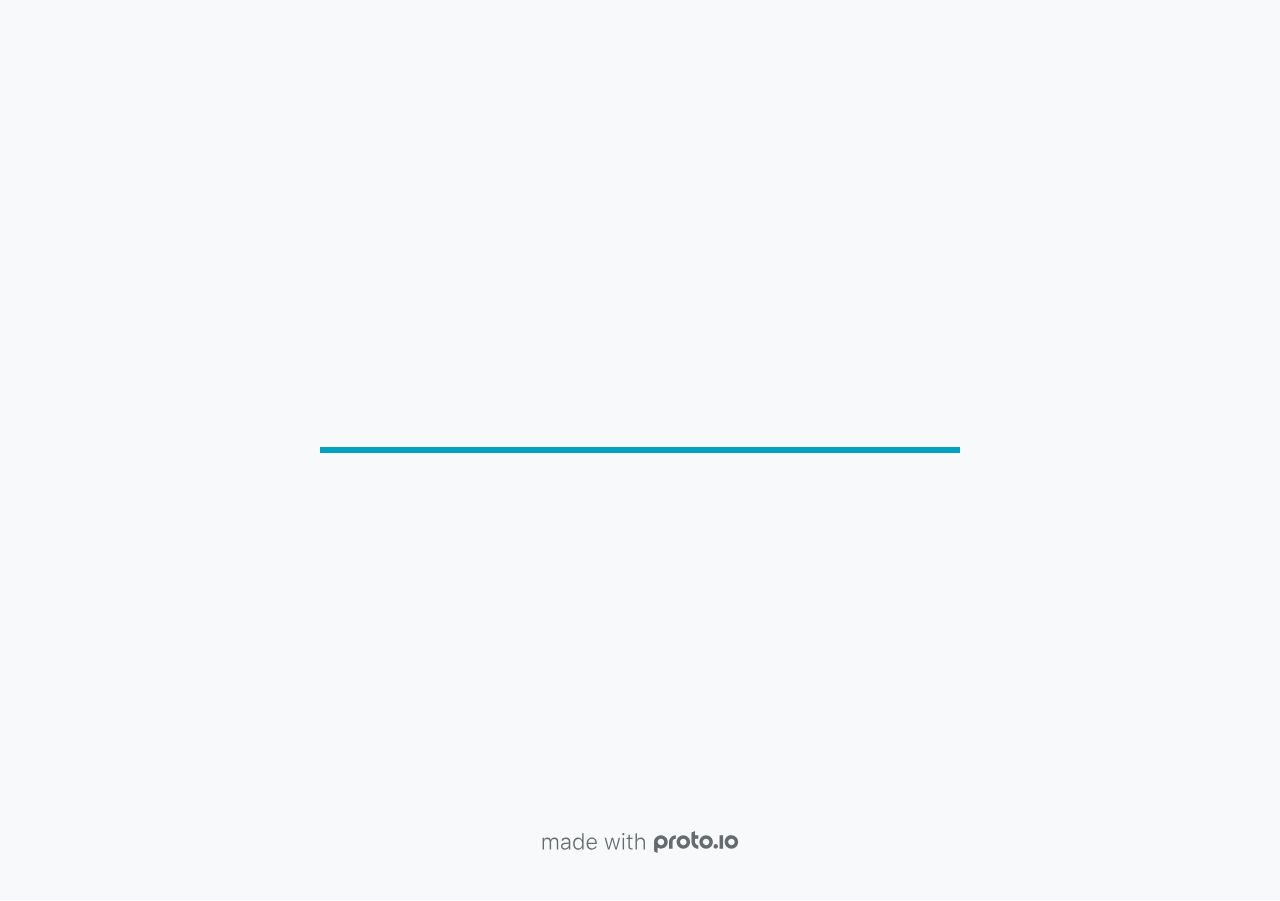
==== src/index.html @ 6a2fd764 "Initial Commit" ====
<!DOCTYPE HTML>
	<head>

		<meta charset="utf-8">

		<title> Plant Disease Identifier - Proto.io</title>

		
			<meta name="HandheldFriendly" content="True">
			<meta name="MobileOptimized" content="393"> 

			
			
			
			<meta name="viewport" content="minimum-scale=1.00, maximum-scale=1.00, initial-scale=1.00, user-scalable=no, shrink-to-fit=no" />

			
				<meta name="apple-mobile-web-app-capable" content="yes" />
				<meta name="apple-mobile-web-app-status-bar-style" content="black-translucent" />
			

			<meta name="format-detection" content="telephone=no">


			

            
            <link rel="icon" sizes="192x192" href="./src/assets/branding/android-icon-hires.png">
            <link rel="icon" sizes="128x128" href="./src/assets/branding/android-icon.png">

            
            <link href="./src/assets/branding/apple-touch-icon-retina180.png" sizes="180x180" rel="apple-touch-icon">

            
            <link href="./src/assets/branding/apple-touch-icon-retina.png" sizes="114x114" rel="apple-touch-icon">

            
            <link href="./src/assets/branding/apple-touch-icon.png" sizes="57x57" rel="apple-touch-icon">

            
            <link href="./src/assets/branding/startup.png" media="(device-width: 320px)" rel="apple-touch-startup-image">

            
            <link href="./src/assets/branding/startup-retina.png" media="(device-width: 320px) and (device-height: 480px) and (-webkit-device-pixel-ratio: 2)" rel="apple-touch-startup-image">

            
            <link href="./src/assets/branding/startup-568.png" media="(device-width: 320px) and (device-height: 568px) and (-webkit-device-pixel-ratio: 2)" rel="apple-touch-startup-image">

            
            <link href="./src/assets/branding/startup-retina-6.png" media="(device-width: 375px) and (device-height: 667px) and (orientation: portrait) and (-webkit-device-pixel-ratio: 2)" rel="apple-touch-startup-image">

            
            <link href="./src/assets/branding/startup-retina-6plus.png" media="(device-width: 414px) and (device-height: 736px) and (orientation: portrait) and (-webkit-device-pixel-ratio: 3)" rel="apple-touch-startup-image">

            
            <link href="./src/assets/branding/startup-retina-6plus-landscape.png" media="(device-width: 414px) and (device-height: 736px) and (orientation: landscape) and (-webkit-device-pixel-ratio: 3)" rel="apple-touch-startup-image">

            
            <link href="./src/assets/branding/startup-ipad.png" media="(device-width: 768px) and (orientation: portrait)" rel="apple-touch-startup-image">

            
            <link href="./src/assets/branding/startup-ipad-landscape.png" media="(device-width: 768px) and (orientation: landscape)" rel="apple-touch-startup-image">

            
            <link href="./src/assets/branding/startup-ipad-retina.png" media="(device-width: 768px) and (orientation: portrait) and (-webkit-device-pixel-ratio: 2)" rel="apple-touch-startup-image">

            
            <link href="./src/assets/branding/startup-ipad-landscape-retina.png" media="(device-width: 768px) and (orientation: landscape) and (-webkit-device-pixel-ratio: 2)" rel="apple-touch-startup-image">

            
            <link href="./src/assets/branding/startup-ipad-pro.png" media="(device-width: 1024px) and (orientation: portrait) and (-webkit-device-pixel-ratio: 2)" rel="apple-touch-startup-image">

            
            <link href="./src/assets/branding/startup-ipad-pro-landscape.png" media="(device-width: 1024px) and (orientation: landscape) and (-webkit-device-pixel-ratio: 2)" rel="apple-touch-startup-image">

			<meta http-equiv="cleartype" content="on"> 


			 
		    <script type="text/javascript" src="./scripts/plugins/jquery/jquery.js"></script>

			
				<link rel="stylesheet" href="./stylesheets/player-export.css" />
				<script type="text/javascript" src="./scripts/player-export.js"></script>
			

			
			<script type="text/javascript" src="./libraries/common/components.js"></script> 
			<link type="text/css" rel="Stylesheet" href="./libraries/common/components.1.00.css" /> 

			
					<script type="text/javascript" src="./libraries/generic2/components.js"></script> 
					<link type="text/css" rel="Stylesheet" href="./libraries/generic2/components.1.00.css" /> 
				
					<script type="text/javascript" src="./libraries/ios7/components.js"></script> 
					<link type="text/css" rel="Stylesheet" href="./libraries/ios7/components.1.00.css" /> 
				
					<script type="text/javascript" src="./libraries/ios9/components.js"></script> 
					<link type="text/css" rel="Stylesheet" href="./libraries/ios9/components.1.00.css" /> 
				
					<script type="text/javascript" src="./libraries/material/components.js"></script> 
					<link type="text/css" rel="Stylesheet" href="./libraries/material/components.1.00.css" /> 
				
				<script type="text/javascript" src="./data/data.js"></script> 
			<script type="text/javascript" src="./webkitmask/maskimages.js"></script> 

		<style>
			body { width: 393px; height: 852px; }
			.landscape, .landscape .prx-page { min-height: 393px; }
			.portrait, .portrait .prx-page { min-height: 852px; }
		</style>

		<script type="text/javascript">

			prx.ver = '6.8.39.0';
			prx.url.account = 'https://vennedwardnicolas.proto.io';
			prx.url.staticassets = 'https://gal.proto.io';
			prx.url.devices = 'https://dteyv52hbg2at.cloudfront.net/devices';
			prx.url.static = 'https://dteyv52hbg2at.cloudfront.net';
			prx.url.siteurl = 'proto.io';
			prx.url.crossmsg = 'https://vennedwardnicolas.proto.io';

			prx.nodejsassetsserver = {};
			prx.nodejsassetsserver.host = ".proto.io";
			prx.nodejsassetsserver.subdomainprefix = "https://a3";
			prx.nodejsassetsserver.maxsubdomains = "20";

			prx.device_library = 'ios9';
			prx.devices[prx.device] = {
				name: prx.device
				,defaultOrientation: 'portrait'
				,portrait_applies: 1 //new
				,portrait: [393,852]
				,landscape_applies: 1 //new
				,landscape: [852,393]
				,allow_orientation_change: 1 //new
				,statusbar_skin: 'default' // new
				,statusbarheightportrait: 0
				,statusbarheightlandscape: 0
				,navigationbar_skin: 'default' //new
				,navigationbarheightportrait: 0
				,navigationbarheightlandscape: 0
				,normalportrait: [393,852]
				,normallandscape: [852,393]
				,device_s3bucket: '93339404-480b-4bb5-8a9f-a1f17c4546de'
				,dpr: '1.00'
				,deviceType: "iphone15"
                ,showiPhoneXNotch: false
                ,hasCustomSkinNotch: false
				,appleWatchRoundedCorners: false
				,scrollType: "default"
				,initialscale: 1.00
				,targetdensitydpi: "device-dpi"
			}
			// save a copy of the device in the player state
			prx.currentPlayerStatus.projectDevice = prx.toolbox.clone(prx.devices[prx.device]);
			prx.currentPlayerStatus.targetDevice = {"ISANDROIDTABLET":0,"ISIPOD":0,"ISCHROME":0,"ISIOS":1,"ISMSIE":0,"ISMOZILLA":0,"isAndroid-Pad":0,"ISOPERA":0,"ISWEBKIT":0,"SOSVERSION":{"CBUILDVER":"","CMAJORVER":"","CMINORVER":"","CTEXT":"","IMINORVER":0,"IMAJORVER":0,"IBUILDVER":0},"ISIPAD":0,"ISMOBILE":1,"ISSAFARI":0,"ISIPHONE":1,"ISWINDOWS":0,"ISWINDOWSTOUCH":0,"ISDEVICE":1,"ISANDROID":0,"ISCUSTOM":0};
			prx.releaseChannel = 'stable';

			prx.projectsettings.id = 'e65f98ba-66c5-4199-bd94-6bb34e91e1df';
			prx.projectsettings.s3b = 'vennedwardnicolas-1581242-4859b29d-913a-5254-7cf75e0f8e5af46d';
			prx.projectsettings.account = 'vennedwardnicolas';
			prx.projectsettings.statusbar = '0'; 
			prx.projectsettings.statusbarapplies = '0';
			prx.projectsettings.navigationbar = '0';
			prx.projectsettings.navigationbarapplies = '0';
			prx.projectsettings.initialpageid = -1;
			
			
			prx.projectsettings.flashactions = 1;
			prx.projectsettings.gatrackingcode = '';

			prx.export2html = '1' == true;
			prx.mobPlayer = 0;

			prx.user.country = 'US';

			prx.s3Links = []; 
			var sLinkedAssets = [];
			

			prx.csrf_token = 'A369F75E084D7D07688488E07CA04BE3EF21C1D48CC947C9862DED4EDE430D5B';

            

            
                            prx.assetsAccessToken = "eyJ0eXAiOiJKV1QiLCJhbGciOiJIUzI1NiJ9.eyJkIjp7InVpZCI6Ii0xIiwicHJvamVjdF9pZCI6ImU2NWY5OGJhLTY2YzUtNDE5OS1iZDk0LTZiYjM0ZTkxZTFkZiJ9LCJ2IjowLCJleHAiOjE3MjIyOTY5OTcsImlhdCI6MTcyMjExNjk5N30.i7D7DFPm3b0P0Y6g1WkTw7S0YYxCk_O3_CxPijY2t4Y";

			prx.iniPlayer.iniPreLoad();

		</script>
	</head>

	

			<body class="player device-cursor-touch mobile-device-true " " id="mbd" >

				
				<div id="window-wrapper">
					<div id="dragarea"></div>
					<div id="statusbar"></div>
					<div id="underlay" style=""></div>

					<div class="prx-page" data-role="page" id="p-1" data-id="1"></div>
					
								<div class="prx-page" data-role="page" id="p-3" data-id="3"></div>
							
								<div class="prx-page" data-role="page" id="p-5" data-id="5"></div>
							
								<div class="prx-page" data-role="page" id="p-6" data-id="6"></div>
							
								<div class="prx-page" data-role="page" id="p-8" data-id="8"></div>
							
								<div class="prx-page" data-role="page" id="p-9" data-id="9"></div>
							
								<div class="prx-page" data-role="page" id="p-11" data-id="11"></div>
							
								<div class="prx-page" data-role="page" id="p-12" data-id="12"></div>
							
								<div class="prx-page" data-role="page" id="p-13" data-id="13"></div>
							
								<div class="prx-page" data-role="page" id="p-14" data-id="14"></div>
							
								<div class="prx-page" data-role="page" id="p-15" data-id="15"></div>
							
								<div class="prx-page" data-role="page" id="p-16" data-id="16"></div>
							
								<div class="prx-page" data-role="page" id="p-17" data-id="17"></div>
							
								<div class="prx-page" data-role="page" id="p-18" data-id="18"></div>
							
								<div class="prx-page" data-role="page" id="p-19" data-id="19"></div>
							
					<div id="navigationbar"></div>
					<div id="overlay"></div>
					<div id="trash"></div>
					<div id="quick-audios"></div>
				</div>

				 
			<div id="loader-wrapper">
				
				<div class="progress">
					<div class="progress-bar"></div>
				</div>
				<div id="poweredby"></div>
			</div>
			


			</body>
		

</html>
---- src/stylesheets/player-export.css ----
/*!
 * 
 *                                                                       
 *                              ::;;;;                                   
 *    ::,,,,::    ::,,  ,,,,::::::11ii::,,::,,,,::      ::::,,::,,,,::   
 *  ,,111111ii,,::1111::111111ii::111111::111111ii,,    ii11,,ii111111,, 
 *  11ii::;;11;;ii11::iiii::;;11;;11ii::ii11::::11ii    ii11;;11;;::ii11 
 *  11;;  ::11ii11;;::11ii  ::11ii11ii,,iiii..  iiii    ii11;;11::  ;;11 
 *  1111;;ii11;;11;;,,ii11::ii11;;ii11;;;;11;;;;11;;;;;;ii11::11ii;;11ii 
 *  11111111;;::11;;  ::ii1111;;  ::ii11::ii1111ii::11ii;;11,,;;1111ii:: 
 *  11;;,,::  ,,::,,      ::,,        ::::  ::::    ,,,,::::    ::,,     
 *  ;;;;                                                                 
 *                                                                       
 *  Build: 6/25/2024, 9:50:59 AM
 */

/*!
 * Waves v0.5.5
 * http://fian.my.id/Waves
 *
 * Copyright 2014 Alfiana E. Sibuea and other contributors
 * Released under the MIT license
 * https://github.com/fians/Waves/blob/master/LICENSE
 */.mask-inner{position:relative;background-size:100% 100%;background-repeat:no-repeat}.mask-inner .mask-inner{transform:none!important}.mask-border .mborder,.mask-filter{height:100%;width:100%}.mask-border .mborder{border:1px solid hsla(0,0%,100%,.8);position:absolute;pointer-events:none}.mask-border .area-border{border:1px solid #00a1c0;left:0;top:0;position:absolute;transform-origin:0 0;box-sizing:border-box}.mask-border .mask-radius{width:100%;height:100%;overflow:hidden;position:absolute}.mask-border .mask-radius .mask-radius-border{position:relative;width:100%;height:100%;border:1px solid hsla(0,0%,100%,.8)}.mask-border.hide-handles .prx-resizable-handle{opacity:0;pointer-events:none!important}.mask-border.hide-handles .area-border{border:1px dashed #b4bcbf}.mask-wrapper{overflow:hidden;height:100%;pointer-events:none}.mask-wrapper.borderPos-inside{box-sizing:border-box}.mask-wrapper.borderPos-outside{width:100%;height:100%}.mask-wrapper.borderPos-outside .mask-inner{box-sizing:content-box}.mask-edit-mode-handles{pointer-events:none}.mask-edit-mode-handles.hide-handles .prx-resizable-handle,.mask-edit-mode-handles.hide-handles .prx-rotate-handle{opacity:0;pointer-events:none!important}.mask-edit-mode-handles.hide-handles .xborder{border-color:#b4bcbf!important}abbr,address,article,aside,audio,b,blockquote,body,caption,cite,code,dd,del,dfn,div,dl,dt,em,fieldset,figure,footer,form,h1,h2,h3,h4,h5,h6,header,hgroup,html,i,iframe,img,ins,kbd,label,legend,li,mark,menu,nav,object,ol,p,pre,q,samp,section,small,span,strong,sub,sup,table,tbody,td,tfoot,th,thead,time,tr,ul,var,video{margin:0;padding:0;border:0;outline:0;font-size:100%;background:transparent}article,aside,details,figcaption,figure,footer,header,hgroup,nav,section{display:block}audio,canvas,video{display:inline-block;*display:inline;*zoom:1}[hidden],audio:not([controls]){display:none}html{font-size:100%;-webkit-text-size-adjust:100%;-ms-text-size-adjust:100%}body{margin:0;font-size:13px}body,button,input,select,textarea{font-family:sans-serif;color:#222}a{color:#00e}a:visited{color:#551a8b}a:hover{color:#06e}a:focus{outline:thin dotted}a:active,a:hover{outline:0}abbr[title]{border-bottom:1px dotted}b,strong{font-weight:700}blockquote{margin:1em 40px}dfn{font-style:italic}hr{display:block;height:1px;border:0;border-top:1px solid #ccc;margin:1em 0;padding:0}ins{background:#ff9;text-decoration:none}ins,mark{color:#000}mark{background:#ff0;font-style:italic;font-weight:700}code,kbd,pre,samp{font-family:monospace,serif;_font-family:courier new,monospace;font-size:1em}pre{white-space:pre;white-space:pre-wrap;word-wrap:break-word}q{quotes:none}q:after,q:before{content:"";content:none}small{font-size:85%}sub,sup{font-size:75%;line-height:0;position:relative;vertical-align:baseline}sup{top:-.5em}sub{bottom:-.25em}ol,ul{margin:1em 0;padding:0 0 0 40px}dd{margin:0 0 0 40px}nav ol,nav ul{list-style:none;list-style-image:none;margin:0;padding:0}img{border:0;-ms-interpolation-mode:bicubic}svg:not(:root){overflow:hidden}figure,form{margin:0}fieldset{margin:0}fieldset,legend{border:0;padding:0}legend{*margin-left:-7px}button,input,select,textarea{font-size:100%;margin:0;vertical-align:baseline;*vertical-align:middle}button,input{line-height:normal;*overflow:visible}table button,table input{*overflow:auto}[role=button],button,input[type=button],input[type=reset],input[type=submit]{-webkit-appearance:button}input[type=checkbox],input[type=radio]{box-sizing:border-box;padding:0}input[type=search]{-webkit-appearance:textfield;-moz-box-sizing:content-box;-webkit-box-sizing:content-box;box-sizing:content-box}input[type=search]::-webkit-search-decoration{-webkit-appearance:none}button::-moz-focus-inner{border:0;padding:0}textarea{overflow:auto;vertical-align:top;resize:vertical}input:invalid,textarea:invalid{background-color:#f0dddd}table{border-collapse:collapse;border-spacing:0}td{vertical-align:top}.nocallout{-webkit-touch-callout:none}textarea[contenteditable]{-webkit-appearance:none}.gifhidden{position:absolute;left:-100%}.ir{display:block;border:0;text-indent:-999em;overflow:hidden;background-color:transparent;background-repeat:no-repeat;text-align:left;direction:ltr}.ir br{display:none}.hidden{display:none!important;visibility:hidden}.visuallyhidden{border:0;clip:rect(0 0 0 0);height:1px;margin:-1px;overflow:hidden;padding:0;position:absolute;width:1px}.visuallyhidden.focusable:active,.visuallyhidden.focusable:focus{clip:auto;height:auto;margin:0;overflow:visible;position:static;width:auto}.invisible{visibility:hidden}.clearfix:after,.clearfix:before{content:"";display:table}.clearfix:after{clear:both}.clearfix{*zoom:1}@media print{*{background:transparent!important;color:#000!important;text-shadow:none!important;filter:none!important;-ms-filter:none!important}a,a:visited{text-decoration:underline}a[href]:after{content:" (" attr(href) ")"}abbr[title]:after{content:" (" attr(title) ")"}.ir a:after,a[href^="#"]:after,a[href^="javascript:"]:after{content:""}blockquote,pre{border:1px solid #999;page-break-inside:avoid}thead{display:table-header-group}img,tr{page-break-inside:avoid}img{max-width:100%!important}@page{margin:.5cm}h2,h3,p{orphans:3;widows:3}h2,h3{page-break-after:avoid}}#eval-iframe{display:none}body{-webkit-appearance:none;-webkit-box-flex:1;-webkit-touch-callout:none;-webkit-tap-highlight-color:rgba(0,0,0,0)}*{-webkit-user-select:none;-khtml-user-select:none;-moz-user-select:-moz-none;-o-user-select:none;user-select:none}input,textarea{-webkit-user-select:text;-khtml-user-select:text;-moz-user-select:text;-o-user-select:text;user-select:text}#dragarea{font-family:Helvetica,Arial,sans-serif;text-align:left}.text{height:95%;overflow:auto}.wrap{overflow:hidden}.pos,.spos{position:absolute}.action-highlight{position:absolute;top:0;left:0;height:100%;width:100%;background:rgba(255,255,0,.5);background:rgba(64,208,255,.3);opacity:0;pointer-events:none;-webkit-transition:opacity .2s ease-in;transition:opacity .2s ease-in;border:2px solid #40c8f4;padding:3px;box-sizing:border-box}.action-highlight-simple-visible,.action-highlight-visible{opacity:1}#appModeNote{background-color:#333;border-top:5px solid #000;bottom:0;color:#f0f0f0;display:none;font-family:helvetica;left:0;padding:10px 0;position:fixed;text-align:center;width:100%}#appModeNote em{display:block;font-size:20px;font-weight:700;line-height:26px}#appModeNote span{display:block;font-size:14px;line-height:20px}.hidden{display:none}.prx-page.loadedFrom{display:block}.prx-page.loadedTo{z-index:999999}.prx-page.loadedTo-1{z-index:10000000}.prx-page.loadedTo-2{z-index:10000001}.prx-page.loadedTo-3{z-index:10000002}.prx-page.loadedTo-4{z-index:10000003}.prx-page.loadedTo-5{z-index:10000004}.prx-page.loadedTo-6{z-index:10000005}.prx-page.loadedTo-7{z-index:10000006}.prx-page.loadedTo-8{z-index:10000007}.prx-page.loadedTo-9{z-index:10000008}.prx-page.loadedTo-10{z-index:10000009}.prx-page.loadedTo-11{z-index:10000010}.prx-page.loadedTo-12{z-index:10000011}.prx-page.loadedTo-13{z-index:10000012}.prx-page.loadedTo-14{z-index:10000013}.prx-page.loadedTo-15{z-index:10000014}.prx-page.loadedTo-16{z-index:10000015}.prx-page.loadedTo-17{z-index:10000016}.prx-page.loadedTo-18{z-index:10000017}.prx-page.loadedTo-19{z-index:10000018}.prx-page.loadedTo-20{z-index:10000019}.prx-page.loadedTo-21{z-index:10000020}.prx-page.loadedTo-22{z-index:10000021}.prx-page.loadedTo-23{z-index:10000022}.prx-page.loadedTo-24{z-index:10000023}.prx-page.loadedTo-25{z-index:10000024}.prx-page.loadedTo-26{z-index:10000025}.prx-page.loadedTo-27{z-index:10000026}.prx-page.loadedTo-28{z-index:10000027}.prx-page.loadedTo-29{z-index:10000028}.prx-page.loadedTo-30{z-index:10000029}#navigationbar,#statusbar{background:transparent 0 0;display:block;width:100%;border:0;top:0;position:fixed;z-index:1}#loader-wrapper{background:#f8f9fa;height:100%;left:0;position:fixed;top:0;width:100%;z-index:99999;font-size:11px}#loader-wrapper .progress{position:absolute;top:50%;left:50%;transform:translate(-50%,-50%);-ms-transform:translate(-50%,-50%);-webkit-transform:translate(-50%,-50%);width:50%;height:4px;background-color:#ddd}#loader-wrapper .progress-bar{position:relative;width:0;height:4px;-webkit-transition:.4s linear;-moz-transition:.4s linear;-o-transition:.4s linear;transition:.4s linear;-webkit-transition-property:width,background-color;-moz-transition-property:width,background-color;-o-transition-property:width,background-color;transition-property:width,background-color}#loader-wrapper .progress-bar:before,.progress-bar:after{content:"";position:absolute;top:0;left:0;right:0}#loader-wrapper .progress-bar:before{bottom:0;background-color:#ddd}#loader-wrapper .progress-bar:after{z-index:2;bottom:0;background:#00a1c0}#loader-wrapper #app-icon{position:absolute;top:50%;left:50%;transform:translate(-50%,-150%);-ms-transform:translate(-50%,-150%);-webkit-transform:translate(-50%,-150%);width:114px;height:114px}#loader-wrapper #poweredby{position:absolute;bottom:5%;left:50%;transform:translate(-50%);-ms-transform:translate(-50%);-webkit-transform:translate(-50%);width:100%;height:16px;background-image:url(/images/player/player-logo.svg);background-repeat:no-repeat;background-position:top;background-size:auto 200%;z-index:99999}body{-moz-transition:opacity .3s linear;-o-transition:opacity .3s linear;-webkit-transition:opacity .3s linear;transition:opacity .3s linear}.reloading{background:#fff!important;opacity:0}@media (min-width:481px) and (max-width:1079px){#loader-wrapper .progress,#loader-wrapper .progress-bar{height:4px}}@media (min-width:1080px){#loader-wrapper #poweredby{height:24px}#loader-wrapper .progress,#loader-wrapper .progress-bar{height:6px}}@media (width:1280px) and (height:768px){#loader-wrapper .progress,#loader-wrapper .progress-bar{height:2px}}.pointer-events-none{pointer-events:none!important}body .prx-page{-webkit-trans1form:translate3d(0,0,0)}.prx-page .type-symbol .box{-w1ebkit-transform:translateZ(0)}html{background:transparent}body{background:#fff;overflow:hidden}body.mobile-device-true *{-webkit-text-size-adjust:100%}body.mobile-device-false *{-webkit-text-size-adjust:initial}#window-wrapper{width:100%;height:100%;overflow:hidden;position:relative}#dragarea{background:transparent;display:none}#overlay,#quick-audios,#trash,#underlay{position:absolute;top:0;left:0}#quick-audios,#trash{display:none}.visible{display:block!important}.iScrollHorizontalScrollbar,.iScrollVerticalScrollbar{z-index:auto!important}.overlay{position:fixed;left:0;right:0;bottom:0;top:0}.ui-mobile-viewport-transitioning,.ui-mobile-viewport-transitioning .prx-page{o1verflow:visible!important}.box[style*="z-index:0;"],.box[style*="z-index: 0;"]{z-index:auto!important}.box[data-mpoverlay="1"]{pos1ition:fixed}#temp-for-external-link{display:none}#dragarea,html{background:transparent!important}.hide{display:none!important}*{outline:none}.ghost-component,.ghost-component *,.ghost-component .box *{pointer-events:none!important}#statusbar{position:fixed!important}.prx-page{position:absolute;display:none}.prx-page.prx-page-active,.prx-page[class*=prx-page-transitioning-]{display:block}.prx-page[class*=prx-page-transitioning-]{overflow:hidden}.prx-page.prx-page-transitioning-overlay-in-source,.prx-page.prx-page-transitioning-overlay-out-target{overflow:visible}.prx-page.prx-page-below{z-index:10}.prx-page.prx-page-above{z-index:20}#overlay{z-index:30}.prx-page.prx-page-transition-flip,.prx-page.prx-page-transition-turn{-webkit-backface-visibility:hidden;-moz-backface-visibility:hidden;backface-visibility:hidden}.prx-page.prx-page-transition-turn{-webkit-transform:translateZ(0);-moz-transform:translateZ(0);-webkit-transform-origin:0 center;-moz-transform-origin:0 center;transform-origin:0 center;transform:translateZ(0)}.prx-page.prx-page-transition-flow:not(.prx-page-transition-flow-overlay),.prx-page.prx-page-transition-overlay-top{box-shadow:0 0 20px rgba(0,0,0,.4)}.prx-page-above.prx-page-transition-notificationInWatchOS{transition:background-color .45s ease-out}.prx-page-above.prx-page-transition-notificationInWatchOS.prx-page-transition-notificationInWatchOS-notification-in{background-color:transparent!important;transition:background-color 0s ease-out}.device-cursor-touch,.device-cursor-touch *{cursor:url(/images/player/touch-cursor-64.png) 32 32,default!important;cursor:-webkit-image-set(url("/images/player/touch-cursor-64.png") 1x,url("/images/player/touch-cursor-64@2x.png") 2x) 32 32,default!important}.device-cursor-web,.device-cursor-web *{cursor:default}.device-cursor-web .delayedtap,.device-cursor-web .delayedtap *,.device-cursor-web .interaction-click,.device-cursor-web .interaction-click *,.device-cursor-web .interaction-tap,.device-cursor-web .interaction-tap *,.device-cursor-web .release,.device-cursor-web .release *,.device-cursor-web .touch,.device-cursor-web .touch *{cursor:pointer;cursor:hand}.device-cursor-web [data-component-type=text]{cursor:default}.device-cursor-web .move,.device-cursor-web .move *{cursor:move}.device-cursor-web input,.device-cursor-web textarea{cursor:text}.do-chrome-fix #window-wrapper{-webkit-perspective:1}.do-chrome-fix .pos{-webkit-backface-visibility:hidden;-webkit-transform:translateZ(0)}.do-chrome-fix *{-w1ebkit-transform:translateZ(0) scale(1) scaleX(1) skew(0deg,0deg) skewX(0deg) skewY(0deg) rotateX(0deg) rotateY(0deg) rotate(0deg)}.do-chrome-fix.dont-do-chrome-fix #window-wrapper{-webkit-perspective:none}.do-chrome-fix.dont-do-chrome-fix .pos{-webkit-backface-visibility:visible;-webkit-transform:none}.prx-page-transitioning:not(.prx-page-transitioning-overlay-in-source):not(.loadedFrom) [data-mpoverlay="1"]{display:none}#fps{position:fixed;z-index:9999;font-size:18px;top:20px;left:20px;background:rgba(0,0,0,.8);border-radius:6px;color:#fff;padding:3px 10px}#fps,.cbutton{pointer-events:none}.cbutton{position:absolute;display:inline-block;padding:0;border:none;background:none;color:#286aab;font-size:1.4em;overflow:visible;-webkit-transition:color .7s;transition:color .7s;-webkit-tap-highlight-color:rgba(0,0,0,0)}.cbutton.cbutton--click,.cbutton:focus{outline:none;color:#3c8ddc}.cbutton:after{position:absolute;width:100%;height:100%;border-radius:50%;content:"";opacity:0;pointer-events:none}.cbutton--effect-jelena:after{border:3px solid hsla(0,0%,82.7%,.7)}.cbutton--effect-jelena.cbutton--click:after{-webkit-animation:anim-effect-jelena .3s ease-out forwards;animation:anim-effect-jelena .3s ease-out forwards}@-webkit-keyframes anim-effect-jelena{0%{opacity:1;-webkit-transform:scale3d(.6,.6,1);transform:scale3d(.6,.6,1)}to{opacity:0;-webkit-transform:scale3d(1.2,1.2,1);transform:scale3d(1.2,1.2,1)}}@keyframes anim-effect-jelena{0%{opacity:1;-webkit-transform:scale3d(.5,.5,1);transform:scale3d(.5,.5,1)}to{opacity:0;-webkit-transform:scale3d(1.2,1.2,1);transform:scale3d(1.2,1.2,1)}}.cbutton--effect-sanja:after{background:hsla(0,0%,75.3%,.3)}.cbutton--effect-sanja.cbutton--click:after{-webkit-animation:anim-effect-sanja 1s ease-out forwards;animation:anim-effect-sanja 1s ease-out forwards}@-webkit-keyframes anim-effect-sanja{0%{opacity:1;-webkit-transform:scale3d(.5,.5,1);transform:scale3d(.5,.5,1)}25%{opacity:1;-webkit-transform:scaleX(1);transform:scaleX(1)}to{opacity:0;-webkit-transform:scaleX(1);transform:scaleX(1)}}@keyframes anim-effect-sanja{0%{opacity:1;-webkit-transform:scale3d(.5,.5,1);transform:scale3d(.5,.5,1)}25%{opacity:1;-webkit-transform:scaleX(1);transform:scaleX(1)}to{opacity:0;-webkit-transform:scaleX(1);transform:scaleX(1)}}#log{position:fixed;z-index:9999;font-size:24px;top:20px;right:20px;pointer-events:none}.watchOSscrollbars .iScrollVerticalScrollbar{position:fixed!important;width:12px!important;background-color:hsla(0,0%,100%,.3)!important;border-radius:8px!important;z-index:99999!important}.watchOSscrollbars .iScrollIndicator{background:#fff!important;border-radius:8px!important;left:2px!important;width:8px!important}.applewatch-rounded-corners{-webkit-clip-path:inset(0 0 0 0 round 63px);clip-path:inset(0 0 0 0 round 63px)}.group-action-prediv{position:absolute}.player .type-symbol.type-symbol-transparent .group-action-prediv{pointer-events:auto}.initialise-hidden-container{display:block!important;visibility:hidden!important}.a-enter-vr{height:0!important}.fullscreen-vr .prx-page{transform:none!important;position:fixed!important}

/*!
 * Waves v0.5.5
 * http://fian.my.id/Waves
 *
 * Copyright 2014 Alfiana E. Sibuea and other contributors
 * Released under the MIT license
 * https://github.com/fians/Waves/blob/master/LICENSE
 */.waves-effect{position:relative;overflow:hidden}.waves-effect.box{position:absolute}.waves-effect .waves-ripple{position:absolute;border-radius:50%;width:100px;height:100px;margin-top:-50px;margin-left:-50px;opacity:0;background-color:rgba(0,0,0,.2);pointer-events:none}.waves-effect.waves-light .waves-ripple{background-color:hsla(0,0%,100%,.4)}.waves-button,.waves-circle{-webkit-mask-image:-webkit-radial-gradient(circle,#fff 100%,#000 0);mask-image:radial-gradient(circle,#fff 100%,#000 0)}.waves-button,.waves-button-input,.waves-button:hover,.waves-button:link,.waves-button:visited{white-space:nowrap;vertical-align:middle;cursor:pointer;border:none;outline:none;color:inherit;background-color:transparent;font-size:14px;text-align:center;text-decoration:none;z-index:1}.waves-button{padding:10px 15px;border-radius:2px}.waves-button-input{margin:0;padding:10px 15px}.waves-input-wrapper{border-radius:2px;vertical-align:bottom}.waves-input-wrapper.waves-button{padding:0}.waves-input-wrapper .waves-button-input{position:relative;top:0;left:0;z-index:1}.waves-block{display:block}a.waves-effect .waves-ripple{z-index:-1}#loader-wrapper #poweredby{background-image:url(../images/player/player-logo.svg)!important}.device-cursor-touch,.device-cursor-touch *{cursor:url(../images/player/touch-cursor-64.png) 32 32,default!important;cursor:-webkit-image-set(url("../images/player/touch-cursor-64.png") 1x,url("../images/player/touch-cursor-64@2x.png") 2x) 32 32,default!important}
---- src/libraries/common/components.1.00.css ----
.type-shapes .shape-wrapper{width:100%;height:100%;-moz-box-sizing:border-box;-webkit-box-sizing:border-box;box-sizing:border-box;background-clip:content-box}.type-shapes .shapes-text-container{position:absolute;top:0;left:0;right:0;display:table;width:100%;height:100%;text-align:center}.type-shapes .shapes-text-container>span{display:table-cell;vertical-align:middle}.type-shapes svg{overflow:visible}.player .type-symbol{overflow:hidden}.player .type-symbol.symbol-scroll{-webkit-perspective:1000}.player .type-symbol.type-symbol-transparent{pointer-events:none !important}.player .type-symbol.type-symbol-transparent .box{pointer-events:auto}.type-symbol.fullscreen{transform:none !important;width:100vw !important;height:100vh !important}.type-symbol>.type-symbol-hover-message,.type-symbol.ui-draggable-dragging:hover>.type-symbol-hover-message,.type-symbol.prx-resizable-resizing:hover>.type-symbol-hover-message{display:none;position:absolute;color:#fff;font-family:Helvetica,Arial,sans-serif !important;background:rgba(0,0,0,.7);top:50%;left:50%;text-align:center;position:absolute;pointer-events:none;width:70px;height:30px;line-height:15px;font-size:10px !important;border-radius:3px;margin:-20px 0 0 -40px;padding:5px}.type-symbol:hover>.type-symbol-hover-message{display:block}.type-vrsymbol.fullscreen{transform:none !important;width:100vw !important;height:100vh !important}.type-vrsymbol.fullscreen canvas{width:100vw !important;height:100vh !important}.type-vrsymbol>.type-vrsymbol-hover-message,.type-vrsymbol.ui-draggable-dragging:hover>.type-vrsymbol-hover-message,.type-vrsymbol.prx-resizable-resizing:hover>.type-vrsymbol-hover-message{display:none;position:absolute;color:#fff;font-family:Helvetica,Arial,sans-serif !important;background:rgba(0,0,0,.7);top:50%;left:50%;text-align:center;position:absolute;pointer-events:none;width:70px;height:30px;line-height:15px;font-size:10px !important;border-radius:3px;margin:-20px 0 0 -40px;padding:5px}.type-vrsymbol:hover>.type-vrsymbol-hover-message{display:block}.type-text.v2-text .text-contents{o1verflow:hidden;width:100%;height:100%}.type-text.v2-text.box [data-editableProperty]{word-wrap:break-word !important}.type-text .autoresize{white-space:nowrap}.player .type-text .autoResize-true{white-space:nowrap}.type-richtext p{margin:0;line-height:normal}.type-rectangle .inner-rec{position:absolute;width:100%;height:100%;-moz-box-sizing:border-box;-webkit-box-sizing:border-box;box-sizing:border-box;background-clip:content-box}.type-rectangle .shapes-image-background{top:0;left:0;width:100%;height:100%;position:absolute;background-position:center;background-repeat:no-repeat}.type-rectangle[data-shape-type=oval] .shapes-image-background{border-radius:50%}.type-rectangle .shapes-text-container{display:table;width:100%;height:100%;text-align:center}.type-rectangle .shapes-text-container>span{display:table-cell;vertical-align:middle}.type-horizontalline .inner{width:100%;height:0}.type-verticalline .inner{width:0;height:100%}.type-actionarea .inner-rec{width:100%;height:100%}.type-actionarea .inner-rec div{width:100%;height:100%;background:#40c8f4;opacity:.4;-moz-box-sizing:border-box;-webkit-box-sizing:border-box;box-sizing:border-box}.type-actionarea .inner-rec div:before{content:" ";display:block;position:absolute;top:50%;left:50%;width:24px;height:24px;margin:-12px 0 0 -12px}.player .type-actionarea .inner-rec div{background:transparent}.player .type-actionarea .inner-rec div:before{background-image:none}.type-image,.type-image .type-image-wrapper{background:0 0 repeat;background-size:100% 100%;width:100%;height:100%;background-clip:content-box;transform:translate3d(0px, 0px, 0px)}.type-image .type-image-wrapper.type-image-svg{background:center center no-repeat;background-size:contain;transform:translate3d(0px, 0px, 0px)}.type-image .type-image-wrapper img{display:none}.player .type-image .type-image-wrapper.gif img{display:block !important;width:1px;height:1px;opacity:.1}.type-image.type-image-repeater,.type-image.type-image-repeater .type-image-wrapper{background-size:auto}.type-image .image-inner{width:100%;height:100%}.type-image .image-inner.borderPos-inside .type-image-wrapper{box-sizing:border-box;background-origin:border-box}.type-image .image-inner.borderPos-outside{display:-webkit-box;display:-moz-box;display:-ms-flexbox;display:-webkit-flex;display:flex;-moz-flex-flow:row;-ms-flex-flow:row;-webkit-flex-flow:row;flex-flow:row;-moz-box-orient:horizontal;-ms-box-orient:horizontal;-webkit-box-orient:horizontal;box-orient:horizontal;-ms-align-items:center;-webkit-align-items:center;align-items:center;-ms-box-align:center;-webkit-box-align:center;box-align:center;-ms-flex-align:center;-webkit-flex-align:center;flex-align:center;-ms-justify-content:center;-webkit-justify-content:center;justify-content:center;-ms-box-pack:center;-webkit-box-pack:center;box-pack:center;-ms-flex-pack:center;-webkit-flex-pack:center;flex-pack:center}.type-image .image-inner.borderPos-outside .type-image-wrapper{-ms-flex-shrink:0;-webkit-flex-shrink:0;flex-shrink:0;box-sizing:content-box}.type-image .mask-inner .type-image-wrapper{transform:none}.type-image>.type-image-hover-message,.type-image.ui-draggable-dragging:hover>.type-image-hover-message,.type-image.prx-resizable-resizing:hover>.type-image-hover-message{display:none;position:absolute;color:#fff;font-family:Helvetica,Arial,sans-serif !important;background:rgba(0,0,0,.7);top:50%;left:50%;text-align:center;position:absolute;pointer-events:none;width:70px;height:30px;line-height:15px;font-size:10px !important;border-radius:3px;margin:-20px 0 0 -40px;padding:5px}.type-image:hover>.type-image-hover-message{display:block}.type-placeholder .bg{position:absolute;width:100%;height:100%;-moz-box-sizing:border-box;-webkit-box-sizing:border-box;box-sizing:border-box}.type-placeholder .diagonal{border:0px solid transparent;position:absolute;-moz-box-sizing:border-box;-webkit-box-sizing:border-box;box-sizing:border-box}.type-placeholder .diagonal1{-moz-transform-origin:0 0;-webkit-transform-origin:0 0;-o-transform-origin:0 0;transform-origin:0 0}.type-placeholder .diagonal2{-moz-transform-origin:right top;-webkit-transform-origin:right top;-o-transform-origin:right top;transform-origin:right top}.type-placeholder .contents{width:100%;height:100%;display:-webkit-box;display:-moz-box;display:-ms-flexbox;display:-webkit-flex;display:flex;-ms-justify-content:center;-webkit-justify-content:center;justify-content:center;-ms-box-pack:center;-webkit-box-pack:center;box-pack:center;-ms-flex-pack:center;-webkit-flex-pack:center;flex-pack:center;-ms-align-items:center;-webkit-align-items:center;align-items:center;-ms-box-align:center;-webkit-box-align:center;box-align:center;-ms-flex-align:center;-webkit-flex-align:center;flex-align:center}.type-placeholder .contents>span{display:inline-block}.type-placeholder .contents span[data-editableproperty]:empty{padding:0}.type-webview .webview-scroll-wrapper{width:100%;height:100%;-webkit-overflow-scrolling:touch;overflow:auto}.type-webview iframe{width:100%;height:100%;border:none}.type-html iframe{width:100%;height:100%;overflow:hidden;border:none}.type-animationtarget{position:relative}.type-animationtarget.type-animatiotarget-fixed-positioning{position:absolute}.type-animationtarget .animationtarget-circle{-moz-box-sizing:border-box;-webkit-box-sizing:border-box;box-sizing:border-box;width:0;height:0;position:absolute;top:0;left:0;border-radius:50%;display:none}.type-animationtarget .animationtarget-vertical{position:absolute;top:0}.type-animationtarget .animationtarget-horizontal{position:absolute;top:0%;left:0}.player .type-animationtarget{opacity:0 !important;pointer-events:none !important}.type-bannerad .bannerad-outer{display:table;height:100%;width:100%}.type-bannerad .bannerad-inner{display:table-cell;position:relative;text-align:center;vertical-align:middle;width:100%;background-size:100% 100%}.type-tooltip .tooltip-content-wrapper{width:100%;height:100%;position:relative}.type-tooltip .tooltip-content-wrapper .tooltip-outer{position:absolute;overflow:hidden}.type-tooltip .tooltip-content-wrapper .tooltip{position:absolute;-moz-transform:rotate(45deg);-webkit-transform:rotate(45deg);transform:rotate(45deg);filter:progid:DXImageTransform.Microsoft.Matrix(sizingMethod="auto expand", M11=0.7071067811865476, M12=-0.7071067811865475, M21=0.7071067811865475, M22=0.7071067811865476);-ms-filter:"progid:DXImageTransform.Microsoft.Matrix(SizingMethod='auto expand', M11=0.7071067811865476, M12=-0.7071067811865475, M21=0.7071067811865475, M22=0.7071067811865476)";-moz-box-sizing:border-box;-webkit-box-sizing:border-box;box-sizing:border-box}.type-tooltip .tooltip-content-wrapper .tooltip-content-outer{position:absolute;width:100%;height:100%;-moz-box-sizing:border-box;-webkit-box-sizing:border-box;box-sizing:border-box}.type-tooltip .tooltip-content-wrapper .tooltip-content{width:100%;height:100%;overflow:hidden;padding:10px;-moz-box-sizing:border-box;-webkit-box-sizing:border-box;box-sizing:border-box}.type-tooltip.verticalAlignCenter .tooltip-content{display:-webkit-box;display:-moz-box;display:-ms-flexbox;display:-webkit-flex;display:flex;-ms-box-align:center;-webkit-box-align:center;box-align:center;-ms-flex-align:center;-webkit-flex-align:center;flex-align:center;-ms-align-items:center;-webkit-align-items:center;align-items:center}.type-tooltip.verticalAlignCenter .tooltip-content .tooltip-text{width:100%}.type-vectoranimation .type-vectoranimation-wrapper{width:100%;height:100%}.type-vectoranimation .bodymovin,.type-vectoranimation .bodymovin-player{width:100%;height:100%}.type-vectoranimation .vector-inner{width:100%;height:100%}.type-vectoranimation .vector-inner.borderPos-inside .type-vectoranimation-wrapper{box-sizing:border-box;background-origin:border-box;overflow:hidden}.type-vectoranimation .vector-inner.borderPos-outside{display:-webkit-box;display:-moz-box;display:-ms-flexbox;display:-webkit-flex;display:flex;-moz-flex-flow:row;-ms-flex-flow:row;-webkit-flex-flow:row;flex-flow:row;-moz-box-orient:horizontal;-ms-box-orient:horizontal;-webkit-box-orient:horizontal;box-orient:horizontal;-ms-align-items:center;-webkit-align-items:center;align-items:center;-ms-box-align:center;-webkit-box-align:center;box-align:center;-ms-flex-align:center;-webkit-flex-align:center;flex-align:center;-ms-justify-content:center;-webkit-justify-content:center;justify-content:center;-ms-box-pack:center;-webkit-box-pack:center;box-pack:center;-ms-flex-pack:center;-webkit-flex-pack:center;flex-pack:center}.type-vectoranimation .vector-inner.borderPos-outside .type-vectoranimation-wrapper{-ms-flex-shrink:0;-webkit-flex-shrink:0;flex-shrink:0;box-sizing:content-box}.type-vectoranimation>.type-vectoranimation-hover-message,.type-vectoranimation.ui-draggable-dragging:hover>.type-vectoranimation-hover-message,.type-vectoranimation.prx-resizable-resizing:hover>.type-vectoranimation-hover-message{display:none;position:absolute;color:#fff;font-family:Helvetica,Arial,sans-serif !important;background:rgba(0,0,0,.7);top:50%;left:50%;text-align:center;position:absolute;pointer-events:none;width:70px;height:45px;line-height:15px;font-size:10px !important;border-radius:3px;margin:-27px 0 0 -40px;padding:5px}.type-vectoranimation:hover>.type-vectoranimation-hover-message{display:block}.type-basic-tabbar ul{margin:0;padding:0;list-style:none;height:100%}.type-basic-tabbar ul li{margin:0;padding:0;float:left;text-align:center;height:100%;position:relative}.type-basic-tabbar ul li:first-child{border-left:0 none !important}.type-basic-tabbar ul li input{display:none}.type-basic-tabbar ul li label{width:100%;height:100%;display:block}.type-basic-tabbar ul li label .icon-wrapper{width:100%;height:100%;display:block}.type-basic-tabbar ul li label .icon{height:100%;background-position:center center;background-repeat:no-repeat;background-size:auto 60%;-webkit-mask-size:auto 60%;mask-size:auto 60%;-webkit-mask-repeat:no-repeat;mask-repeat:no-repeat;-webkit-mask-position:center center;mask-position:center center}.type-basic-tabbar.type-basic-tabbar-icon-top ul li label .icon{height:75%}.type-basic-tabbar.type-basic-tabbar-icon-top ul li label .caption{display:inline-block;width:100%;height:25%;float:left}.type-generic-onoffswitch input[type=checkbox]{display:none}.type-generic-onoffswitch label{display:block;overflow:hidden}.type-generic-onoffswitch .onoffswitch-inner{width:200%;margin-left:-100%;-moz-transition:margin .3s ease-in 0s;-webkit-transition:margin .3s ease-in 0s;-ms-transition:margin .3s ease-in 0s;-o-transition:margin .3s ease-in 0s;transition:margin .3s ease-in 0s}.type-generic-onoffswitch input:checked+label .onoffswitch-inner{margin-left:0}.type-generic-onoffswitch .onoffswitch-inner div{float:left;width:50%;color:#fff;font-family:Trebuchet,Arial,sans-serif;font-weight:bold;-moz-box-sizing:border-box;-webkit-box-sizing:border-box;-ms-box-sizing:border-box;-o-box-sizing:border-box;box-sizing:border-box}.type-generic-onoffswitch .onoffswitch-inner .active{background-color:#2fccff;color:#fff}.type-generic-onoffswitch .onoffswitch-inner .inactive{background-color:#eee;color:#999;text-align:right}.type-generic-onoffswitch .onoffswitch-switch{background:#fff;position:absolute;top:0;bottom:0;-moz-transition:right .3s ease-in 0s;-webkit-transition:right .3s ease-in 0s;-ms-transition:right .3s ease-in 0s;-o-transition:right .3s ease-in 0s;transition:right .3s ease-in 0s}.type-generic-onoffswitch input:checked+label .onoffswitch-switch{right:0px !important}.type-datetime #background{box-sizing:border-box;margin:0;padding:0;height:100%;overflow:hidden;display:-webkit-box;display:-moz-box;display:-ms-flexbox;display:-webkit-flex;display:flex;-ms-justify-content:center;-webkit-justify-content:center;justify-content:center;-ms-box-pack:center;-webkit-box-pack:center;box-pack:center;-ms-flex-pack:center;-webkit-flex-pack:center;flex-pack:center;-ms-align-items:center;-webkit-align-items:center;align-items:center;-ms-box-align:center;-webkit-box-align:center;box-align:center;-ms-flex-align:center;-webkit-flex-align:center;flex-align:center}.type-datetime #datetime{width:100%}.type-basic-button .basic-button-inner{height:100%;width:100%;-moz-box-sizing:border-box;box-sizing:border-box;display:-webkit-box;display:-moz-box;display:-ms-flexbox;display:-webkit-flex;display:flex;-ms-box-pack:center;-webkit-box-pack:center;box-pack:center;-ms-flex-pack:center;-webkit-flex-pack:center;flex-pack:center;-ms-align-items:center;-webkit-align-items:center;align-items:center;-ms-box-align:center;-webkit-box-align:center;box-align:center;-ms-flex-align:center;-webkit-flex-align:center;flex-align:center;-moz-flex-flow:row;-ms-flex-flow:row;-webkit-flex-flow:row;flex-flow:row;-moz-box-orient:horizontal;-ms-box-orient:horizontal;-webkit-box-orient:horizontal;box-orient:horizontal;-ms-align-items:center;-webkit-align-items:center;align-items:center;-ms-box-align:center;-webkit-box-align:center;box-align:center;-ms-flex-align:center;-webkit-flex-align:center;flex-align:center}.type-basic-button .basic-button-icon{height:50%}.type-basic-button .basic-button-icon img{height:50%;vertical-align:middle}.type-basic-slider .slider-bar{position:absolute;top:50%;width:100%}.type-basic-slider .slider-bar-filled{height:100%}.type-basic-slider .slider-button{display:block;position:absolute;top:0;bottom:0}#iphoneX-notch-player{display:none}#iphoneX-notch-player{background:#000;position:absolute;z-index:9999999;pointer-events:none}#iphoneX-notch-player:before,#iphoneX-notch-player:after{content:"";display:block;background-color:#191919;position:absolute}#iphoneX-notch-player:after{border-radius:50%}#iphoneX-notch-player.portrait,#iphoneX-notch-player.portrait-p{left:50%;transform:translateX(-50%)}#iphoneX-notch-player.portrait:before,#iphoneX-notch-player.portrait-p:before{left:50%;transform:translateX(-50%)}#iphoneX-notch-player.portrait-p{display:block !important}#iphoneX-notch-player.landscape,#iphoneX-notch-player.landscape-p{top:50%;left:0;transform:translateY(-50%)}#iphoneX-notch-player.landscape:before,#iphoneX-notch-player.landscape-p:before{top:50%;transform:translateY(-50%)}#iphoneX-notch-player.landscape .iphoneX-notch-corners:before,#iphoneX-notch-player.landscape .iphoneX-notch-corners:after,#iphoneX-notch-player.landscape-p .iphoneX-notch-corners:before,#iphoneX-notch-player.landscape-p .iphoneX-notch-corners:after{left:auto;top:auto;right:auto}#iphoneX-notch-player.landscape-p-minus90{display:block !important;top:50%;right:0 !important;transform:translateY(-50%) rotate(180deg) !important}#iphoneX-notch-player.landscape-p-minus90:before{top:50%;transform:translateY(-50%)}#iphoneX-notch-player.landscape-p-minus90 .iphoneX-notch-corners:before,#iphoneX-notch-player.landscape-p-minus90 .iphoneX-notch-corners:after{left:auto;top:auto;right:auto}#iphoneX-notch-player.landscape-p{display:block !important}#iphoneX-notch-player .iphoneX-notch-corners{width:100%;height:100%;display:block}#iphoneX-notch-player .iphoneX-notch-corners:before,#iphoneX-notch-player .iphoneX-notch-corners:after{content:" ";display:block;position:absolute;top:0;background-position:0 0;background-repeat:no-repeat}#dragarea,.timeline-dragarea{font-size:16px}.type-richtext{font-size:12px !important}.type-richtext .fr-element{font-size:12px !important;f1ont-family:"Arial,sans-serif"}.type-basic-button.generic .basic-button-inner{padding:0px 10px}.type-basic-button.generic .basic-button-icon,.type-basic-button.generic .basic-button-text{margin:0px 6px}.type-placeholder .bg{border:5px solid #999}.type-placeholder .diagonal1{left:2px}.type-placeholder .diagonal2{right:2px}.type-placeholder .contents>span{margin:0 1px}.type-placeholder .contents span[data-editableproperty]{padding:5px}.type-placeholder .contents span[data-editableproperty] textarea{margin-left:-5px}.type-animationtarget .animationtarget-circle{border:2px solid #09c}.type-animationtarget .animationtarget-vertical{border-left:2px solid #09c;height:24px;margin-top:-4px}.type-animationtarget .animationtarget-horizontal{border-top:2px solid #09c;width:24px;margin-left:-4px}.type-tooltip .tooltip-content-wrapper .tooltip{width:40px;height:40px}.type-tooltip .tooltip-content-wrapper .tooltip-content{padding:10px}.type-basic-tabbar.type-basic-tabbar-icon-top ul li label .caption{margin-top:-5px}.type-generic-onoffswitch label{border:2px solid #999;border-radius:20px}.type-generic-onoffswitch .onoffswitch-inner div{padding:0px 10px;line-height:30px}.type-generic-onoffswitch .onoffswitch-switch{width:32px;border:2px solid #999;border-radius:20px;right:56px;margin:-1px}#iphoneX-notch-player:before{border-radius:6px}#iphoneX-notch-player:after{width:11px;height:11px}#iphoneX-notch-player.portrait,#iphoneX-notch-player.portrait-p{width:210px;height:30px;border-radius:0 0 22px 22px}#iphoneX-notch-player.portrait:before,#iphoneX-notch-player.portrait-p:before{width:50px;height:6px;top:6px}#iphoneX-notch-player.portrait:after,#iphoneX-notch-player.portrait-p:after{top:4px;right:54px}#iphoneX-notch-player.landscape,#iphoneX-notch-player.landscape-p,#iphoneX-notch-player.landscape-p-minus90{width:30px;height:210px;border-radius:0 22px 22px 0}#iphoneX-notch-player.landscape:before,#iphoneX-notch-player.landscape-p:before,#iphoneX-notch-player.landscape-p-minus90:before{width:6px;height:50px;left:6px}#iphoneX-notch-player.landscape:after,#iphoneX-notch-player.landscape-p:after,#iphoneX-notch-player.landscape-p-minus90:after{left:4px;top:54px}#iphoneX-notch-player .iphoneX-notch-corners{width:100%;height:100%}#iphoneX-notch-player .iphoneX-notch-corners:before,#iphoneX-notch-player .iphoneX-notch-corners:after{width:6px;height:6px}#iphoneX-notch-player .iphoneX-notch-corners:before{left:-6px;background-image:radial-gradient(circle at 0 100%, rgba(0, 0, 0, 0) 6px, #000 7px)}#iphoneX-notch-player .iphoneX-notch-corners:after{right:-6px;background-image:radial-gradient(circle at 100% 100%, rgba(0, 0, 0, 0) 6px, #000 7px)}#iphoneX-notch-player.landscape .iphoneX-notch-corners:before,#iphoneX-notch-player.landscape-p .iphoneX-notch-corners:before{top:-6px;background-image:radial-gradient(circle at 100% 0, rgba(0, 0, 0, 0) 6px, #000 7px)}#iphoneX-notch-player.landscape .iphoneX-notch-corners:after,#iphoneX-notch-player.landscape-p .iphoneX-notch-corners:after{bottom:-6px;background-image:radial-gradient(circle at 100% 100%, rgba(0, 0, 0, 0) 6px, #000 7px)}a-scene.round-corners-device .a-enter-vr{margin-right:10px}.type-basic-segmentedcontrol .icon{margin:5px}
---- src/libraries/generic2/components.1.00.css ----
.type-basic-checkbox label{display:-webkit-box;display:-moz-box;display:-ms-flexbox;display:-webkit-flex;display:flex;-ms-align-items:top;-webkit-align-items:top;align-items:top;-ms-box-align:top;-webkit-box-align:top;box-align:top;-ms-flex-align:top;-webkit-flex-align:top;flex-align:top;height:100%;width:100%}.type-basic-checkbox label .basic-checkbox-text{word-wrap:break-word}.type-basic-checkbox label .basic-checkbox-inner{position:absolute;-moz-box-sizing:border-box;box-sizing:border-box;display:-webkit-box;display:-moz-box;display:-ms-flexbox;display:-webkit-flex;display:flex;-ms-align-items:center;-webkit-align-items:center;align-items:center;-ms-box-align:center;-webkit-box-align:center;box-align:center;-ms-flex-align:center;-webkit-flex-align:center;flex-align:center;-moz-box-orient:horizontal;-ms-box-orient:horizontal;-webkit-box-orient:horizontal;box-orient:horizontal;-ms-justify-content:center;-webkit-justify-content:center;justify-content:center;-ms-box-pack:center;-webkit-box-pack:center;box-pack:center;-ms-flex-pack:center;-webkit-flex-pack:center;flex-pack:center}.type-basic-checkbox input{display:none}.type-basic-checkbox label .basic-checkbox-icon{display:none;height:50%}.type-basic-checkbox input:checked+label .basic-checkbox-inner .basic-checkbox-icon{display:block}.type-basic-searchbar input,.type-basic-searchbar .basic-searchbar-faux-input{-moz-box-sizing:border-box;-webkit-box-sizing:border-box;box-sizing:border-box;height:100%;width:100%;border:medium none;-webkit-appearance:none;-moz-appearance:none;appearance:none}.type-basic-searchbar .basic-searchbar-faux-input{overflow:hidden}.type-basic-searchbar.box.current-component [data-editableProperty] textarea{height:100% !important;vertical-align:initial}.type-basic-searchbar .basic-searchbar-icon{background:center center no-repeat;background-size:contain;display:block;height:100%}.type-basic-searchbar .basic-searchbar-icon-faux{height:100%}.type-basic-searchbar .basic-searchbar-icon-erase{height:40%;background:center center no-repeat;background-size:contain;visibility:hidden}.type-basic-searchbar input,.type-basic-searchbar .basic-searchbar-faux-input{background-color:transparent}.type-basic-searchbar input:valid+.basic-searchbar-input-overlay,.type-basic-searchbar input:focus+.basic-searchbar-input-overlay,.type-basic-searchbar .basic-searchbar-faux-input:not(:empty)+.basic-searchbar-faux-input-overlay{-ms-flex-line-pack:start;-webkit-flex-line-pack:start;align-flex-line-pack:start;-ms-align-content:flex-start;-webkit-align-content:flex-start;align-content:flex-start;-ms-box-pack:start;-webkit-box-pack:start;box-pack:start;-ms-flex-pack:start;-webkit-flex-pack:start;flex-pack:start;-ms-justify-content:flex-start;-webkit-justify-content:flex-start;justify-content:flex-start}.type-basic-searchbar input:valid~.basic-searchbar-icon-erase{visibility:visible}.type-basic-searchbar .basic-searchbar-faux-input:not(:empty)~.basic-searchbar-icon-erase{visibility:visible}.type-basic-searchbar .basic-searchbar-faux-input:not(:empty)+.basic-searchbar-faux-input-overlay .placeholder-input{display:none}.type-basic-searchbar input:invalid{box-shadow:none}.type-basic-searchbar .basic-searchbar-input-overlay,.type-basic-searchbar .basic-searchbar-faux-input-overlay{width:100%;height:100%;position:absolute;left:0;top:0;pointer-events:none;display:-webkit-box;display:-moz-box;display:-ms-flexbox;display:-webkit-flex;display:flex;-ms-box-align:center;-webkit-box-align:center;box-align:center;-ms-flex-align:center;-webkit-flex-align:center;flex-align:center;-ms-align-items:center;-webkit-align-items:center;align-items:center;-ms-box-pack:center;-webkit-box-pack:center;box-pack:center;-ms-flex-pack:center;-webkit-flex-pack:center;flex-pack:center;-ms-justify-content:center;-webkit-justify-content:center;justify-content:center}.type-basic-searchbar.textAlign-left .basic-searchbar-input-overlay,.type-basic-searchbar.textAlign-left .basic-searchbar-faux-input-overlay{-ms-box-pack:start;-webkit-box-pack:start;box-pack:start;-ms-flex-pack:start;-webkit-flex-pack:start;flex-pack:start;-ms-justify-content:flex-start;-webkit-justify-content:flex-start;justify-content:flex-start}.type-basic-searchbar.textAlign-right input:valid+.basic-searchbar-input-overlay,.type-basic-searchbar.textAlign-right input:focus+.basic-searchbar-input-overlay,.type-basic-searchbar.textAlign-right .basic-searchbar-faux-input:not(:empty)+.basic-searchbar-faux-input-overlay{-ms-flex-line-pack:justify;-webkit-flex-line-pack:justify;align-flex-line-pack:justify;-ms-align-content:space-between;-webkit-align-content:space-between;align-content:space-between;-ms-box-pack:justify;-webkit-box-pack:justify;box-pack:justify;-ms-flex-pack:justify;-webkit-flex-pack:justify;flex-pack:justify;-ms-justify-content:space-between;-webkit-justify-content:space-between;justify-content:space-between}.type-basic-searchbar.textAlign-right .basic-searchbar-input-overlay,.type-basic-searchbar.textAlign-right .basic-searchbar-faux-input-overlay{-ms-box-pack:justify;-webkit-box-pack:justify;box-pack:justify;-ms-flex-pack:justify;-webkit-flex-pack:justify;flex-pack:justify;-ms-justify-content:space-between;-webkit-justify-content:space-between;justify-content:space-between}.type-basic-searchbar .basic-searchbar-input-flex{width:100%;height:100%;position:absolute;-moz-box-sizing:border-box;-webkit-box-sizing:border-box;box-sizing:border-box;display:-webkit-box;display:-moz-box;display:-ms-flexbox;display:-webkit-flex;display:flex;-ms-box-align:center;-webkit-box-align:center;box-align:center;-ms-flex-align:center;-webkit-flex-align:center;flex-align:center;-ms-align-items:center;-webkit-align-items:center;align-items:center;-ms-box-pack:start;-webkit-box-pack:start;box-pack:start;-ms-flex-pack:start;-webkit-flex-pack:start;flex-pack:start;-ms-justify-content:flex-start;-webkit-justify-content:flex-start;justify-content:flex-start}.type-basic-searchbar .basic-searchbar-input-flex .basic-searchbar-icon,.type-basic-searchbar .basic-searchbar-input-flex .basic-searchbar-icon-faux{-ms-flex-grow:0;-webkit-flex-grow:0;flex-grow:0;-ms-flex-shrink:0;-webkit-flex-shrink:0;flex-shrink:0}.type-basic-select.ui-selected,.type-basic-select.display-on-top{position:absolute;z-index:100 !important}.type-basic-select .basic-select-contextmenu{display:none;position:absolute;min-width:75%;box-sizing:border-box}.type-basic-select.current-component .basic-select-contextmenu{display:block}.type-basic-select .basic-select-item{position:relative;white-space:nowrap;display:-webkit-box;display:-moz-box;display:-ms-flexbox;display:-webkit-flex;display:flex;-ms-flex-direction:row;-moz-flex-direction:row;-webkit-flex-direction:row;flex-direction:row}.type-basic-select .basic-select-item .error-msg{-ms-align-self:center;-webkit-align-self:center;align-self:center;-ms-flex-item-align:center;-webkit-flex-item-align:center;flex-item-align:center;width:100%}.type-basic-select .basic-select-item .image{-ms-align-self:center;-webkit-align-self:center;align-self:center;-ms-flex-item-align:center;-webkit-flex-item-align:center;flex-item-align:center;display:-webkit-box;display:-moz-box;display:-ms-flexbox;display:-webkit-flex;display:flex;-ms-justify-content:center;-webkit-justify-content:center;justify-content:center;-ms-box-pack:center;-webkit-box-pack:center;box-pack:center;-ms-flex-pack:center;-webkit-flex-pack:center;flex-pack:center}.type-basic-select .basic-select-item .image img{-ms-align-self:center;-webkit-align-self:center;align-self:center;-ms-flex-item-align:center;-webkit-flex-item-align:center;flex-item-align:center;display:none}.type-basic-select .basic-select-item.active img{display:block}.type-basic-select .select-trigger{overflow:hidden;height:100%;-moz-box-sizing:border-box;-webkit-box-sizing:border-box;box-sizing:border-box;text-overflow:ellipsis}.type-basic-select .select-trigger-icon{height:100%;float:right;background:center center no-repeat;background-size:50%}.type-basic-dropdown.ui-selected,.type-basic-dropdown.display-on-top{position:absolute;z-index:100 !important}.type-basic-dropdown.position-dropdown-flex-end .basic-dropdown-wrapper{-ms-justify-content:flex-end;-webkit-justify-content:flex-end;justify-content:flex-end;-ms-box-pack:end;-webkit-box-pack:end;box-pack:end;-ms-flex-pack:end;-webkit-flex-pack:end;flex-pack:end}.type-basic-dropdown.position-dropdown-center .basic-dropdown-wrapper{-ms-justify-content:center;-webkit-justify-content:center;justify-content:center;-ms-box-pack:center;-webkit-box-pack:center;box-pack:center;-ms-flex-pack:center;-webkit-flex-pack:center;flex-pack:center}.type-basic-dropdown.position-dropdown-flex-start .basic-dropdown-wrapper{-ms-justify-content:flex-start;-webkit-justify-content:flex-start;justify-content:flex-start;-ms-box-pack:start;-webkit-box-pack:start;box-pack:start;-ms-flex-pack:start;-webkit-flex-pack:start;flex-pack:start}.type-basic-dropdown .basic-dropdown-wrapper{display:-webkit-box;display:-moz-box;display:-ms-flexbox;display:-webkit-flex;display:flex}.type-basic-dropdown .basic-dropdown-contextmenu{display:none}.type-basic-dropdown.current-component .basic-dropdown-contextmenu{display:block}.type-basic-dropdown .basic-dropdown-item{position:relative;white-space:nowrap}.type-basic-dropdown .dropdown-trigger{overflow:hidden;height:100%;-moz-box-sizing:border-box;-webkit-box-sizing:border-box;box-sizing:border-box;display:-webkit-box;display:-moz-box;display:-ms-flexbox;display:-webkit-flex;display:flex;-ms-flex-wrap:nowrap;-moz-flex-wrap:nowrap;-webkit-flex-wrap:nowrap;flex-wrap:nowrap;-ms-justify-content:space-between;-webkit-justify-content:space-between;justify-content:space-between;-ms-box-pack:justify;-webkit-box-pack:justify;box-pack:justify;-ms-flex-pack:justify;-webkit-flex-pack:justify;flex-pack:justify}.type-basic-dropdown .basic-dropdown-active-value{overflow:hidden;text-overflow:ellipsis;white-space:nowrap;display:block;min-width:1px;-ms-flex-grow:99999;-webkit-flex-grow:99999;flex-grow:99999}.type-basic-dropdown .dropdown-trigger-icon{height:100%;-ms-flex-grow:1;-webkit-flex-grow:1;flex-grow:1;display:-webkit-box;display:-moz-box;display:-ms-flexbox;display:-webkit-flex;display:flex;-ms-align-items:center;-webkit-align-items:center;align-items:center}.type-basic-dropdown .dropdown-trigger-icon img{width:auto;height:60%}.type-basic-dropdown iframe.fr-iframe{width:100%}.type-basic-radiobutton label{display:-webkit-box;display:-moz-box;display:-ms-flexbox;display:-webkit-flex;display:flex;-ms-align-items:top;-webkit-align-items:top;align-items:top;-ms-box-align:top;-webkit-box-align:top;box-align:top;-ms-flex-align:top;-webkit-flex-align:top;flex-align:top}.type-basic-radiobutton .bordered-circle{box-sizing:border-box;border-radius:50%;border-style:solid;position:relative}.type-basic-radiobutton .bordered-circle .circle{top:50%;left:50%;display:none;box-sizing:border-box;border-radius:50%;background-clip:content-box;border:0px solid transparent;position:absolute}.type-basic-radiobutton input:checked+label .circle{display:block}.type-basic-switch input{display:none}.type-basic-switch label{display:flex;align-items:center;height:100%;width:100%}.type-basic-switch .switch-background{display:block;position:relative;-webkit-box-sizing:border-box;-moz-box-sizing:border-box;box-sizing:border-box;-webkit-transition:all .3s ease-in;-moz-transition:all .3s ease-in;-o-transition:all .3s ease-in;transition:all .3s ease-in}.type-basic-switch .switch{position:absolute;-webkit-box-sizing:border-box;-moz-box-sizing:border-box;box-sizing:border-box;-webkit-transition:all .3s ease-in;-moz-transition:all .3s ease-in;-o-transition:all .3s ease-in;transition:all .3s ease-in;top:50%;-webkit-transform:translate(0, -50%);-moz-transform:translate(0, -50%);-o-transform:translate(0, -50%);transform:translate(0, -50%)}.type-basic-pagecontroller .basic-pagecontroller-inner{width:100%;height:100%;-moz-box-sizing:border-box;box-sizing:border-box;display:-webkit-box;display:-webkit-flexbox;display:-ms-flexbox;display:-webkit-flex;display:flex}.type-basic-pagecontroller .basic-pagecontroller-button{height:100%;-webkit-box-flex:1;-webkit-flex-grow:1;-ms-flex-grow:1;flex-grow:1;display:-webkit-box;-webkit-box-orient:horizontal;-webkit-box-pack:center;-webkit-box-align:center;display:-webkit-flexbox;display:-ms-flexbox;display:-webkit-flex;display:flex;-ms-justify-content:center;-webkit-justify-content:center;justify-content:center}.type-basic-pagecontroller .basic-pagecontroller-button input{display:none}.type-basic-pagecontroller .basic-pagecontroller-button label{height:100%;display:block}.type-basic-progressbar .progressbar-bar{width:100%;height:100%}.type-basic-progressbar .progressbar-bar-filled{height:100%}.type-basic-buttongroup .basic-buttongroup-inner{width:100%;height:100%;-moz-box-sizing:border-box;box-sizing:border-box;display:-webkit-box;display:-moz-box;display:-ms-flexbox;display:-webkit-flex;display:flex}.type-basic-buttongroup .basic-buttongroup-button{-webkit-box-flex:1;-ms-flex-grow:1;-webkit-flex-grow:1;flex-grow:1;-ms-flex-basis:1px;-webkit-flex-basis:1px;flex-basis:1px;position:relative;overflow:hidden}.type-basic-buttongroup .basic-buttongroup-button input{display:none}.type-basic-buttongroup .basic-buttongroup-button label{width:100%;height:100%;text-align:center;box-sizing:border-box;display:-webkit-box;-webkit-box-orient:horizontal;-webkit-box-pack:center;-webkit-box-align:center;display:-webkit-box;display:-moz-box;display:-ms-flexbox;display:-webkit-flex;display:flex;-ms-align-items:center;-webkit-align-items:center;align-items:center;-ms-box-align:center;-webkit-box-align:center;box-align:center;-ms-flex-align:center;-webkit-flex-align:center;flex-align:center;-ms-justify-content:center;-webkit-justify-content:center;justify-content:center;-ms-box-pack:center;-webkit-box-pack:center;box-pack:center;-ms-flex-pack:center;-webkit-flex-pack:center;flex-pack:center;position:absolute;top:0;left:0;right:0;bottom:0}.type-basic-buttongroup .basic-buttongroup-button label .icon-wrapper{max-width:100%;position:relative}.type-basic-buttongroup .basic-buttongroup-button label .icon-wrapper .icon{position:absolute;top:0;left:0;right:0;bottom:0}.type-basic-buttongroup .basic-buttongroup-button:first-child{border-left:0 none !important}.type-basic-buttongroup.iconpos-top .basic-buttongroup-button label{-ms-flex-direction:column;-moz-flex-direction:column;-webkit-flex-direction:column;flex-direction:column}.type-basic-buttongroup.iconpos-left .basic-buttongroup-button label,.type-basic-buttongroup.iconpos-right .basic-buttongroup-button label,.type-basic-buttongroup.iconpos-none .basic-buttongroup-button label,.type-basic-buttongroup.iconpos-notext .basic-buttongroup-button label{-ms-flex-direction:row;-moz-flex-direction:row;-webkit-flex-direction:row;flex-direction:row}.type-basic-buttongroup.iconpos-top .basic-buttongroup-button label .caption{-ms-flex-grow:1;-webkit-flex-grow:1;flex-grow:1}.type-basic-buttongroup.iconpos-top.iconSize-1 .basic-buttongroup-button label .icon-wrapper{-ms-flex-grow:1.5;-webkit-flex-grow:1.5;flex-grow:1.5}.type-basic-buttongroup.iconpos-top.iconSize-2 .basic-buttongroup-button label .icon-wrapper{-ms-flex-grow:3;-webkit-flex-grow:3;flex-grow:3}.type-basic-buttongroup.iconpos-top.iconSize-3 .basic-buttongroup-button label .icon-wrapper{-ms-flex-grow:4.5;-webkit-flex-grow:4.5;flex-grow:4.5}.type-basic-buttongroup.iconpos-top.iconSize-4 .basic-buttongroup-button label .icon-wrapper{-ms-flex-grow:6;-webkit-flex-grow:6;flex-grow:6}.type-basic-buttongroup.iconpos-top.iconSize-5 .basic-buttongroup-button label .icon-wrapper{-ms-flex-grow:8.5;-webkit-flex-grow:8.5;flex-grow:8.5}.type-basic-buttongroup .icon{overflow:hidden;background-position:center center;background-repeat:no-repeat;background-size:auto 60%;-webkit-mask-size:auto 60%;mask-size:auto 60%;-webkit-mask-repeat:no-repeat;mask-repeat:no-repeat;-webkit-mask-position:center center;mask-position:center center}.type-basic-buttongroup .icon img{opacity:0}.type-basic-buttongroup.type-basic-buttongroup div div label .top{display:inline-block;width:100%;height:25%;float:left}.type-basic-buttongroup.horizontal.textAlign-right:not(.iconpos-top) .basic-buttongroup-button label{-ms-justify-content:flex-end;-webkit-justify-content:flex-end;justify-content:flex-end;-ms-box-pack:end;-webkit-box-pack:end;box-pack:end;-ms-flex-pack:end;-webkit-flex-pack:end;flex-pack:end;text-align:right}.type-basic-buttongroup.horizontal.textAlign-left:not(.iconpos-top) .basic-buttongroup-button label{-ms-justify-content:flex-start;-webkit-justify-content:flex-start;justify-content:flex-start;-ms-box-pack:flex-start;-webkit-box-pack:flex-start;box-pack:flex-start;-ms-flex-pack:flex-start;-webkit-flex-pack:flex-start;flex-pack:flex-start;text-align:left}.type-basic-buttongroup.horizontal.textAlign-center:not(.iconpos-top) .basic-buttongroup-button label{-ms-justify-content:center;-webkit-justify-content:center;justify-content:center;-ms-box-pack:center;-webkit-box-pack:center;box-pack:center;-ms-flex-pack:center;-webkit-flex-pack:center;flex-pack:center;text-align:center}.type-basic-buttongroup.horizontal.textAlign-right.iconpos-top .basic-buttongroup-button label{-ms-align-items:flex-end;-webkit-align-items:flex-end;align-items:flex-end;-ms-box-align:flex-end;-webkit-box-align:flex-end;box-align:flex-end;-ms-flex-align:flex-end;-webkit-flex-align:flex-end;flex-align:flex-end;text-align:right}.type-basic-buttongroup.horizontal.textAlign-left.iconpos-top .basic-buttongroup-button label{-ms-align-items:flex-start;-webkit-align-items:flex-start;align-items:flex-start;-ms-box-align:flex-start;-webkit-box-align:flex-start;box-align:flex-start;-ms-flex-align:flex-start;-webkit-flex-align:flex-start;flex-align:flex-start;text-align:left}.type-basic-buttongroup.horizontal.textAlign-center.iconpos-top .basic-buttongroup-button label{-ms-align-items:center;-webkit-align-items:center;align-items:center;-ms-box-align:center;-webkit-box-align:center;box-align:center;-ms-flex-align:center;-webkit-flex-align:center;flex-align:center;text-align:center}.type-basic-buttongroup.horizontal.textAlign-justify .basic-buttongroup-button label{text-align:justify}.type-basic-buttongroup.vertical.textAlign-right .basic-buttongroup-button label{-ms-justify-content:flex-end;-webkit-justify-content:flex-end;justify-content:flex-end;-ms-box-pack:end;-webkit-box-pack:end;box-pack:end;-ms-flex-pack:end;-webkit-flex-pack:end;flex-pack:end;text-align:right}.type-basic-buttongroup.vertical.textAlign-left .basic-buttongroup-button label{-ms-justify-content:left;-webkit-justify-content:left;justify-content:left;-ms-box-pack:left;-webkit-box-pack:left;box-pack:left;-ms-flex-pack:left;-webkit-flex-pack:left;flex-pack:left;text-align:left}.type-basic-buttongroup.vertical.textAlign-center .basic-buttongroup-button label{-ms-justify-content:center;-webkit-justify-content:center;justify-content:center;-ms-box-pack:center;-webkit-box-pack:center;box-pack:center;-ms-flex-pack:center;-webkit-flex-pack:center;flex-pack:center;text-align:center}.type-basic-buttongroup.vertical.textAlign-justify .basic-buttongroup-button label{text-align:justify}.type-basic-buttongroup.vertical .icon-wrapper{-ms-flex-shrink:0;-webkit-flex-shrink:0;flex-shrink:0}.type-basic-buttongroup.vertical .basic-buttongroup-inner{-ms-flex-direction:column;-moz-flex-direction:column;-webkit-flex-direction:column;flex-direction:column}.type-basic-buttongroup.vertical .basic-buttongroup-button{position:relative}.type-basic-buttongroup.vertical .basic-buttongroup-button label{position:absolute;top:0;right:0;bottom:0;left:0}.type-basic-checkboxlist .basic-checkboxlist-inner{width:100%;height:100%;-moz-box-sizing:border-box;box-sizing:border-box;overflow:hidden;display:-webkit-box;display:-moz-box;display:-ms-flexbox;display:-webkit-flex;display:flex}.type-basic-checkboxlist .basic-checkboxlist-button{position:relative;-webkit-box-flex:1;-ms-flex-grow:1;-webkit-flex-grow:1;flex-grow:1;-ms-flex-basis:1px;-webkit-flex-basis:1px;flex-basis:1px}.type-basic-checkboxlist .basic-checkboxlist-button:first-child{border-left:0 none !important}.type-basic-checkboxlist .basic-checkboxlist-button input{display:none}.type-basic-checkboxlist .basic-checkboxlist-button label{width:auto;height:100%;text-align:center;box-sizing:border-box;display:-webkit-box;-webkit-box-orient:horizontal;-webkit-box-pack:center;-webkit-box-align:center;display:-webkit-box;display:-moz-box;display:-ms-flexbox;display:-webkit-flex;display:flex;-ms-align-items:center;-webkit-align-items:center;align-items:center;-ms-box-align:center;-webkit-box-align:center;box-align:center;-ms-flex-align:center;-webkit-flex-align:center;flex-align:center;-ms-justify-content:space-between;-webkit-justify-content:space-between;justify-content:space-between;-ms-box-pack:space-between;-webkit-box-pack:space-between;box-pack:space-between;-ms-flex-pack:space-between;-webkit-flex-pack:space-between;flex-pack:space-between}.type-basic-checkboxlist.iconpos-top .basic-checkboxlist-button label{-ms-flex-direction:column;-moz-flex-direction:column;-webkit-flex-direction:column;flex-direction:column}.type-basic-checkboxlist.iconpos-left .basic-checkboxlist-button label,.type-basic-checkboxlist.iconpos-right .basic-checkboxlist-button label,.type-basic-checkboxlist.iconpos-none .basic-checkboxlist-button label,.type-basic-checkboxlist.iconpos-notext .basic-checkboxlist-button label{-ms-flex-direction:row;-moz-flex-direction:row;-webkit-flex-direction:row;flex-direction:row}.type-basic-checkboxlist.iconpos-left .caption{order:2}.type-basic-checkboxlist.iconpos-left .icon{order:1}.type-basic-checkboxlist.iconpos-right .caption{order:1}.type-basic-checkboxlist.iconpos-right .icon{order:2}.type-basic-checkboxlist .icon-box{display:-webkit-box;display:-moz-box;display:-ms-flexbox;display:-webkit-flex;display:flex;-ms-justify-content:space-between;-webkit-justify-content:space-between;justify-content:space-between;-ms-box-pack:space-between;-webkit-box-pack:space-between;box-pack:space-between;-ms-flex-pack:space-between;-webkit-flex-pack:space-between;flex-pack:space-between;-ms-flex-shrink:0;-webkit-flex-shrink:0;flex-shrink:0}.type-basic-checkboxlist label .activeIcon{display:none}.type-basic-checkboxlist label .inactiveIcon{display:block}.type-basic-checkboxlist input:checked+label .activeIcon{display:block}.type-basic-checkboxlist input:checked+label .inactiveIcon{display:none}.type-basic-checkboxlist .icon img{-ms-align-self:center;-webkit-align-self:center;align-self:center;-ms-flex-item-align:center;-webkit-flex-item-align:center;flex-item-align:center;max-width:100%;max-height:100%}.type-basic-checkboxlist .caption{width:100%;-ms-flex-shrink:9999;-webkit-flex-shrink:9999;flex-shrink:9999}.type-basic-checkboxlist.type-basic-checkboxlist div div label .top{display:inline-block;width:100%;height:25%;float:left}.type-basic-checkboxlist.horizontal.textAlign-right:not(.iconpos-top) .basic-checkboxlist-button label{text-align:right}.type-basic-checkboxlist.horizontal.textAlign-left:not(.iconpos-top) .basic-checkboxlist-button label{text-align:left}.type-basic-checkboxlist.horizontal.textAlign-center:not(.iconpos-top) .basic-checkboxlist-button label{text-align:center}.type-basic-checkboxlist.horizontal.textAlign-justify .basic-checkboxlist-button label{text-align:justify}.type-basic-checkboxlist.vertical.textAlign-right .basic-checkboxlist-button label{text-align:right}.type-basic-checkboxlist.vertical.textAlign-left .basic-checkboxlist-button label{text-align:left}.type-basic-checkboxlist.vertical.textAlign-center .basic-checkboxlist-button label{text-align:center}.type-basic-checkboxlist.vertical.textAlign-justify .basic-checkboxlist-button label{text-align:justify}.type-basic-checkboxlist.vertical .basic-checkboxlist-inner{-ms-flex-direction:column;-moz-flex-direction:column;-webkit-flex-direction:column;flex-direction:column}.type-basic-checkboxlist.vertical .basic-checkboxlist-button label{position:absolute;top:0;right:0;bottom:0;left:0}.type-basic-circularprogressbar.type-basic-loader .circularprogressbar{animation:basic-loader-rotation infinite .75s linear}.type-basic-circularprogressbar .circularprogressbar-bar{width:100%;height:100%}.type-basic-circularprogressbar .circularprogressbar-bar-filled{height:100%}@-webkit-keyframes basic-loader-rotation{0%{-webkit-transform:rotate(0);-ms-transform:rotate(0);-o-transform:rotate(0);transform:rotate(0)}100%{-webkit-transform:rotate(360deg);-ms-transform:rotate(360deg);-o-transform:rotate(360deg);transform:rotate(360deg)}}@-moz-keyframes basic-loader-rotation{0%{-webkit-transform:rotate(0);-ms-transform:rotate(0);-o-transform:rotate(0);transform:rotate(0)}100%{-webkit-transform:rotate(360deg);-ms-transform:rotate(360deg);-o-transform:rotate(360deg);transform:rotate(360deg)}}@-o-keyframes basic-loader-rotation{0%{-webkit-transform:rotate(0);-ms-transform:rotate(0);-o-transform:rotate(0);transform:rotate(0)}100%{-webkit-transform:rotate(360deg);-ms-transform:rotate(360deg);-o-transform:rotate(360deg);transform:rotate(360deg)}}@keyframes basic-loader-rotation{0%{-webkit-transform:rotate(0);-ms-transform:rotate(0);-o-transform:rotate(0);transform:rotate(0)}100%{-webkit-transform:rotate(360deg);-ms-transform:rotate(360deg);-o-transform:rotate(360deg);transform:rotate(360deg)}}.type-basic-textfield input,.type-basic-textfield .faux-input{-moz-box-sizing:border-box;-webkit-box-sizing:border-box;box-sizing:border-box;height:100%;width:100%;border:medium none;-webkit-appearance:none;-moz-appearance:none;appearance:none;overflow:hidden}.type-basic-textfield .faux-input{display:-webkit-box;-webkit-box-orient:horizontal;-webkit-box-pack:center;-webkit-box-align:center;display:-webkit-flexbox;display:-ms-flexbox;display:-webkit-flex;display:flex;-webkit-flex-align:center;-ms-flex-align:center;-webkit-align-items:center;align-items:center;white-space:nowrap;overflow:hidden}.type-basic-textfield .faux-input:empty,.type-basic-textfield .faux-input.placeholder-input{display:none}.type-basic-textfield .faux-input:empty+.faux-input.placeholder-input{display:-webkit-box;display:-webkit-flexbox;display:-ms-flexbox;display:-webkit-flex;display:flex}.type-basic-textfield.box.current-component [data-editableProperty] textarea{height:100% !important}.type-basic-textfield.type-basic-textfield-password .faux-input:not(.placeholder-input),.type-basic-textfield.type-basic-textfield-password.box.current-component [data-editableProperty] textarea{-webkit-text-security:disc}.type-basic-textfield input[type=number]::-webkit-inner-spin-button,.type-basic-textfield input[type=number]::-webkit-outer-spin-button{-webkit-appearance:none;margin:0}.type-basic-textarea>textarea,.type-basic-textarea .faux-input{-moz-box-sizing:border-box;-webkit-box-sizing:border-box;box-sizing:border-box;height:100%;width:100%;resize:none;border:medium none;-webkit-appearance:none;-moz-appearance:none;appearance:none}.type-basic-textarea .faux-input:empty,.type-basic-textarea .faux-input.placeholder-input{display:none}.type-basic-textarea .faux-input:empty+.faux-input.placeholder-input{display:block}.type-basic-searchbar input,.type-basic-searchbar .basic-searchbar-faux-input{margin:0 16px}.type-basic-searchbar .basic-searchbar-icon{margin-left:17px}.type-basic-searchbar .basic-searchbar-icon-faux{margin-left:17px}.type-basic-searchbar .basic-searchbar-icon-erase{margin-right:13px}.type-basic-searchbar .basic-searchbar-input-overlay .placeholder-input,.type-basic-searchbar .basic-searchbar-faux-input-overlay .placeholder-input{margin-left:16px;margin-right:17px}.type-basic-searchbar.textAlign-right .basic-searchbar-faux-input-overlay .placeholder-input,.type-basic-searchbar.textAlign-right .basic-searchbar-input-overlay .placeholder-input{margin-right:38px}.type-basic-searchbar .basic-searchbar-icon-faux~input,.type-basic-searchbar .basic-searchbar-icon-faux~.basic-searchbar-faux-input{margin:0 12px}.type-basic-searchbar .basic-searchbar-icon-faux~.basic-searchbar-input-overlay .placeholder-input,.type-basic-searchbar .basic-searchbar-icon-faux~.basic-searchbar-faux-input-overlay .placeholder-input{margin-left:12px}.type-basic-select .basic-select-contextmenu{padding:8px 0px}.type-basic-select .basic-select-contextmenu .basic-select-item .error-msg{margin-right:8px}.type-basic-select .basic-select-contextmenu .basic-select-item .image{width:16px;height:16px;margin:0px 8px}.type-basic-select .basic-select-contextmenu .basic-select-item .image img{max-width:16px;max-height:16px}.type-basic-select .select-trigger{padding-left:16px}.type-basic-dropdown .basic-dropdown-contextmenu{padding:8px 0px}.type-basic-dropdown .basic-dropdown-item{padding:8px 26px}.type-basic-dropdown .dropdown-trigger{padding-left:10px}.type-basic-dropdown .dropdown-trigger-icon img{padding:0 16px 0 12px}.type-basic-radiobutton label{border-width:2px}.type-basic-tabbar.type-basic-tabbar-icon-top ul li label .caption{margin-top:-5px}.type-basic-checkboxlist label{padding:0px 12px}.type-basic-checkboxlist .icon,.type-basic-checkboxlist .caption{margin:0px 4px}.type-basic-buttongroup label{padding:0 12px}.type-basic-buttongroup .icon-wrapper,.type-basic-buttongroup .caption{margin:0 4px}.type-basic-buttongroup.iconpos-top .caption{margin-top:8px}.type-basic-buttongroup.iconpos-top .icon-wrapper{margin-top:8px}.type-basic-textfield input,.type-basic-textfield .faux-input{padding:0 16px}.type-basic-textarea>textarea,.type-basic-textarea .faux-input{padding:16px}
---- src/libraries/ios7/components.1.00.css ----
.type-ios7-navbar .ios7-navbar-inner{width:100%;height:100%;-moz-box-sizing:border-box;box-sizing:border-box;background-clip:padding-box}.type-ios7-navbar .ios7-navbar-title{display:-webkit-box;display:-moz-box;display:-ms-flexbox;display:-webkit-flex;display:flex;-ms-justify-content:center;-webkit-justify-content:center;justify-content:center;-ms-box-pack:center;-webkit-box-pack:center;box-pack:center;-ms-flex-pack:center;-webkit-flex-pack:center;flex-pack:center;-ms-align-items:center;-webkit-align-items:center;align-items:center;-ms-box-align:center;-webkit-box-align:center;box-align:center;-ms-flex-align:center;-webkit-flex-align:center;flex-align:center;text-align:center;height:100%}.type-ios7-navbar .ios7-navbar-button{display:-webkit-box;display:-moz-box;display:-ms-flexbox;display:-webkit-flex;display:flex;-ms-align-items:center;-webkit-align-items:center;align-items:center;-ms-box-align:center;-webkit-box-align:center;box-align:center;-ms-flex-align:center;-webkit-flex-align:center;flex-align:center;height:100%}.type-ios7-navbar .ios7-navbar-button-left{position:absolute;top:0;-ms-justify-content:flex-start;-webkit-justify-content:flex-start;justify-content:flex-start;-ms-box-pack:start;-webkit-box-pack:start;box-pack:start;-ms-flex-pack:start;-webkit-flex-pack:start;flex-pack:start}.type-ios7-navbar .ios7-navbar-button-right{position:absolute;top:0;-ms-justify-content:flex-end;-webkit-justify-content:flex-end;justify-content:flex-end;-ms-box-pack:end;-webkit-box-pack:end;box-pack:end;-ms-flex-pack:end;-webkit-flex-pack:end;flex-pack:end}.type-ios7-navbar .ios7-navbar-button-icon{height:50%}.type-ios7-toolbar .ios7-toolbar-inner{height:100%;-moz-box-sizing:border-box;box-sizing:border-box;display:-webkit-box;-webkit-box-orient:horizontal;display:-webkit-flexbox;display:-ms-flexbox;display:-webkit-flex;display:flex}.type-ios7-toolbar .ios7-toolbar-button{position:relative;height:100%;float:left;background:no-repeat center center;background-size:auto 50%;-webkit-box-flex:1;-webkit-flex-grow:1;-ms-flex-grow:1;flex-grow:1;-webkit-flex-basis:1px;-ms-flex-basis:1px;flex-basis:1px}.type-ios7-statusbar .ios7-statusbar-inner{width:100%;height:100%;display:-webkit-box;-webkit-box-orient:horizontal;-webkit-box-pack:center;-webkit-box-align:center;display:-webkit-flexbox;display:-ms-flexbox;display:-webkit-flex;display:flex;-ms-justify-content:center;-webkit-justify-content:center;justify-content:center;-webkit-flex-align:center;-ms-flex-align:center;-webkit-align-items:center;align-items:center;position:relative}.type-ios7-statusbar .ios7-statusbar-signal{-webkit-box-flex:1;-webkit-flex-grow:1;-ms-flex-grow:1;flex-grow:1;-webkit-flex-basis:1px;-ms-flex-basis:1px;flex-basis:1px}.type-ios7-statusbar .ios7-statusbar-signal-dot{border-radius:50%;float:left}.type-ios7-statusbar .ios7-statusbar-signal-dot-empty{background-color:transparent !important}.type-ios7-statusbar .ios7-statusbar-provider{float:left;height:100%}.type-ios7-statusbar .ios7-statusbar-time{font-family:HelveticaNeue-Medium,Helvetica,Verdana,Arial,sans-serif;-webkit-box-flex:0;-webkit-flex-grow:0;-ms-flex-grow:0;flex-grow:0;text-align:center}.type-ios7-statusbar .ios7-statusbar-battery-life{-webkit-box-flex:1;-webkit-flex-grow:1;-ms-flex-grow:1;flex-grow:1;-webkit-flex-basis:1px;-ms-flex-basis:1px;flex-basis:1px;text-align:right}.type-ios7-statusbar .ios7-statusbar-battery-life-text{float:right;height:100%}.type-ios7-statusbar .ios7-statusbar-battery-life-icon{float:right;background:#000;background-clip:content-box;-moz-box-sizing:border-box;box-sizing:border-box;position:relative}.type-ios7-statusbar .ios7-statusbar-battery-life-icon-battery-pole{position:absolute;top:0;bottom:0;overflow:hidden}.type-ios7-statusbar .ios7-statusbar-battery-life-icon-battery-pole-inner{content:" ";display:block;position:absolute}.type-ios11-statusbar .ios11-statusbar-inner{display:-webkit-box;display:-moz-box;display:-ms-flexbox;display:-webkit-flex;display:flex;-ms-align-items:center;-webkit-align-items:center;align-items:center;-ms-box-align:center;-webkit-box-align:center;box-align:center;-ms-flex-align:center;-webkit-flex-align:center;flex-align:center;width:100%;height:100%;box-sizing:border-box}.type-ios11-statusbar .ios11-statusbar-inner .ios11-statusbar-time{-ms-flex-grow:1;-webkit-flex-grow:1;flex-grow:1;display:-webkit-box;display:-moz-box;display:-ms-flexbox;display:-webkit-flex;display:flex;-ms-align-items:center;-webkit-align-items:center;align-items:center;-ms-box-align:center;-webkit-box-align:center;box-align:center;-ms-flex-align:center;-webkit-flex-align:center;flex-align:center}.type-ios11-statusbar .ios11-statusbar-inner .ios11-statusbar-icons{-ms-flex-grow:0;-webkit-flex-grow:0;flex-grow:0;-ms-flex-shrink:0;-webkit-flex-shrink:0;flex-shrink:0;display:-webkit-box;display:-moz-box;display:-ms-flexbox;display:-webkit-flex;display:flex;-ms-align-items:center;-webkit-align-items:center;align-items:center;-ms-box-align:center;-webkit-box-align:center;box-align:center;-ms-flex-align:center;-webkit-flex-align:center;flex-align:center}.type-ios16-live-activities .ios16-live-activities-inner{display:-webkit-box;display:-moz-box;display:-ms-flexbox;display:-webkit-flex;display:flex;-ms-flex-direction:row;-moz-flex-direction:row;-webkit-flex-direction:row;flex-direction:row;-ms-justify-content:center;-webkit-justify-content:center;justify-content:center}.type-ios16-live-activities .ios16-live-activities-inner .ios16-live-activities-time-wrapper{-ms-flex-grow:1;-webkit-flex-grow:1;flex-grow:1;display:-webkit-box;display:-moz-box;display:-ms-flexbox;display:-webkit-flex;display:flex;-ms-align-items:center;-webkit-align-items:center;align-items:center;-ms-justify-content:center;-webkit-justify-content:center;justify-content:center;-ms-flex-basis:1px;-webkit-flex-basis:1px;flex-basis:1px}.type-ios16-live-activities .ios16-live-activities-inner .ios16-live-activities-time-wrapper .ios16-live-activities-time{white-space:nowrap;overflow:hidden}.type-ios16-live-activities .ios16-live-activities-inner .ios16-live-activities-island-wrapper .ios16-live-activities-island{background-color:#000;position:relative;display:-webkit-box;display:-moz-box;display:-ms-flexbox;display:-webkit-flex;display:flex;-ms-flex-direction:row;-moz-flex-direction:row;-webkit-flex-direction:row;flex-direction:row}.type-ios16-live-activities .ios16-live-activities-inner .ios16-live-activities-island-wrapper .ios16-live-activities-island .ios16-live-activities-island-added-width{transition:width 600ms}.type-ios16-live-activities .ios16-live-activities-inner .ios16-live-activities-icons-wrapper{-ms-flex-grow:1;-webkit-flex-grow:1;flex-grow:1;display:-webkit-box;display:-moz-box;display:-ms-flexbox;display:-webkit-flex;display:flex;-ms-align-items:center;-webkit-align-items:center;align-items:center;-ms-justify-content:end;-webkit-justify-content:end;justify-content:end;-ms-flex-basis:1px;-webkit-flex-basis:1px;flex-basis:1px}.type-ios16-live-activities .ios16-live-activities-inner .ios16-live-activities-icons-wrapper .ios16-live-activities-icons{margin-left:auto;margin-right:auto;white-space:nowrap;overflow:hidden;display:-webkit-box;display:-moz-box;display:-ms-flexbox;display:-webkit-flex;display:flex;-ms-flex-direction:row;-moz-flex-direction:row;-webkit-flex-direction:row;flex-direction:row;-ms-justify-content:end;-webkit-justify-content:end;justify-content:end}.type-ios7-button .ios7-button-inner{height:100%;width:100%;-moz-box-sizing:border-box;box-sizing:border-box;display:-webkit-box;-webkit-box-orient:horizontal;-webkit-box-pack:center;-webkit-box-align:center;display:-webkit-flexbox;display:-ms-flexbox;display:-webkit-flex;display:flex;-webkit-flex-align:center;-ms-flex-align:center;-webkit-align-items:center;align-items:center}.type-ios7-button .ios7-button-icon{height:50%}.type-ios7-button .ios7-button-icon img{height:50%;v1ertical-align:middle}.type-ios7-segmentedcontrol .ios7-segmentedcontrol-inner{width:100%;height:100%;-moz-box-sizing:border-box;box-sizing:border-box;display:-webkit-box;display:-webkit-flexbox;display:-ms-flexbox;display:-webkit-flex;display:flex}.type-ios7-segmentedcontrol .ios7-segmentedcontrol-button{height:100%;-webkit-box-flex:1;-webkit-flex-grow:1;-ms-flex-grow:1;flex-grow:1;-webkit-flex-basis:1px;-ms-flex-basis:1px;flex-basis:1px;position:relative}.type-ios7-segmentedcontrol .ios7-segmentedcontrol-button:first-child{border-left:0 none !important}.type-ios7-segmentedcontrol .ios7-segmentedcontrol-button input{display:none}.type-ios7-segmentedcontrol .ios7-segmentedcontrol-button label{width:100%;height:100%;text-align:center;display:-webkit-box;-webkit-box-orient:horizontal;-webkit-box-pack:center;-webkit-box-align:center;display:-webkit-flexbox;display:-ms-flexbox;display:-webkit-flex;display:flex;-webkit-flex-align:center;-ms-flex-align:center;-webkit-align-items:center;align-items:center;-ms-justify-content:center;-webkit-justify-content:center;justify-content:center}.type-ios7-segmentedcontrol.type-ios13-segmentedcontrol .ios7-segmentedcontrol-inner{overflow:hidden}.type-ios7-segmentedcontrol.type-ios13-segmentedcontrol .ios7-segmentedcontrol-button input:not(:checked)+label .label-separator{content:"";height:40%;width:0;position:absolute}.type-ios7-pagecontroller .ios7-pagecontroller-inner{width:100%;height:100%;-moz-box-sizing:border-box;box-sizing:border-box;display:-webkit-box;display:-webkit-flexbox;display:-ms-flexbox;display:-webkit-flex;display:flex}.type-ios7-pagecontroller .ios7-pagecontroller-button{height:100%;-webkit-box-flex:1;-webkit-flex-grow:1;-ms-flex-grow:1;flex-grow:1;display:-webkit-box;-webkit-box-orient:horizontal;-webkit-box-pack:center;-webkit-box-align:center;display:-webkit-flexbox;display:-ms-flexbox;display:-webkit-flex;display:flex;-ms-justify-content:center;-webkit-justify-content:center;justify-content:center}.type-ios7-pagecontroller .ios7-pagecontroller-button input{display:none}.type-ios7-pagecontroller .ios7-pagecontroller-button label{height:100%;display:block}.type-ios7-label .ios7-label-inner{height:100%;width:100%;display:-webkit-box;-webkit-box-orient:horizontal;-webkit-box-pack:center;-webkit-box-align:center;display:-webkit-flexbox;display:-ms-flexbox;display:-webkit-flex;display:flex;-webkit-flex-align:center;-ms-flex-align:center;-webkit-align-items:center;align-items:center}.type-ios7-textfield input,.type-ios7-textfield .faux-input{-moz-box-sizing:border-box;-webkit-box-sizing:border-box;box-sizing:border-box;height:100%;width:100%;border:medium none;-webkit-appearance:none;-moz-appearance:none;appearance:none;overflow:hidden}.type-ios7-textfield .faux-input{display:-webkit-box;-webkit-box-orient:horizontal;-webkit-box-pack:center;-webkit-box-align:center;display:-webkit-flexbox;display:-ms-flexbox;display:-webkit-flex;display:flex;-webkit-flex-align:center;-ms-flex-align:center;-webkit-align-items:center;align-items:center;white-space:nowrap;overflow:hidden}.type-ios7-textfield .faux-input:empty,.type-ios7-textfield .faux-input.placeholder-input{display:none}.type-ios7-textfield .faux-input:empty+.faux-input.placeholder-input{display:-webkit-box;display:-webkit-flexbox;display:-ms-flexbox;display:-webkit-flex;display:flex}.type-ios7-textfield.box.current-component [data-editableProperty] textarea{height:100% !important}.type-ios7-textfield.type-ios7-textfield-password .faux-input:not(.placeholder-input),.type-ios7-textfield.type-ios7-textfield-password.box.current-component [data-editableProperty] textarea{-webkit-text-security:disc}.type-ios7-textfield input[type=number]::-webkit-inner-spin-button,.type-ios7-textfield input[type=number]::-webkit-outer-spin-button{-webkit-appearance:none;margin:0}.type-ios7-textarea>textarea,.type-ios7-textarea .faux-input{-moz-box-sizing:border-box;-webkit-box-sizing:border-box;box-sizing:border-box;height:100%;width:100%;resize:none;border:medium none;-webkit-appearance:none;-moz-appearance:none;appearance:none}.type-ios7-textarea .faux-input:empty,.type-ios7-textarea .faux-input.placeholder-input{display:none}.type-ios7-textarea .faux-input:empty+.faux-input.placeholder-input{display:block}.type-ios7-checkbox .ios7-checkbox-inner{height:100%;width:100%;-moz-box-sizing:border-box;box-sizing:border-box;display:-webkit-box;-webkit-box-orient:horizontal;-webkit-box-pack:center;-webkit-box-align:center;display:-webkit-flexbox;display:-ms-flexbox;display:-webkit-flex;display:flex;-webkit-flex-align:center;-ms-flex-align:center;-webkit-align-items:center;align-items:center;-ms-justify-content:center;-webkit-justify-content:center;justify-content:center}.type-ios7-checkbox input{display:none}.type-ios7-checkbox input:checked+.ios7-checkbox-inner{border-width:0 !important}.type-ios7-checkbox .ios7-checkbox-icon{display:none;height:50%}.type-ios7-checkbox input:checked+.ios7-checkbox-inner .ios7-checkbox-icon{display:block}.type-ios7-switch input{display:none}.type-ios7-switch label{display:block;width:100%;height:100%;-moz-box-sizing:border-box;-webkit-box-sizing:border-box;box-sizing:border-box;-moz-transition:all .3s ease-in;-webkit-transition:all .3s ease-in;transition:all .3s ease-in}.type-ios7-switch .switch{position:absolute;border-radius:50%;-moz-box-sizing:border-box;-webkit-box-sizing:border-box;box-sizing:border-box;-moz-transition:all .3s ease-in;-webkit-transition:all .3s ease-in;transition:all .3s ease-in}.type-ios7-slider .slider-bar{position:absolute;top:50%;width:100%}.type-ios7-slider .slider-bar-filled{height:100%}.type-ios7-slider .slider-button{display:block;position:absolute;top:0;bottom:0}.player .type-ios7-picker ul{-webkit-perspective:1000;margin:0;right:0}.type-ios7-picker .outer{height:100%}.type-ios7-picker .inner{height:100%;overflow:hidden;position:relative;background:#fff}.type-ios7-picker .inner ul{list-style:none}.type-ios7-picker .inner ul input{display:none}.type-ios7-picker .inner ul label{display:inline;white-space:nowrap;overflow:hidden;text-overflow:ellipsis}.type-ios7-picker .inner ul input:checked+label{color:#2a3666;font-size:120%}.type-ios7-picker .inner ul input+label span{visibility:hidden;float:left;display:inline-block}.type-ios7-picker .inner ul input:checked+label span{visibility:visible}.type-ios7-picker .bar{width:100%;position:absolute;top:50%;pointer-events:none}.type-ios8-searchbar input,.type-ios8-searchbar .ios8-searchbar-faux-input{-moz-box-sizing:border-box;-webkit-box-sizing:border-box;box-sizing:border-box;height:100%;width:100%;border:medium none;-webkit-appearance:none;-moz-appearance:none;appearance:none}.type-ios8-searchbar .ios8-searchbar-faux-input{overflow:hidden}.type-ios8-searchbar.box.current-component [data-editableProperty] textarea{height:100% !important}.type-ios8-searchbar .ios8-searchbar-icon{background:center center no-repeat;background-size:contain;display:block;height:100%}.type-ios8-searchbar .ios8-searchbar-icon-faux{height:100%}.type-ios8-searchbar .ios8-searchbar-icon-erase{height:40%;background:center center no-repeat;background-size:contain;display:none}.type-ios8-searchbar input,.type-ios8-searchbar .ios8-searchbar-faux-input{background-color:transparent;text-align:left !important}.type-ios8-searchbar input:valid+.ios8-searchbar-input-overlay,.type-ios8-searchbar input:focus+.ios8-searchbar-input-overlay,.type-ios8-searchbar .ios8-searchbar-faux-input:not(:empty)+.ios8-searchbar-faux-input-overlay{-webkit-box-pack:start;-webkit-box-align:start;-ms-justify-content:flex-start;-webkit-justify-content:flex-start;justify-content:flex-start}.type-ios8-searchbar input:valid~.ios8-searchbar-icon-erase,.type-ios8-searchbar .ios8-searchbar-faux-input:not(:empty)~.ios8-searchbar-icon-erase{display:block}.type-ios8-searchbar .ios8-searchbar-faux-input:not(:empty)+.ios8-searchbar-faux-input-overlay .placeholder-input{display:none}.type-ios8-searchbar input:invalid{box-shadow:none}.type-ios8-searchbar .ios8-searchbar-input-overlay,.type-ios8-searchbar .ios8-searchbar-faux-input-overlay{width:100%;height:100%;position:absolute;left:0;top:0;pointer-events:none;display:-webkit-box;display:-moz-box;display:-ms-flexbox;display:-webkit-flex;display:flex;-ms-justify-content:center;-webkit-justify-content:center;justify-content:center;-ms-box-pack:center;-webkit-box-pack:center;box-pack:center;-ms-flex-pack:center;-webkit-flex-pack:center;flex-pack:center;-ms-align-items:center;-webkit-align-items:center;align-items:center;-ms-box-align:center;-webkit-box-align:center;box-align:center;-ms-flex-align:center;-webkit-flex-align:center;flex-align:center}.type-ios8-searchbar .ios8-searchbar-input-overlay.ios13,.type-ios8-searchbar .ios8-searchbar-faux-input-overlay.ios13{-ms-justify-content:flex-start;-webkit-justify-content:flex-start;justify-content:flex-start;-ms-box-pack:start;-webkit-box-pack:start;box-pack:start;-ms-flex-pack:start;-webkit-flex-pack:start;flex-pack:start}.type-ios8-searchbar .ios8-searchbar-input-flex{width:100%;height:100%;position:absolute;-moz-box-sizing:border-box;-webkit-box-sizing:border-box;box-sizing:border-box;display:-webkit-box;-webkit-box-orient:horizontal;-webkit-box-pack:center;-webkit-box-align:center;display:-webkit-flexbox;display:-ms-flexbox;display:-webkit-flex;display:flex;-webkit-flex-align:center;-ms-flex-align:center;-webkit-align-items:center;align-items:center;-ms-justify-content:flex-start;-webkit-justify-content:flex-start;justify-content:flex-start}.type-ios8-searchbar .ios8-searchbar-input-flex .ios8-searchbar-icon,.type-ios8-searchbar .ios8-searchbar-input-flex .ios8-searchbar-icon-faux{-webkit-flex-grow:0;-ms-flex-grow:0;flex-grow:0;-webkit-flex-shrink:0;-ms-flex-shrink:0;flex-shrink:0}.type-ios7-list .ios7-list-inner{display:-webkit-box;-webkit-box-orient:vertical;-webkit-box-pack:center;-webkit-box-align:center;display:-webkit-flexbox;display:-ms-flexbox;display:-webkit-flex;display:flex;-webkit-flex-align:center;-ms-flex-align:center;-webkit-align-items:center;align-items:center;-ms-justify-content:center;-webkit-justify-content:center;justify-content:center;-webkit-flex-direction:column;-ms-flex-direction:column;flex-direction:column;height:100%;-moz-box-sizing:border-box;box-sizing:border-box;border-left:0 none !important;border-right:0 none !important}.type-ios7-list .ios7-list-listitem{width:100%;-webkit-box-flex:1;-webkit-flex-grow:1;-ms-flex-grow:1;flex-grow:1;-webkit-flex-basis:1px;-ms-flex-basis:1px;flex-basis:1px;position:relative}.type-ios7-list .ios7-list-listitem label{-moz-box-sizing:border-box;box-sizing:border-box;display:-webkit-box;-webkit-box-orient:horizontal;-webkit-box-pack:center;-webkit-box-align:center;display:-webkit-flexbox;display:-ms-flexbox;display:-webkit-flex;display:flex;-ms-justify-content:center;-webkit-justify-content:center;justify-content:center;-webkit-flex-align:center;-ms-flex-align:center;-webkit-align-items:center;align-items:center;position:absolute;top:0;left:0;right:0;bottom:0}.type-ios7-list .ios7-list-listitem input{display:none}.type-ios7-list .ios7-list-thumb,.type-ios7-list .ios7-list-icon{background:center center no-repeat;background-clip:content-box;background-size:contain;-ms-flex-shrink:0;-webkit-flex-shrink:0;flex-shrink:0}.type-ios7-list .ios7-list-thumb{height:60%}.type-ios7-list .ios7-list-listitem .bordered-container{-webkit-box-flex:1;-webkit-flex-grow:1;-ms-flex-grow:1;flex-grow:1;display:-webkit-box;-webkit-box-orient:horizontal;-webkit-box-pack:center;-webkit-box-align:center;display:-webkit-flexbox;display:-ms-flexbox;display:-webkit-flex;display:flex;-ms-justify-content:center;-webkit-justify-content:center;justify-content:center;-webkit-flex-align:center;-ms-flex-align:center;-webkit-align-items:center;align-items:center;height:100%}.type-ios7-list .ios7-list-listitem:first-child .bordered-container{border-top:0 none !important}.type-ios7-list .ios7-list-listitem .bordered-container .text-and-subtitle{-webkit-box-flex:1;-webkit-flex-grow:1;-ms-flex-grow:1;flex-grow:1}.type-ios7-list .ios7-list-listitem-type-checkbox .ios7-list-icon,.type-ios7-list .ios7-list-listitem-type-radio .ios7-list-icon{visibility:hidden}.type-ios7-list .ios7-list-listitem-type-checkbox input:checked+label .ios7-list-icon,.type-ios7-list .ios7-list-listitem-type-radio input:checked+label .ios7-list-icon{visibility:visible}.type-ios7-list label,.type-ios7-list label .ios7-list-subtitle,.type-ios7-list label .ios7-list-value{-webkit-transition:all .2s ease-in;-moz-transition:all .2s ease-in;-o-transition:all .2s ease-in;transition:all .2s ease-in}.type-ios7-list label:active,.type-ios7-list label:active .ios7-list-subtitle,.type-ios7-list label:active .ios7-list-value{-webkit-transition:all 0s ease-in;-moz-transition:all 0s ease-in;-o-transition:all 0s ease-in;transition:all 0s ease-in}.type-ios7-list-header .ios7-list-header-inner{text-align:center;display:-webkit-box;-webkit-box-orient:horizontal;-webkit-box-pack:center;-webkit-box-align:center;display:-webkit-flexbox;display:-ms-flexbox;display:-webkit-flex;display:flex;-webkit-flex-align:center;-ms-flex-align:center;-webkit-align-items:center;align-items:center;-ms-justify-content:center;-webkit-justify-content:center;justify-content:center;height:100%;width:100%;-moz-box-sizing:border-box;box-sizing:border-box}.type-ios7-alert .ios7-alert-inner{height:100%;overflow:hidden}.type-ios7-alert .ios7-alert-text,.type-ios7-alert .ios7-alert-title{text-align:center}.type-ios7-alert .ios7-alert-buttons{position:absolute;bottom:0;left:0;right:0;display:-webkit-box;display:-webkit-box;display:-moz-box;display:-ms-flexbox;display:-webkit-flex;display:flex}.type-ios7-alert .ios7-alert-button{-webkit-box-flex:1;-ms-flex-grow:1;-webkit-flex-grow:1;flex-grow:1;-ms-flex-basis:1px;-webkit-flex-basis:1px;flex-basis:1px;display:-webkit-box;display:-moz-box;display:-ms-flexbox;display:-webkit-flex;display:flex;-ms-justify-content:center;-webkit-justify-content:center;justify-content:center;-ms-box-pack:center;-webkit-box-pack:center;box-pack:center;-ms-flex-pack:center;-webkit-flex-pack:center;flex-pack:center;-ms-align-items:center;-webkit-align-items:center;align-items:center;-ms-box-align:center;-webkit-box-align:center;box-align:center;-ms-flex-align:center;-webkit-flex-align:center;flex-align:center;position:relative}.type-ios7-alert .ios7-alert-button:first-child{border-left:0 none}.type-ios10-vertical-alert .ios7-alert-buttons{-moz-flex-flow:column;-ms-flex-flow:column;-webkit-flex-flow:column;flex-flow:column;-moz-box-orient:vertical;-ms-box-orient:vertical;-webkit-box-orient:vertical;box-orient:vertical}.type-ios10-vertical-alert .ios7-alert-button{-ms-flex-basis:auto;-webkit-flex-basis:auto;flex-basis:auto;box-sizing:border-box}.type-ios10-vertical-alert .ios7-alert-button:first-child{border-top:0 none}.type-ios7-actionsheet .ios7-actionsheet-inner{display:-webkit-box;-webkit-box-orient:vertical;-webkit-box-pack:center;-webkit-box-align:center;display:-webkit-flexbox;display:-ms-flexbox;display:-webkit-flex;display:flex;-webkit-flex-align:center;-ms-flex-align:center;-webkit-align-items:center;align-items:center;-ms-justify-content:center;-webkit-justify-content:center;justify-content:center;-webkit-flex-direction:column;-ms-flex-direction:column;flex-direction:column;height:100%}.type-ios7-actionsheet .ios7-actionsheet-buttons{width:100%;text-align:center;display:-webkit-box;-webkit-box-orient:vertical;-webkit-box-pack:center;-webkit-box-align:center;display:-webkit-flexbox;display:-ms-flexbox;display:-webkit-flex;display:flex;-webkit-flex-align:center;-ms-flex-align:center;-webkit-align-items:center;align-items:center;-ms-justify-content:center;-webkit-justify-content:center;justify-content:center;-webkit-flex-direction:column;-ms-flex-direction:column;flex-direction:column;-webkit-box-flex:1;-webkit-flex-grow:1;-ms-flex-grow:1;flex-grow:1}.type-ios7-actionsheet .ios7-actionsheet-button{-webkit-box-flex:1;-webkit-flex-grow:1;-ms-flex-grow:1;flex-grow:1;display:-webkit-box;-webkit-box-orient:vertical;-webkit-box-pack:center;-webkit-box-align:center;display:-webkit-flexbox;display:-ms-flexbox;display:-webkit-flex;display:flex;-webkit-flex-align:center;-ms-flex-align:center;-webkit-align-items:center;align-items:center;-ms-justify-content:center;-webkit-justify-content:center;justify-content:center;-webkit-flex-direction:column;-ms-flex-direction:column;flex-direction:column;width:100%;position:relative}.type-ios7-actionsheet .ios7-actionsheet-button:first-child{border-top:0 none}.type-ios7-actionsheet .ios7-actionsheet-button-title{-webkit-box-flex:1;-webkit-flex-grow:1;-ms-flex-grow:1;flex-grow:1;-moz-box-sizing:border-box;box-sizing:border-box}.type-ios7-control-popover .ios7-control-popover-inner{width:100%;height:100%;-moz-box-sizing:border-box;box-sizing:border-box;display:-webkit-box;display:-webkit-flexbox;display:-ms-flexbox;display:-webkit-flex;display:flex;border:0px solid transparent}.type-ios7-control-popover .ios7-control-popover-buttons{width:100%;height:100%;display:-webkit-box;display:-webkit-flexbox;display:-ms-flexbox;display:-webkit-flex;display:flex}.type-ios7-control-popover .ios7-control-popover-button{height:100%;-webkit-box-flex:1;-webkit-flex-grow:1;-ms-flex-grow:1;flex-grow:1;text-align:center;display:-webkit-box;-webkit-box-orient:horizontal;-webkit-box-pack:center;-webkit-box-align:center;display:-webkit-flexbox;display:-ms-flexbox;display:-webkit-flex;display:flex;-webkit-flex-align:center;-ms-flex-align:center;-webkit-align-items:center;align-items:center;-ms-justify-content:center;-webkit-justify-content:center;justify-content:center}.type-ios7-control-popover .ios7-control-popover-button:first-child{border-left:0 none !important}.type-ios7-control-popover .ios7-control-popover-tooltip{position:absolute;bottom:0;overflow:hidden}.type-ios7-control-popover .ios7-control-popover-tooltip-inner{width:100%;height:200%;-moz-transform:rotate(45deg);-webkit-transform:rotate(45deg);-o-transform:rotate(45deg);-ms-transform:rotate(45deg);transform:rotate(45deg)}.type-ios7-popover .ios7-popover-inner{width:100%;height:100%;-moz-box-sizing:border-box;box-sizing:border-box;border:0px solid transparent;position:absolute}.type-ios7-popover .ios7-popover-body{width:100%;height:100%}.type-ios7-popover .ios7-popover-tooltip{position:absolute;overflow:hidden}.type-ios7-popover .ios7-popover-tooltip-inner{width:100%;height:100%;-moz-transform:rotate(45deg);-webkit-transform:rotate(45deg);-o-transform:rotate(45deg);-ms-transform:rotate(45deg);transform:rotate(45deg)}.type-ios7-progressbar .progressbar-bar{width:100%;height:100%}.type-ios7-progressbar .progressbar-bar-filled{height:100%}.type-ios7-badge .ios7-badge-inner{width:100%;height:100%;display:-webkit-box;-webkit-box-orient:horizontal;-webkit-box-pack:center;-webkit-box-align:center;display:-webkit-flexbox;display:-ms-flexbox;display:-webkit-flex;display:flex;-webkit-flex-align:center;-ms-flex-align:center;-webkit-align-items:center;align-items:center;-ms-justify-content:center;-webkit-justify-content:center;justify-content:center}.type-ios8-map-tag .ios8-map-tag-wrapper{display:-webkit-box;-webkit-box-orient:horizontal;-webkit-box-pack:center;-webkit-box-align:center;display:-webkit-flexbox;display:-ms-flexbox;display:-webkit-flex;display:flex;-webkit-flex-align:center;-ms-flex-align:center;-webkit-align-items:center;align-items:center;-ms-justify-content:center;-webkit-justify-content:center;justify-content:center;height:100%;position:relative}.type-ios8-map-tag .ios8-map-tag-point{display:block;width:0;height:0;border-style:solid;border-right-color:transparent !important;border-bottom-color:transparent !important;border-left-color:transparent !important;position:absolute;left:50%}.type-ios8-map-tag .ios8-map-tag-icon-right{background:center center no-repeat;background-size:contain}.type-ios8-map-tag .ios8-map-tag-text{-webkit-box-flex:1;-webkit-flex-grow:1;-ms-flex-grow:1;flex-grow:1}.type-ios8-map-tag .ios8-map-tag-left-info{height:100%;position:relative;-webkit-flex-shrink:0;-ms-flex-shrink:0;flex-shrink:0;display:-webkit-box;-webkit-box-orient:vertical;-webkit-box-pack:center;-webkit-box-align:center;display:-webkit-flexbox;display:-ms-flexbox;display:-webkit-flex;display:flex;-webkit-flex-align:center;-ms-flex-align:center;-webkit-align-items:center;align-items:center;-ms-justify-content:center;-webkit-justify-content:center;justify-content:center;-webkit-flex-direction:column;-ms-flex-direction:column;flex-direction:column}.type-ios8-map-tag .ios8-map-tag-icon-left{width:100%;background:center center no-repeat;background-size:contain;background-clip:content-box;background-origin:content-box;margin:0 auto;-webkit-box-flex:1;-webkit-flex-grow:1;-ms-flex-grow:1;flex-grow:1;-webkit-box-sizing:border-box;-moz-box-sizing:border-box;box-sizing:border-box}.type-ios8-map-tag .ios8-map-tag-duration{text-align:center}.type-ios8-map-tag .ios8-map-tag-duration:empty{padding:0}.type-ios8-message-bubble .ios8-message-bubble-wrapper{position:relative;border-style:solid;border-width:0px;width:100%;height:100%;-moz-box-sizing:border-box;-webkit-box-sizing:border-box;box-sizing:border-box;overflow:hidden;text-align:left}.type-ios8-message-bubble .ios8-message-bubble-wrapper:before,.type-ios8-message-bubble .ios8-message-bubble-wrapper:after{content:"";display:table}.type-ios8-message-bubble .ios8-message-bubble-wrapper:after{clear:both}.type-ios8-message-bubble .ios8-message-bubble-thumb{background-size:cover;background-position:center center;display:inline-block}.type-ios8-message-bubble .ios8-message-bubble-tip{position:absolute;border:0 solid transparent;-webkit-transform:rotate(-81deg);-moz-transform:rotate(-81deg);-ms-transform:rotate(-81deg);-o-transform:rotate(-81deg)}.type-ios8-message-bubble .ios8-message-bubble-tip.right{left:auto;-webkit-transform:rotate(81deg);-moz-transform:rotate(81deg);-ms-transform:rotate(81deg);-o-transform:rotate(81deg)}.type-ios10-widget .ios10-widget-wrapper{width:100%;height:100%}.type-ios10-widget .ios10-widget-wrapper .ios10-widget-title-bar{display:-webkit-box;display:-moz-box;display:-ms-flexbox;display:-webkit-flex;display:flex;-ms-align-items:center;-webkit-align-items:center;align-items:center;-ms-box-align:center;-webkit-box-align:center;box-align:center;-ms-flex-align:center;-webkit-flex-align:center;flex-align:center;box-sizing:border-box}.type-ios10-widget .ios10-widget-wrapper .ios10-widget-title-bar .ios10-widget-title-bar-icon{-ms-flex-grow:0;-webkit-flex-grow:0;flex-grow:0;-ms-flex-shrink:0;-webkit-flex-shrink:0;flex-shrink:0;background:rgba(255,255,255,.5);background-size:contain !important;background-position:center center !important}.type-ios10-widget .ios10-widget-wrapper .ios10-widget-title-bar .ios10-widget-title-bar-title{-ms-flex-grow:1;-webkit-flex-grow:1;flex-grow:1}.type-ios10-widget .ios10-widget-wrapper .ios10-widget-title-bar .ios10-widget-title-bar-more{-ms-flex-grow:0;-webkit-flex-grow:0;flex-grow:0;-ms-flex-shrink:0;-webkit-flex-shrink:0;flex-shrink:0}.type-ios10-widget .ios10-widget-wrapper .ios10-widget-content{box-sizing:border-box}.type-ios11-home-indicator .ios11-home-indicator-wrapper{width:100%;height:100%;box-sizing:border-box}.type-ios11-home-indicator .ios11-home-indicator-wrapper .ios11-home-indicator-inner{margin:0 auto}.on-iphone-app .type-ios11-home-indicator{display:none}.type-ios13-contextmenu .ios7-list-listitem label{padding-left:0 !important;padding-right:0 !important}.player .type-ios11-home-indicator{pointer-events:none}.player .type-ios11-home-indicator .ios11-home-indicator-inner{pointer-events:auto}.type-ios7-navbar .ios7-navbar-inner{padding:0 8px}.type-ios7-navbar .ios7-navbar-button-left{left:8px}.type-ios7-navbar .ios7-navbar-button-right{right:8px}.type-ios7-navbar .ios7-navbar-button-left .ios7-navbar-button-icon{margin-right:3px}.type-ios7-navbar .ios7-navbar-button-right .ios7-navbar-button-icon{margin-left:3px}.ios7-statusbar-signal{padding-left:8px}.type-ios7-statusbar .ios7-statusbar-inner{font-size:12px}.type-ios7-statusbar .ios7-statusbar-signal-dot{height:5px;width:5px;margin:auto 2px auto 0;border:1px solid #000}.type-ios7-statusbar .ios7-statusbar-signal-dot-empty{margin-right:5px}.type-ios7-statusbar .ios7-statusbar-battery-life{padding-right:8px}.type-ios7-statusbar .ios7-statusbar-battery-life-icon{border:1px solid #000;border-radius:2px;padding:1px 2px 1px 1px;margin:auto 2px 0 5px}.type-ios7-statusbar .ios7-statusbar-battery-life-icon-battery-pole{right:-3px;width:2px}.type-ios7-statusbar .ios7-statusbar-battery-life-icon-battery-pole-inner{width:3px;height:3px;border-radius:25px;left:-2px;top:3px}.type-ios11-statusbar .ios11-statusbar-inner{padding:12px 14px 9px 29px}.type-ios11-statusbar .ios11-statusbar-inner .ios11-statusbar-time{font-size:15px}.type-ios11-statusbar .ios11-statusbar-inner .ios11-statusbar-icons{padding-top:2px}.type-ios11-statusbar .ios11-statusbar-inner .ios11-statusbar-icons>div{display:-webkit-box;display:-moz-box;display:-ms-flexbox;display:-webkit-flex;display:flex}.type-ios11-statusbar .ios11-statusbar-inner .ios11-statusbar-icons .ios11-statusbar-signal{margin-right:4px}.type-ios11-statusbar .ios11-statusbar-inner .ios11-statusbar-icons .ios11-statusbar-wifi{margin-right:5px}.type-ios16-live-activities .ios16-live-activities-inner{padding:9px 14px}.type-ios16-live-activities .ios16-live-activities-inner .ios16-live-activities-time-wrapper .ios16-live-activities-time{font-size:15px;max-width:max(0px,(100% - 60px)*999)}.type-ios16-live-activities .ios16-live-activities-inner .ios16-live-activities-island-wrapper .ios16-live-activities-island{height:37px;border-radius:44px;left:6px}.type-ios16-live-activities .ios16-live-activities-inner .ios16-live-activities-island-wrapper .ios16-live-activities-island .ios16-live-activities-island-default-width{min-width:126px}.type-ios16-live-activities .ios16-live-activities-inner .ios16-live-activities-island-wrapper .ios16-live-activities-island.liveActivitiesStatus-none .ios16-live-activities-island-added-width{width:0}.type-ios16-live-activities .ios16-live-activities-inner .ios16-live-activities-island-wrapper .ios16-live-activities-island.liveActivitiesStatus-compact.liveActivitiesWidth-iphone-14-pro .ios16-live-activities-island-added-width{width:104px}.type-ios16-live-activities .ios16-live-activities-inner .ios16-live-activities-island-wrapper .ios16-live-activities-island.liveActivitiesStatus-compact.liveActivitiesWidth-iphone-14-pro-max .ios16-live-activities-island-added-width{width:124px}.type-ios16-live-activities .ios16-live-activities-inner .ios16-live-activities-icons-wrapper .ios16-live-activities-icons{max-width:max(0px,(100% - 60px)*999)}.type-ios16-live-activities .ios16-live-activities-inner .ios16-live-activities-icons-wrapper .ios16-live-activities-icons .ios16-live-activities-signal{margin-right:5px}.type-ios7-textfield input,.type-ios7-textfield .faux-input{padding:0 8px}.type-ios7-textarea>textarea,.type-ios7-textarea .faux-input{padding:4px}.type-ios7-slider .slider-bar,.type-ios7-slider .slider-bar-filled{border-radius:2px}.type-ios7-slider .slider-button{box-shadow:0 0 1px 1px rgba(0,0,0,.3)}.type-ios7-picker .inner{font-size:16px}.type-ios7-picker .inner ul li{height:32px;line-height:32px;padding:0 20px}.type-ios7-picker .inner ul input+label span{padding:0 10px 0 0}.type-ios7-picker .bar{height:32px;margin:-16px 0 auto;border:1px solid #000;border-width:1px 0}.type-ios8-searchbar input,.type-ios8-searchbar .ios8-searchbar-faux-input{margin:0 5px}.type-ios8-searchbar .ios8-searchbar-icon{margin-left:5px}.type-ios8-searchbar .ios8-searchbar-icon-faux{margin-left:5px}.type-ios8-searchbar .ios8-searchbar-icon-erase{margin-right:2px}.type-ios8-searchbar .ios8-searchbar-input-overlay .placeholder-input,.type-ios8-searchbar .ios8-searchbar-faux-input-overlay .placeholder-input{margin-left:5px}.type-ios7-list .ios7-list-listitem label{padding-left:15px}.type-ios7-list .ios7-list-listitem label .bordered-container{padding-right:15px}.type-ios7-list .ios7-list-thumb{margin-right:15px}.type-ios7-list .ios7-list-icon-left{margin-right:15px}.type-ios7-list .ios7-list-icon-right{margin-left:15px}.type-ios7-list .ios7-list-value{margin-left:15px}.type-ios7-list .ios7-list-badge{border-radius:10px;padding:1px 4px;margin-left:15px}.type-ios7-list-header .ios7-list-header-inner{padding:0 15px}.type-ios7-alert .ios7-alert-text,.type-ios7-alert .ios7-alert-title{margin:15px 15px 0}.type-ios7-alert .ios7-alert-text{margin-top:8px}.type-ios7-alert .ios7-alert-buttons{border-top:1px solid #ccc}.type-ios7-alert .ios7-alert-button{border-left:1px solid #ccc;padding:10px 3px}.type-ios10-vertical-alert .ios7-alert-button{height:40px}.type-ios10-vertical-alert .ios7-alert-button{border-left:0 none;border-top:1px solid #ccc;padding:10px 3px}.type-ios7-actionsheet .ios7-actionsheet-buttons+.ios7-actionsheet-buttons{margin-top:5px}.type-ios7-actionsheet .ios7-actionsheet-button{border-top:1px solid transparent}.type-ios7-actionsheet .ios7-actionsheet-button-title{padding:5px 10px}.type-ios7-progressbar .progressbar-bar,.type-ios7-progressbar .progressbar-bar-filled{border-radius:2px}.type-ios8-map-tag .ios8-map-tag-icon-right{width:8px;height:8px;margin-right:5px}.type-ios8-map-tag .ios8-map-tag-text{padding:0 5px}.type-ios8-map-tag .ios8-map-tag-icon-left{padding:5px}.type-ios8-map-tag .ios8-map-tag-duration{padding:0 3px 3px 3px}.type-ios8-map-tag .ios8-map-tag-duration:first-child{padding-top:3px}.type-ios8-message-bubble .ios8-message-bubble-wrapper{padding:8px;border-radius:10px 10px 10px 5px}.type-ios8-message-bubble .ios8-message-bubble-wrapper.right{border-radius:10px 10px 5px 10px}.type-ios8-message-bubble .ios8-message-bubble-thumb-wrapper{margin-top:5px}.type-ios8-message-bubble .ios8-message-bubble-thumb{width:50px;height:50px}.type-ios8-message-bubble .ios8-message-bubble-tip{border-bottom:4px solid;border-radius:0 0 0 10px;bottom:-3px;left:-5px;width:8px;height:5px}.type-ios8-message-bubble .ios8-message-bubble-tip.right{border-radius:0 0 10px 0;right:-5px}.type-ios10-widget .ios10-widget-title-bar{padding:6px 8px}.type-ios10-widget .ios10-widget-title-bar .ios10-widget-title-bar-icon{width:20px;height:20px;margin-right:10px;border-radius:5px}.type-ios10-widget .ios10-widget-title-bar .ios10-widget-title-bar-more{margin-left:10px}.type-ios10-widget .ios10-widget-content{padding:12px 14px}.type-ios11-home-indicator .ios11-home-indicator-wrapper{padding:9px 0 0}.type-ios11-home-indicator .ios11-home-indicator-wrapper .ios11-home-indicator-inner{width:134px;height:5px;padding:10px 5px}.type-ios11-home-indicator .ios11-home-indicator-wrapper .ios11-home-indicator-inner .ios11-home-indicator-icon{width:134px;height:5px;border-radius:100px}.type-ios13-contextmenu .ios7-list-inner{border-radius:15px;border:none !important}.type-ios13-contextmenu .ios7-list-inner .ios7-list-listitem label .bordered-container{padding-left:15px !important;padding-right:15px !important}.type-ios13-contextmenu .ios7-list-inner .ios7-list-listitem:first-child label{border-radius:15px 15px 0 0}.type-ios13-contextmenu .ios7-list-inner .ios7-list-listitem:last-child label{border-radius:0 0 15px 15px}.type-ios13-segmentedcontrol .ios7-segmentedcontrol-button label{border-radius:7px;border:1px solid transparent}.type-ios13-segmentedcontrol .ios7-segmentedcontrol-button input:checked+label{box-shadow:0px 3px 3px rgba(0,0,0,.12)}.type-ios13-segmentedcontrol .ios7-segmentedcontrol-inner{padding:1px}.type-ios13-segmentedcontrol .ios7-segmentedcontrol-button:not(:last-child) input:not(:checked)+label .label-separator{border-right:1px solid rgba(142,142,147,.3);right:-3px}
---- src/libraries/ios9/components.1.00.css ----
.type-ios7-navbar .ios7-navbar-inner{width:100%;height:100%;-moz-box-sizing:border-box;box-sizing:border-box;background-clip:padding-box}.type-ios7-navbar .ios7-navbar-title{display:-webkit-box;display:-moz-box;display:-ms-flexbox;display:-webkit-flex;display:flex;-ms-justify-content:center;-webkit-justify-content:center;justify-content:center;-ms-box-pack:center;-webkit-box-pack:center;box-pack:center;-ms-flex-pack:center;-webkit-flex-pack:center;flex-pack:center;-ms-align-items:center;-webkit-align-items:center;align-items:center;-ms-box-align:center;-webkit-box-align:center;box-align:center;-ms-flex-align:center;-webkit-flex-align:center;flex-align:center;text-align:center;height:100%}.type-ios7-navbar .ios7-navbar-button{display:-webkit-box;display:-moz-box;display:-ms-flexbox;display:-webkit-flex;display:flex;-ms-align-items:center;-webkit-align-items:center;align-items:center;-ms-box-align:center;-webkit-box-align:center;box-align:center;-ms-flex-align:center;-webkit-flex-align:center;flex-align:center;height:100%}.type-ios7-navbar .ios7-navbar-button-left{position:absolute;top:0;-ms-justify-content:flex-start;-webkit-justify-content:flex-start;justify-content:flex-start;-ms-box-pack:start;-webkit-box-pack:start;box-pack:start;-ms-flex-pack:start;-webkit-flex-pack:start;flex-pack:start}.type-ios7-navbar .ios7-navbar-button-right{position:absolute;top:0;-ms-justify-content:flex-end;-webkit-justify-content:flex-end;justify-content:flex-end;-ms-box-pack:end;-webkit-box-pack:end;box-pack:end;-ms-flex-pack:end;-webkit-flex-pack:end;flex-pack:end}.type-ios7-navbar .ios7-navbar-button-icon{height:50%}.type-ios7-toolbar .ios7-toolbar-inner{height:100%;-moz-box-sizing:border-box;box-sizing:border-box;display:-webkit-box;-webkit-box-orient:horizontal;display:-webkit-flexbox;display:-ms-flexbox;display:-webkit-flex;display:flex}.type-ios7-toolbar .ios7-toolbar-button{position:relative;height:100%;float:left;background:no-repeat center center;background-size:auto 50%;-webkit-box-flex:1;-webkit-flex-grow:1;-ms-flex-grow:1;flex-grow:1;-webkit-flex-basis:1px;-ms-flex-basis:1px;flex-basis:1px}.type-ios7-statusbar .ios7-statusbar-inner{width:100%;height:100%;display:-webkit-box;-webkit-box-orient:horizontal;-webkit-box-pack:center;-webkit-box-align:center;display:-webkit-flexbox;display:-ms-flexbox;display:-webkit-flex;display:flex;-ms-justify-content:center;-webkit-justify-content:center;justify-content:center;-webkit-flex-align:center;-ms-flex-align:center;-webkit-align-items:center;align-items:center;position:relative}.type-ios7-statusbar .ios7-statusbar-signal{-webkit-box-flex:1;-webkit-flex-grow:1;-ms-flex-grow:1;flex-grow:1;-webkit-flex-basis:1px;-ms-flex-basis:1px;flex-basis:1px}.type-ios7-statusbar .ios7-statusbar-signal-dot{border-radius:50%;float:left}.type-ios7-statusbar .ios7-statusbar-signal-dot-empty{background-color:transparent !important}.type-ios7-statusbar .ios7-statusbar-provider{float:left;height:100%}.type-ios7-statusbar .ios7-statusbar-time{font-family:HelveticaNeue-Medium,Helvetica,Verdana,Arial,sans-serif;-webkit-box-flex:0;-webkit-flex-grow:0;-ms-flex-grow:0;flex-grow:0;text-align:center}.type-ios7-statusbar .ios7-statusbar-battery-life{-webkit-box-flex:1;-webkit-flex-grow:1;-ms-flex-grow:1;flex-grow:1;-webkit-flex-basis:1px;-ms-flex-basis:1px;flex-basis:1px;text-align:right}.type-ios7-statusbar .ios7-statusbar-battery-life-text{float:right;height:100%}.type-ios7-statusbar .ios7-statusbar-battery-life-icon{float:right;background:#000;background-clip:content-box;-moz-box-sizing:border-box;box-sizing:border-box;position:relative}.type-ios7-statusbar .ios7-statusbar-battery-life-icon-battery-pole{position:absolute;top:0;bottom:0;overflow:hidden}.type-ios7-statusbar .ios7-statusbar-battery-life-icon-battery-pole-inner{content:" ";display:block;position:absolute}.type-ios11-statusbar .ios11-statusbar-inner{display:-webkit-box;display:-moz-box;display:-ms-flexbox;display:-webkit-flex;display:flex;-ms-align-items:center;-webkit-align-items:center;align-items:center;-ms-box-align:center;-webkit-box-align:center;box-align:center;-ms-flex-align:center;-webkit-flex-align:center;flex-align:center;width:100%;height:100%;box-sizing:border-box}.type-ios11-statusbar .ios11-statusbar-inner .ios11-statusbar-time{-ms-flex-grow:1;-webkit-flex-grow:1;flex-grow:1;display:-webkit-box;display:-moz-box;display:-ms-flexbox;display:-webkit-flex;display:flex;-ms-align-items:center;-webkit-align-items:center;align-items:center;-ms-box-align:center;-webkit-box-align:center;box-align:center;-ms-flex-align:center;-webkit-flex-align:center;flex-align:center}.type-ios11-statusbar .ios11-statusbar-inner .ios11-statusbar-icons{-ms-flex-grow:0;-webkit-flex-grow:0;flex-grow:0;-ms-flex-shrink:0;-webkit-flex-shrink:0;flex-shrink:0;display:-webkit-box;display:-moz-box;display:-ms-flexbox;display:-webkit-flex;display:flex;-ms-align-items:center;-webkit-align-items:center;align-items:center;-ms-box-align:center;-webkit-box-align:center;box-align:center;-ms-flex-align:center;-webkit-flex-align:center;flex-align:center}.type-ios16-live-activities .ios16-live-activities-inner{display:-webkit-box;display:-moz-box;display:-ms-flexbox;display:-webkit-flex;display:flex;-ms-flex-direction:row;-moz-flex-direction:row;-webkit-flex-direction:row;flex-direction:row;-ms-justify-content:center;-webkit-justify-content:center;justify-content:center}.type-ios16-live-activities .ios16-live-activities-inner .ios16-live-activities-time-wrapper{-ms-flex-grow:1;-webkit-flex-grow:1;flex-grow:1;display:-webkit-box;display:-moz-box;display:-ms-flexbox;display:-webkit-flex;display:flex;-ms-align-items:center;-webkit-align-items:center;align-items:center;-ms-justify-content:center;-webkit-justify-content:center;justify-content:center;-ms-flex-basis:1px;-webkit-flex-basis:1px;flex-basis:1px}.type-ios16-live-activities .ios16-live-activities-inner .ios16-live-activities-time-wrapper .ios16-live-activities-time{white-space:nowrap;overflow:hidden}.type-ios16-live-activities .ios16-live-activities-inner .ios16-live-activities-island-wrapper .ios16-live-activities-island{background-color:#000;position:relative;display:-webkit-box;display:-moz-box;display:-ms-flexbox;display:-webkit-flex;display:flex;-ms-flex-direction:row;-moz-flex-direction:row;-webkit-flex-direction:row;flex-direction:row}.type-ios16-live-activities .ios16-live-activities-inner .ios16-live-activities-island-wrapper .ios16-live-activities-island .ios16-live-activities-island-added-width{transition:width 600ms}.type-ios16-live-activities .ios16-live-activities-inner .ios16-live-activities-icons-wrapper{-ms-flex-grow:1;-webkit-flex-grow:1;flex-grow:1;display:-webkit-box;display:-moz-box;display:-ms-flexbox;display:-webkit-flex;display:flex;-ms-align-items:center;-webkit-align-items:center;align-items:center;-ms-justify-content:end;-webkit-justify-content:end;justify-content:end;-ms-flex-basis:1px;-webkit-flex-basis:1px;flex-basis:1px}.type-ios16-live-activities .ios16-live-activities-inner .ios16-live-activities-icons-wrapper .ios16-live-activities-icons{margin-left:auto;margin-right:auto;white-space:nowrap;overflow:hidden;display:-webkit-box;display:-moz-box;display:-ms-flexbox;display:-webkit-flex;display:flex;-ms-flex-direction:row;-moz-flex-direction:row;-webkit-flex-direction:row;flex-direction:row;-ms-justify-content:end;-webkit-justify-content:end;justify-content:end}.type-ios7-button .ios7-button-inner{height:100%;width:100%;-moz-box-sizing:border-box;box-sizing:border-box;display:-webkit-box;-webkit-box-orient:horizontal;-webkit-box-pack:center;-webkit-box-align:center;display:-webkit-flexbox;display:-ms-flexbox;display:-webkit-flex;display:flex;-webkit-flex-align:center;-ms-flex-align:center;-webkit-align-items:center;align-items:center}.type-ios7-button .ios7-button-icon{height:50%}.type-ios7-button .ios7-button-icon img{height:50%;v1ertical-align:middle}.type-ios7-segmentedcontrol .ios7-segmentedcontrol-inner{width:100%;height:100%;-moz-box-sizing:border-box;box-sizing:border-box;display:-webkit-box;display:-webkit-flexbox;display:-ms-flexbox;display:-webkit-flex;display:flex}.type-ios7-segmentedcontrol .ios7-segmentedcontrol-button{height:100%;-webkit-box-flex:1;-webkit-flex-grow:1;-ms-flex-grow:1;flex-grow:1;-webkit-flex-basis:1px;-ms-flex-basis:1px;flex-basis:1px;position:relative}.type-ios7-segmentedcontrol .ios7-segmentedcontrol-button:first-child{border-left:0 none !important}.type-ios7-segmentedcontrol .ios7-segmentedcontrol-button input{display:none}.type-ios7-segmentedcontrol .ios7-segmentedcontrol-button label{width:100%;height:100%;text-align:center;display:-webkit-box;-webkit-box-orient:horizontal;-webkit-box-pack:center;-webkit-box-align:center;display:-webkit-flexbox;display:-ms-flexbox;display:-webkit-flex;display:flex;-webkit-flex-align:center;-ms-flex-align:center;-webkit-align-items:center;align-items:center;-ms-justify-content:center;-webkit-justify-content:center;justify-content:center}.type-ios7-segmentedcontrol.type-ios13-segmentedcontrol .ios7-segmentedcontrol-inner{overflow:hidden}.type-ios7-segmentedcontrol.type-ios13-segmentedcontrol .ios7-segmentedcontrol-button input:not(:checked)+label .label-separator{content:"";height:40%;width:0;position:absolute}.type-ios7-pagecontroller .ios7-pagecontroller-inner{width:100%;height:100%;-moz-box-sizing:border-box;box-sizing:border-box;display:-webkit-box;display:-webkit-flexbox;display:-ms-flexbox;display:-webkit-flex;display:flex}.type-ios7-pagecontroller .ios7-pagecontroller-button{height:100%;-webkit-box-flex:1;-webkit-flex-grow:1;-ms-flex-grow:1;flex-grow:1;display:-webkit-box;-webkit-box-orient:horizontal;-webkit-box-pack:center;-webkit-box-align:center;display:-webkit-flexbox;display:-ms-flexbox;display:-webkit-flex;display:flex;-ms-justify-content:center;-webkit-justify-content:center;justify-content:center}.type-ios7-pagecontroller .ios7-pagecontroller-button input{display:none}.type-ios7-pagecontroller .ios7-pagecontroller-button label{height:100%;display:block}.type-ios7-label .ios7-label-inner{height:100%;width:100%;display:-webkit-box;-webkit-box-orient:horizontal;-webkit-box-pack:center;-webkit-box-align:center;display:-webkit-flexbox;display:-ms-flexbox;display:-webkit-flex;display:flex;-webkit-flex-align:center;-ms-flex-align:center;-webkit-align-items:center;align-items:center}.type-ios7-textfield input,.type-ios7-textfield .faux-input{-moz-box-sizing:border-box;-webkit-box-sizing:border-box;box-sizing:border-box;height:100%;width:100%;border:medium none;-webkit-appearance:none;-moz-appearance:none;appearance:none;overflow:hidden}.type-ios7-textfield .faux-input{display:-webkit-box;-webkit-box-orient:horizontal;-webkit-box-pack:center;-webkit-box-align:center;display:-webkit-flexbox;display:-ms-flexbox;display:-webkit-flex;display:flex;-webkit-flex-align:center;-ms-flex-align:center;-webkit-align-items:center;align-items:center;white-space:nowrap;overflow:hidden}.type-ios7-textfield .faux-input:empty,.type-ios7-textfield .faux-input.placeholder-input{display:none}.type-ios7-textfield .faux-input:empty+.faux-input.placeholder-input{display:-webkit-box;display:-webkit-flexbox;display:-ms-flexbox;display:-webkit-flex;display:flex}.type-ios7-textfield.box.current-component [data-editableProperty] textarea{height:100% !important}.type-ios7-textfield.type-ios7-textfield-password .faux-input:not(.placeholder-input),.type-ios7-textfield.type-ios7-textfield-password.box.current-component [data-editableProperty] textarea{-webkit-text-security:disc}.type-ios7-textfield input[type=number]::-webkit-inner-spin-button,.type-ios7-textfield input[type=number]::-webkit-outer-spin-button{-webkit-appearance:none;margin:0}.type-ios7-textarea>textarea,.type-ios7-textarea .faux-input{-moz-box-sizing:border-box;-webkit-box-sizing:border-box;box-sizing:border-box;height:100%;width:100%;resize:none;border:medium none;-webkit-appearance:none;-moz-appearance:none;appearance:none}.type-ios7-textarea .faux-input:empty,.type-ios7-textarea .faux-input.placeholder-input{display:none}.type-ios7-textarea .faux-input:empty+.faux-input.placeholder-input{display:block}.type-ios7-checkbox .ios7-checkbox-inner{height:100%;width:100%;-moz-box-sizing:border-box;box-sizing:border-box;display:-webkit-box;-webkit-box-orient:horizontal;-webkit-box-pack:center;-webkit-box-align:center;display:-webkit-flexbox;display:-ms-flexbox;display:-webkit-flex;display:flex;-webkit-flex-align:center;-ms-flex-align:center;-webkit-align-items:center;align-items:center;-ms-justify-content:center;-webkit-justify-content:center;justify-content:center}.type-ios7-checkbox input{display:none}.type-ios7-checkbox input:checked+.ios7-checkbox-inner{border-width:0 !important}.type-ios7-checkbox .ios7-checkbox-icon{display:none;height:50%}.type-ios7-checkbox input:checked+.ios7-checkbox-inner .ios7-checkbox-icon{display:block}.type-ios7-switch input{display:none}.type-ios7-switch label{display:block;width:100%;height:100%;-moz-box-sizing:border-box;-webkit-box-sizing:border-box;box-sizing:border-box;-moz-transition:all .3s ease-in;-webkit-transition:all .3s ease-in;transition:all .3s ease-in}.type-ios7-switch .switch{position:absolute;border-radius:50%;-moz-box-sizing:border-box;-webkit-box-sizing:border-box;box-sizing:border-box;-moz-transition:all .3s ease-in;-webkit-transition:all .3s ease-in;transition:all .3s ease-in}.type-ios7-slider .slider-bar{position:absolute;top:50%;width:100%}.type-ios7-slider .slider-bar-filled{height:100%}.type-ios7-slider .slider-button{display:block;position:absolute;top:0;bottom:0}.player .type-ios7-picker ul{-webkit-perspective:1000;margin:0;right:0}.type-ios7-picker .outer{height:100%}.type-ios7-picker .inner{height:100%;overflow:hidden;position:relative;background:#fff}.type-ios7-picker .inner ul{list-style:none}.type-ios7-picker .inner ul input{display:none}.type-ios7-picker .inner ul label{display:inline;white-space:nowrap;overflow:hidden;text-overflow:ellipsis}.type-ios7-picker .inner ul input:checked+label{color:#2a3666;font-size:120%}.type-ios7-picker .inner ul input+label span{visibility:hidden;float:left;display:inline-block}.type-ios7-picker .inner ul input:checked+label span{visibility:visible}.type-ios7-picker .bar{width:100%;position:absolute;top:50%;pointer-events:none}.type-ios8-searchbar input,.type-ios8-searchbar .ios8-searchbar-faux-input{-moz-box-sizing:border-box;-webkit-box-sizing:border-box;box-sizing:border-box;height:100%;width:100%;border:medium none;-webkit-appearance:none;-moz-appearance:none;appearance:none}.type-ios8-searchbar .ios8-searchbar-faux-input{overflow:hidden}.type-ios8-searchbar.box.current-component [data-editableProperty] textarea{height:100% !important}.type-ios8-searchbar .ios8-searchbar-icon{background:center center no-repeat;background-size:contain;display:block;height:100%}.type-ios8-searchbar .ios8-searchbar-icon-faux{height:100%}.type-ios8-searchbar .ios8-searchbar-icon-erase{height:40%;background:center center no-repeat;background-size:contain;display:none}.type-ios8-searchbar input,.type-ios8-searchbar .ios8-searchbar-faux-input{background-color:transparent;text-align:left !important}.type-ios8-searchbar input:valid+.ios8-searchbar-input-overlay,.type-ios8-searchbar input:focus+.ios8-searchbar-input-overlay,.type-ios8-searchbar .ios8-searchbar-faux-input:not(:empty)+.ios8-searchbar-faux-input-overlay{-webkit-box-pack:start;-webkit-box-align:start;-ms-justify-content:flex-start;-webkit-justify-content:flex-start;justify-content:flex-start}.type-ios8-searchbar input:valid~.ios8-searchbar-icon-erase,.type-ios8-searchbar .ios8-searchbar-faux-input:not(:empty)~.ios8-searchbar-icon-erase{display:block}.type-ios8-searchbar .ios8-searchbar-faux-input:not(:empty)+.ios8-searchbar-faux-input-overlay .placeholder-input{display:none}.type-ios8-searchbar input:invalid{box-shadow:none}.type-ios8-searchbar .ios8-searchbar-input-overlay,.type-ios8-searchbar .ios8-searchbar-faux-input-overlay{width:100%;height:100%;position:absolute;left:0;top:0;pointer-events:none;display:-webkit-box;display:-moz-box;display:-ms-flexbox;display:-webkit-flex;display:flex;-ms-justify-content:center;-webkit-justify-content:center;justify-content:center;-ms-box-pack:center;-webkit-box-pack:center;box-pack:center;-ms-flex-pack:center;-webkit-flex-pack:center;flex-pack:center;-ms-align-items:center;-webkit-align-items:center;align-items:center;-ms-box-align:center;-webkit-box-align:center;box-align:center;-ms-flex-align:center;-webkit-flex-align:center;flex-align:center}.type-ios8-searchbar .ios8-searchbar-input-overlay.ios13,.type-ios8-searchbar .ios8-searchbar-faux-input-overlay.ios13{-ms-justify-content:flex-start;-webkit-justify-content:flex-start;justify-content:flex-start;-ms-box-pack:start;-webkit-box-pack:start;box-pack:start;-ms-flex-pack:start;-webkit-flex-pack:start;flex-pack:start}.type-ios8-searchbar .ios8-searchbar-input-flex{width:100%;height:100%;position:absolute;-moz-box-sizing:border-box;-webkit-box-sizing:border-box;box-sizing:border-box;display:-webkit-box;-webkit-box-orient:horizontal;-webkit-box-pack:center;-webkit-box-align:center;display:-webkit-flexbox;display:-ms-flexbox;display:-webkit-flex;display:flex;-webkit-flex-align:center;-ms-flex-align:center;-webkit-align-items:center;align-items:center;-ms-justify-content:flex-start;-webkit-justify-content:flex-start;justify-content:flex-start}.type-ios8-searchbar .ios8-searchbar-input-flex .ios8-searchbar-icon,.type-ios8-searchbar .ios8-searchbar-input-flex .ios8-searchbar-icon-faux{-webkit-flex-grow:0;-ms-flex-grow:0;flex-grow:0;-webkit-flex-shrink:0;-ms-flex-shrink:0;flex-shrink:0}.type-ios7-list .ios7-list-inner{display:-webkit-box;-webkit-box-orient:vertical;-webkit-box-pack:center;-webkit-box-align:center;display:-webkit-flexbox;display:-ms-flexbox;display:-webkit-flex;display:flex;-webkit-flex-align:center;-ms-flex-align:center;-webkit-align-items:center;align-items:center;-ms-justify-content:center;-webkit-justify-content:center;justify-content:center;-webkit-flex-direction:column;-ms-flex-direction:column;flex-direction:column;height:100%;-moz-box-sizing:border-box;box-sizing:border-box;border-left:0 none !important;border-right:0 none !important}.type-ios7-list .ios7-list-listitem{width:100%;-webkit-box-flex:1;-webkit-flex-grow:1;-ms-flex-grow:1;flex-grow:1;-webkit-flex-basis:1px;-ms-flex-basis:1px;flex-basis:1px;position:relative}.type-ios7-list .ios7-list-listitem label{-moz-box-sizing:border-box;box-sizing:border-box;display:-webkit-box;-webkit-box-orient:horizontal;-webkit-box-pack:center;-webkit-box-align:center;display:-webkit-flexbox;display:-ms-flexbox;display:-webkit-flex;display:flex;-ms-justify-content:center;-webkit-justify-content:center;justify-content:center;-webkit-flex-align:center;-ms-flex-align:center;-webkit-align-items:center;align-items:center;position:absolute;top:0;left:0;right:0;bottom:0}.type-ios7-list .ios7-list-listitem input{display:none}.type-ios7-list .ios7-list-thumb,.type-ios7-list .ios7-list-icon{background:center center no-repeat;background-clip:content-box;background-size:contain;-ms-flex-shrink:0;-webkit-flex-shrink:0;flex-shrink:0}.type-ios7-list .ios7-list-thumb{height:60%}.type-ios7-list .ios7-list-listitem .bordered-container{-webkit-box-flex:1;-webkit-flex-grow:1;-ms-flex-grow:1;flex-grow:1;display:-webkit-box;-webkit-box-orient:horizontal;-webkit-box-pack:center;-webkit-box-align:center;display:-webkit-flexbox;display:-ms-flexbox;display:-webkit-flex;display:flex;-ms-justify-content:center;-webkit-justify-content:center;justify-content:center;-webkit-flex-align:center;-ms-flex-align:center;-webkit-align-items:center;align-items:center;height:100%}.type-ios7-list .ios7-list-listitem:first-child .bordered-container{border-top:0 none !important}.type-ios7-list .ios7-list-listitem .bordered-container .text-and-subtitle{-webkit-box-flex:1;-webkit-flex-grow:1;-ms-flex-grow:1;flex-grow:1}.type-ios7-list .ios7-list-listitem-type-checkbox .ios7-list-icon,.type-ios7-list .ios7-list-listitem-type-radio .ios7-list-icon{visibility:hidden}.type-ios7-list .ios7-list-listitem-type-checkbox input:checked+label .ios7-list-icon,.type-ios7-list .ios7-list-listitem-type-radio input:checked+label .ios7-list-icon{visibility:visible}.type-ios7-list label,.type-ios7-list label .ios7-list-subtitle,.type-ios7-list label .ios7-list-value{-webkit-transition:all .2s ease-in;-moz-transition:all .2s ease-in;-o-transition:all .2s ease-in;transition:all .2s ease-in}.type-ios7-list label:active,.type-ios7-list label:active .ios7-list-subtitle,.type-ios7-list label:active .ios7-list-value{-webkit-transition:all 0s ease-in;-moz-transition:all 0s ease-in;-o-transition:all 0s ease-in;transition:all 0s ease-in}.type-ios7-list-header .ios7-list-header-inner{text-align:center;display:-webkit-box;-webkit-box-orient:horizontal;-webkit-box-pack:center;-webkit-box-align:center;display:-webkit-flexbox;display:-ms-flexbox;display:-webkit-flex;display:flex;-webkit-flex-align:center;-ms-flex-align:center;-webkit-align-items:center;align-items:center;-ms-justify-content:center;-webkit-justify-content:center;justify-content:center;height:100%;width:100%;-moz-box-sizing:border-box;box-sizing:border-box}.type-ios7-alert .ios7-alert-inner{height:100%;overflow:hidden}.type-ios7-alert .ios7-alert-text,.type-ios7-alert .ios7-alert-title{text-align:center}.type-ios7-alert .ios7-alert-buttons{position:absolute;bottom:0;left:0;right:0;display:-webkit-box;display:-webkit-box;display:-moz-box;display:-ms-flexbox;display:-webkit-flex;display:flex}.type-ios7-alert .ios7-alert-button{-webkit-box-flex:1;-ms-flex-grow:1;-webkit-flex-grow:1;flex-grow:1;-ms-flex-basis:1px;-webkit-flex-basis:1px;flex-basis:1px;display:-webkit-box;display:-moz-box;display:-ms-flexbox;display:-webkit-flex;display:flex;-ms-justify-content:center;-webkit-justify-content:center;justify-content:center;-ms-box-pack:center;-webkit-box-pack:center;box-pack:center;-ms-flex-pack:center;-webkit-flex-pack:center;flex-pack:center;-ms-align-items:center;-webkit-align-items:center;align-items:center;-ms-box-align:center;-webkit-box-align:center;box-align:center;-ms-flex-align:center;-webkit-flex-align:center;flex-align:center;position:relative}.type-ios7-alert .ios7-alert-button:first-child{border-left:0 none}.type-ios10-vertical-alert .ios7-alert-buttons{-moz-flex-flow:column;-ms-flex-flow:column;-webkit-flex-flow:column;flex-flow:column;-moz-box-orient:vertical;-ms-box-orient:vertical;-webkit-box-orient:vertical;box-orient:vertical}.type-ios10-vertical-alert .ios7-alert-button{-ms-flex-basis:auto;-webkit-flex-basis:auto;flex-basis:auto;box-sizing:border-box}.type-ios10-vertical-alert .ios7-alert-button:first-child{border-top:0 none}.type-ios7-actionsheet .ios7-actionsheet-inner{display:-webkit-box;-webkit-box-orient:vertical;-webkit-box-pack:center;-webkit-box-align:center;display:-webkit-flexbox;display:-ms-flexbox;display:-webkit-flex;display:flex;-webkit-flex-align:center;-ms-flex-align:center;-webkit-align-items:center;align-items:center;-ms-justify-content:center;-webkit-justify-content:center;justify-content:center;-webkit-flex-direction:column;-ms-flex-direction:column;flex-direction:column;height:100%}.type-ios7-actionsheet .ios7-actionsheet-buttons{width:100%;text-align:center;display:-webkit-box;-webkit-box-orient:vertical;-webkit-box-pack:center;-webkit-box-align:center;display:-webkit-flexbox;display:-ms-flexbox;display:-webkit-flex;display:flex;-webkit-flex-align:center;-ms-flex-align:center;-webkit-align-items:center;align-items:center;-ms-justify-content:center;-webkit-justify-content:center;justify-content:center;-webkit-flex-direction:column;-ms-flex-direction:column;flex-direction:column;-webkit-box-flex:1;-webkit-flex-grow:1;-ms-flex-grow:1;flex-grow:1}.type-ios7-actionsheet .ios7-actionsheet-button{-webkit-box-flex:1;-webkit-flex-grow:1;-ms-flex-grow:1;flex-grow:1;display:-webkit-box;-webkit-box-orient:vertical;-webkit-box-pack:center;-webkit-box-align:center;display:-webkit-flexbox;display:-ms-flexbox;display:-webkit-flex;display:flex;-webkit-flex-align:center;-ms-flex-align:center;-webkit-align-items:center;align-items:center;-ms-justify-content:center;-webkit-justify-content:center;justify-content:center;-webkit-flex-direction:column;-ms-flex-direction:column;flex-direction:column;width:100%;position:relative}.type-ios7-actionsheet .ios7-actionsheet-button:first-child{border-top:0 none}.type-ios7-actionsheet .ios7-actionsheet-button-title{-webkit-box-flex:1;-webkit-flex-grow:1;-ms-flex-grow:1;flex-grow:1;-moz-box-sizing:border-box;box-sizing:border-box}.type-ios7-control-popover .ios7-control-popover-inner{width:100%;height:100%;-moz-box-sizing:border-box;box-sizing:border-box;display:-webkit-box;display:-webkit-flexbox;display:-ms-flexbox;display:-webkit-flex;display:flex;border:0px solid transparent}.type-ios7-control-popover .ios7-control-popover-buttons{width:100%;height:100%;display:-webkit-box;display:-webkit-flexbox;display:-ms-flexbox;display:-webkit-flex;display:flex}.type-ios7-control-popover .ios7-control-popover-button{height:100%;-webkit-box-flex:1;-webkit-flex-grow:1;-ms-flex-grow:1;flex-grow:1;text-align:center;display:-webkit-box;-webkit-box-orient:horizontal;-webkit-box-pack:center;-webkit-box-align:center;display:-webkit-flexbox;display:-ms-flexbox;display:-webkit-flex;display:flex;-webkit-flex-align:center;-ms-flex-align:center;-webkit-align-items:center;align-items:center;-ms-justify-content:center;-webkit-justify-content:center;justify-content:center}.type-ios7-control-popover .ios7-control-popover-button:first-child{border-left:0 none !important}.type-ios7-control-popover .ios7-control-popover-tooltip{position:absolute;bottom:0;overflow:hidden}.type-ios7-control-popover .ios7-control-popover-tooltip-inner{width:100%;height:200%;-moz-transform:rotate(45deg);-webkit-transform:rotate(45deg);-o-transform:rotate(45deg);-ms-transform:rotate(45deg);transform:rotate(45deg)}.type-ios7-popover .ios7-popover-inner{width:100%;height:100%;-moz-box-sizing:border-box;box-sizing:border-box;border:0px solid transparent;position:absolute}.type-ios7-popover .ios7-popover-body{width:100%;height:100%}.type-ios7-popover .ios7-popover-tooltip{position:absolute;overflow:hidden}.type-ios7-popover .ios7-popover-tooltip-inner{width:100%;height:100%;-moz-transform:rotate(45deg);-webkit-transform:rotate(45deg);-o-transform:rotate(45deg);-ms-transform:rotate(45deg);transform:rotate(45deg)}.type-ios7-progressbar .progressbar-bar{width:100%;height:100%}.type-ios7-progressbar .progressbar-bar-filled{height:100%}.type-ios7-badge .ios7-badge-inner{width:100%;height:100%;display:-webkit-box;-webkit-box-orient:horizontal;-webkit-box-pack:center;-webkit-box-align:center;display:-webkit-flexbox;display:-ms-flexbox;display:-webkit-flex;display:flex;-webkit-flex-align:center;-ms-flex-align:center;-webkit-align-items:center;align-items:center;-ms-justify-content:center;-webkit-justify-content:center;justify-content:center}.type-ios8-map-tag .ios8-map-tag-wrapper{display:-webkit-box;-webkit-box-orient:horizontal;-webkit-box-pack:center;-webkit-box-align:center;display:-webkit-flexbox;display:-ms-flexbox;display:-webkit-flex;display:flex;-webkit-flex-align:center;-ms-flex-align:center;-webkit-align-items:center;align-items:center;-ms-justify-content:center;-webkit-justify-content:center;justify-content:center;height:100%;position:relative}.type-ios8-map-tag .ios8-map-tag-point{display:block;width:0;height:0;border-style:solid;border-right-color:transparent !important;border-bottom-color:transparent !important;border-left-color:transparent !important;position:absolute;left:50%}.type-ios8-map-tag .ios8-map-tag-icon-right{background:center center no-repeat;background-size:contain}.type-ios8-map-tag .ios8-map-tag-text{-webkit-box-flex:1;-webkit-flex-grow:1;-ms-flex-grow:1;flex-grow:1}.type-ios8-map-tag .ios8-map-tag-left-info{height:100%;position:relative;-webkit-flex-shrink:0;-ms-flex-shrink:0;flex-shrink:0;display:-webkit-box;-webkit-box-orient:vertical;-webkit-box-pack:center;-webkit-box-align:center;display:-webkit-flexbox;display:-ms-flexbox;display:-webkit-flex;display:flex;-webkit-flex-align:center;-ms-flex-align:center;-webkit-align-items:center;align-items:center;-ms-justify-content:center;-webkit-justify-content:center;justify-content:center;-webkit-flex-direction:column;-ms-flex-direction:column;flex-direction:column}.type-ios8-map-tag .ios8-map-tag-icon-left{width:100%;background:center center no-repeat;background-size:contain;background-clip:content-box;background-origin:content-box;margin:0 auto;-webkit-box-flex:1;-webkit-flex-grow:1;-ms-flex-grow:1;flex-grow:1;-webkit-box-sizing:border-box;-moz-box-sizing:border-box;box-sizing:border-box}.type-ios8-map-tag .ios8-map-tag-duration{text-align:center}.type-ios8-map-tag .ios8-map-tag-duration:empty{padding:0}.type-ios8-message-bubble .ios8-message-bubble-wrapper{position:relative;border-style:solid;border-width:0px;width:100%;height:100%;-moz-box-sizing:border-box;-webkit-box-sizing:border-box;box-sizing:border-box;overflow:hidden;text-align:left}.type-ios8-message-bubble .ios8-message-bubble-wrapper:before,.type-ios8-message-bubble .ios8-message-bubble-wrapper:after{content:"";display:table}.type-ios8-message-bubble .ios8-message-bubble-wrapper:after{clear:both}.type-ios8-message-bubble .ios8-message-bubble-thumb{background-size:cover;background-position:center center;display:inline-block}.type-ios8-message-bubble .ios8-message-bubble-tip{position:absolute;border:0 solid transparent;-webkit-transform:rotate(-81deg);-moz-transform:rotate(-81deg);-ms-transform:rotate(-81deg);-o-transform:rotate(-81deg)}.type-ios8-message-bubble .ios8-message-bubble-tip.right{left:auto;-webkit-transform:rotate(81deg);-moz-transform:rotate(81deg);-ms-transform:rotate(81deg);-o-transform:rotate(81deg)}.type-ios10-widget .ios10-widget-wrapper{width:100%;height:100%}.type-ios10-widget .ios10-widget-wrapper .ios10-widget-title-bar{display:-webkit-box;display:-moz-box;display:-ms-flexbox;display:-webkit-flex;display:flex;-ms-align-items:center;-webkit-align-items:center;align-items:center;-ms-box-align:center;-webkit-box-align:center;box-align:center;-ms-flex-align:center;-webkit-flex-align:center;flex-align:center;box-sizing:border-box}.type-ios10-widget .ios10-widget-wrapper .ios10-widget-title-bar .ios10-widget-title-bar-icon{-ms-flex-grow:0;-webkit-flex-grow:0;flex-grow:0;-ms-flex-shrink:0;-webkit-flex-shrink:0;flex-shrink:0;background:rgba(255,255,255,.5);background-size:contain !important;background-position:center center !important}.type-ios10-widget .ios10-widget-wrapper .ios10-widget-title-bar .ios10-widget-title-bar-title{-ms-flex-grow:1;-webkit-flex-grow:1;flex-grow:1}.type-ios10-widget .ios10-widget-wrapper .ios10-widget-title-bar .ios10-widget-title-bar-more{-ms-flex-grow:0;-webkit-flex-grow:0;flex-grow:0;-ms-flex-shrink:0;-webkit-flex-shrink:0;flex-shrink:0}.type-ios10-widget .ios10-widget-wrapper .ios10-widget-content{box-sizing:border-box}.type-ios11-home-indicator .ios11-home-indicator-wrapper{width:100%;height:100%;box-sizing:border-box}.type-ios11-home-indicator .ios11-home-indicator-wrapper .ios11-home-indicator-inner{margin:0 auto}.on-iphone-app .type-ios11-home-indicator{display:none}.type-ios13-contextmenu .ios7-list-listitem label{padding-left:0 !important;padding-right:0 !important}.player .type-ios11-home-indicator{pointer-events:none}.player .type-ios11-home-indicator .ios11-home-indicator-inner{pointer-events:auto}.type-ios7-navbar .ios7-navbar-inner{padding:0 8px}.type-ios7-navbar .ios7-navbar-button-left{left:8px}.type-ios7-navbar .ios7-navbar-button-right{right:8px}.type-ios7-navbar .ios7-navbar-button-left .ios7-navbar-button-icon{margin-right:3px}.type-ios7-navbar .ios7-navbar-button-right .ios7-navbar-button-icon{margin-left:3px}.ios7-statusbar-signal{padding-left:8px}.type-ios7-statusbar .ios7-statusbar-inner{font-size:12px}.type-ios7-statusbar .ios7-statusbar-signal-dot{height:5px;width:5px;margin:auto 2px auto 0;border:1px solid #000}.type-ios7-statusbar .ios7-statusbar-signal-dot-empty{margin-right:5px}.type-ios7-statusbar .ios7-statusbar-battery-life{padding-right:8px}.type-ios7-statusbar .ios7-statusbar-battery-life-icon{border:1px solid #000;border-radius:2px;padding:1px 2px 1px 1px;margin:auto 2px 0 5px}.type-ios7-statusbar .ios7-statusbar-battery-life-icon-battery-pole{right:-3px;width:2px}.type-ios7-statusbar .ios7-statusbar-battery-life-icon-battery-pole-inner{width:3px;height:3px;border-radius:25px;left:-2px;top:3px}.type-ios11-statusbar .ios11-statusbar-inner{padding:12px 14px 9px 29px}.type-ios11-statusbar .ios11-statusbar-inner .ios11-statusbar-time{font-size:15px}.type-ios11-statusbar .ios11-statusbar-inner .ios11-statusbar-icons{padding-top:2px}.type-ios11-statusbar .ios11-statusbar-inner .ios11-statusbar-icons>div{display:-webkit-box;display:-moz-box;display:-ms-flexbox;display:-webkit-flex;display:flex}.type-ios11-statusbar .ios11-statusbar-inner .ios11-statusbar-icons .ios11-statusbar-signal{margin-right:4px}.type-ios11-statusbar .ios11-statusbar-inner .ios11-statusbar-icons .ios11-statusbar-wifi{margin-right:5px}.type-ios16-live-activities .ios16-live-activities-inner{padding:9px 14px}.type-ios16-live-activities .ios16-live-activities-inner .ios16-live-activities-time-wrapper .ios16-live-activities-time{font-size:15px;max-width:max(0px,(100% - 60px)*999)}.type-ios16-live-activities .ios16-live-activities-inner .ios16-live-activities-island-wrapper .ios16-live-activities-island{height:37px;border-radius:44px;left:6px}.type-ios16-live-activities .ios16-live-activities-inner .ios16-live-activities-island-wrapper .ios16-live-activities-island .ios16-live-activities-island-default-width{min-width:126px}.type-ios16-live-activities .ios16-live-activities-inner .ios16-live-activities-island-wrapper .ios16-live-activities-island.liveActivitiesStatus-none .ios16-live-activities-island-added-width{width:0}.type-ios16-live-activities .ios16-live-activities-inner .ios16-live-activities-island-wrapper .ios16-live-activities-island.liveActivitiesStatus-compact.liveActivitiesWidth-iphone-14-pro .ios16-live-activities-island-added-width{width:104px}.type-ios16-live-activities .ios16-live-activities-inner .ios16-live-activities-island-wrapper .ios16-live-activities-island.liveActivitiesStatus-compact.liveActivitiesWidth-iphone-14-pro-max .ios16-live-activities-island-added-width{width:124px}.type-ios16-live-activities .ios16-live-activities-inner .ios16-live-activities-icons-wrapper .ios16-live-activities-icons{max-width:max(0px,(100% - 60px)*999)}.type-ios16-live-activities .ios16-live-activities-inner .ios16-live-activities-icons-wrapper .ios16-live-activities-icons .ios16-live-activities-signal{margin-right:5px}.type-ios7-textfield input,.type-ios7-textfield .faux-input{padding:0 8px}.type-ios7-textarea>textarea,.type-ios7-textarea .faux-input{padding:4px}.type-ios7-slider .slider-bar,.type-ios7-slider .slider-bar-filled{border-radius:2px}.type-ios7-slider .slider-button{box-shadow:0 0 1px 1px rgba(0,0,0,.3)}.type-ios7-picker .inner{font-size:16px}.type-ios7-picker .inner ul li{height:32px;line-height:32px;padding:0 20px}.type-ios7-picker .inner ul input+label span{padding:0 10px 0 0}.type-ios7-picker .bar{height:32px;margin:-16px 0 auto;border:1px solid #000;border-width:1px 0}.type-ios8-searchbar input,.type-ios8-searchbar .ios8-searchbar-faux-input{margin:0 5px}.type-ios8-searchbar .ios8-searchbar-icon{margin-left:5px}.type-ios8-searchbar .ios8-searchbar-icon-faux{margin-left:5px}.type-ios8-searchbar .ios8-searchbar-icon-erase{margin-right:2px}.type-ios8-searchbar .ios8-searchbar-input-overlay .placeholder-input,.type-ios8-searchbar .ios8-searchbar-faux-input-overlay .placeholder-input{margin-left:5px}.type-ios7-list .ios7-list-listitem label{padding-left:15px}.type-ios7-list .ios7-list-listitem label .bordered-container{padding-right:15px}.type-ios7-list .ios7-list-thumb{margin-right:15px}.type-ios7-list .ios7-list-icon-left{margin-right:15px}.type-ios7-list .ios7-list-icon-right{margin-left:15px}.type-ios7-list .ios7-list-value{margin-left:15px}.type-ios7-list .ios7-list-badge{border-radius:10px;padding:1px 4px;margin-left:15px}.type-ios7-list-header .ios7-list-header-inner{padding:0 15px}.type-ios7-alert .ios7-alert-text,.type-ios7-alert .ios7-alert-title{margin:15px 15px 0}.type-ios7-alert .ios7-alert-text{margin-top:8px}.type-ios7-alert .ios7-alert-buttons{border-top:1px solid #ccc}.type-ios7-alert .ios7-alert-button{border-left:1px solid #ccc;padding:10px 3px}.type-ios10-vertical-alert .ios7-alert-button{height:40px}.type-ios10-vertical-alert .ios7-alert-button{border-left:0 none;border-top:1px solid #ccc;padding:10px 3px}.type-ios7-actionsheet .ios7-actionsheet-buttons+.ios7-actionsheet-buttons{margin-top:5px}.type-ios7-actionsheet .ios7-actionsheet-button{border-top:1px solid transparent}.type-ios7-actionsheet .ios7-actionsheet-button-title{padding:5px 10px}.type-ios7-progressbar .progressbar-bar,.type-ios7-progressbar .progressbar-bar-filled{border-radius:2px}.type-ios8-map-tag .ios8-map-tag-icon-right{width:8px;height:8px;margin-right:5px}.type-ios8-map-tag .ios8-map-tag-text{padding:0 5px}.type-ios8-map-tag .ios8-map-tag-icon-left{padding:5px}.type-ios8-map-tag .ios8-map-tag-duration{padding:0 3px 3px 3px}.type-ios8-map-tag .ios8-map-tag-duration:first-child{padding-top:3px}.type-ios8-message-bubble .ios8-message-bubble-wrapper{padding:8px;border-radius:10px 10px 10px 5px}.type-ios8-message-bubble .ios8-message-bubble-wrapper.right{border-radius:10px 10px 5px 10px}.type-ios8-message-bubble .ios8-message-bubble-thumb-wrapper{margin-top:5px}.type-ios8-message-bubble .ios8-message-bubble-thumb{width:50px;height:50px}.type-ios8-message-bubble .ios8-message-bubble-tip{border-bottom:4px solid;border-radius:0 0 0 10px;bottom:-3px;left:-5px;width:8px;height:5px}.type-ios8-message-bubble .ios8-message-bubble-tip.right{border-radius:0 0 10px 0;right:-5px}.type-ios10-widget .ios10-widget-title-bar{padding:6px 8px}.type-ios10-widget .ios10-widget-title-bar .ios10-widget-title-bar-icon{width:20px;height:20px;margin-right:10px;border-radius:5px}.type-ios10-widget .ios10-widget-title-bar .ios10-widget-title-bar-more{margin-left:10px}.type-ios10-widget .ios10-widget-content{padding:12px 14px}.type-ios11-home-indicator .ios11-home-indicator-wrapper{padding:9px 0 0}.type-ios11-home-indicator .ios11-home-indicator-wrapper .ios11-home-indicator-inner{width:134px;height:5px;padding:10px 5px}.type-ios11-home-indicator .ios11-home-indicator-wrapper .ios11-home-indicator-inner .ios11-home-indicator-icon{width:134px;height:5px;border-radius:100px}.type-ios13-contextmenu .ios7-list-inner{border-radius:15px;border:none !important}.type-ios13-contextmenu .ios7-list-inner .ios7-list-listitem label .bordered-container{padding-left:15px !important;padding-right:15px !important}.type-ios13-contextmenu .ios7-list-inner .ios7-list-listitem:first-child label{border-radius:15px 15px 0 0}.type-ios13-contextmenu .ios7-list-inner .ios7-list-listitem:last-child label{border-radius:0 0 15px 15px}.type-ios13-segmentedcontrol .ios7-segmentedcontrol-button label{border-radius:7px;border:1px solid transparent}.type-ios13-segmentedcontrol .ios7-segmentedcontrol-button input:checked+label{box-shadow:0px 3px 3px rgba(0,0,0,.12)}.type-ios13-segmentedcontrol .ios7-segmentedcontrol-inner{padding:1px}.type-ios13-segmentedcontrol .ios7-segmentedcontrol-button:not(:last-child) input:not(:checked)+label .label-separator{border-right:1px solid rgba(142,142,147,.3);right:-3px}
---- src/libraries/material/components.1.00.css ----
.prx-material-ripple-roundoverflow{width:100%;height:100%;position:absolute;left:0;top:0;border-radius:50%;pointer-events:none}.type-material-tabbar-fixed .material-tabbar-fixed-indicator{position:absolute;left:0;bottom:0}.type-material-tabbar-fixed .material-tabbar-fixed-list{width:100%;height:100%;margin:0;padding:0;overflow:hidden;display:-webkit-box;display:-moz-box;display:-ms-flexbox;display:-webkit-flex;display:flex;-moz-flex-flow:row;-ms-flex-flow:row;-webkit-flex-flow:row;flex-flow:row;-moz-box-orient:horizontal;-ms-box-orient:horizontal;-webkit-box-orient:horizontal;box-orient:horizontal;-ms-justify-content:center;-webkit-justify-content:center;justify-content:center;-ms-box-pack:center;-webkit-box-pack:center;box-pack:center;-ms-flex-pack:center;-webkit-flex-pack:center;flex-pack:center;-ms-align-items:center;-webkit-align-items:center;align-items:center;-ms-box-align:center;-webkit-box-align:center;box-align:center;-ms-flex-align:center;-webkit-flex-align:center;flex-align:center}.type-material-tabbar-fixed .material-tabbar-fixed-list-item{height:100%;list-style:none;-ms-flex-grow:1;-webkit-flex-grow:1;flex-grow:1;-ms-flex-shrink:1;-webkit-flex-shrink:1;flex-shrink:1;-ms-flex-basis:1px;-webkit-flex-basis:1px;flex-basis:1px}.type-material-tabbar-fixed .material-tabbar-fixed-list-item-input{display:none}.type-material-tabbar-fixed .material-tabbar-fixed-list-item-label{width:100%;height:100%;box-sizing:border-box;display:-webkit-box;display:-moz-box;display:-ms-flexbox;display:-webkit-flex;display:flex;-moz-flex-flow:column;-ms-flex-flow:column;-webkit-flex-flow:column;flex-flow:column;-moz-box-orient:vertical;-ms-box-orient:vertical;-webkit-box-orient:vertical;box-orient:vertical;-ms-justify-content:center;-webkit-justify-content:center;justify-content:center;-ms-box-pack:center;-webkit-box-pack:center;box-pack:center;-ms-flex-pack:center;-webkit-flex-pack:center;flex-pack:center;-ms-align-items:center;-webkit-align-items:center;align-items:center;-ms-box-align:center;-webkit-box-align:center;box-align:center;-ms-flex-align:center;-webkit-flex-align:center;flex-align:center}.type-material-tabbar-fixed .material-tabbar-fixed-icon{background-size:contain;background-repeat:no-repeat;background-position:center}.type-material-tabbar-scrollable .material-tabbar-scrollable-indicator{position:absolute;left:0;right:0;bottom:0}.type-material-tabbar-scrollable .material-tabbar-scrollable-inner{height:100%;position:relative;overflow:hidden}.type-material-tabbar-scrollable .material-tabbar-scrollable-list{width:auto;height:100%;margin:0;white-space:nowrap;display:inline-block}.type-material-tabbar-scrollable .material-tabbar-scrollable-list-item{height:100%;list-style:none;display:inline-block}.type-material-tabbar-scrollable .material-tabbar-scrollable-list-item-input{display:none}.type-material-tabbar-scrollable .material-tabbar-scrollable-list-item-label{width:100%;height:100%;box-sizing:border-box;display:-webkit-box;display:-moz-box;display:-ms-flexbox;display:-webkit-flex;display:flex;-moz-flex-flow:column;-ms-flex-flow:column;-webkit-flex-flow:column;flex-flow:column;-moz-box-orient:vertical;-ms-box-orient:vertical;-webkit-box-orient:vertical;box-orient:vertical;-ms-justify-content:center;-webkit-justify-content:center;justify-content:center;-ms-box-pack:center;-webkit-box-pack:center;box-pack:center;-ms-flex-pack:center;-webkit-flex-pack:center;flex-pack:center;-ms-align-items:center;-webkit-align-items:center;align-items:center;-ms-box-align:center;-webkit-box-align:center;box-align:center;-ms-flex-align:center;-webkit-flex-align:center;flex-align:center}.type-material-tabbar-scrollable .waves-ripple{-webkit-transition-delay:.1s;-moz-transition-delay:.1s;-o-transition-delay:.1s;transition-delay:.1s}.type-material-tabbar-scrollable .scrolling .waves-ripple{display:none}.type-material-tabbar-button .material-tabbar-button-list{width:100%;height:100%;margin:0;padding:0;overflow:hidden;display:-webkit-box;-webkit-box-orient:horizontal;-webkit-box-pack:center;-webkit-box-align:center;display:-webkit-flexbox;display:-ms-flexbox;display:-webkit-flex;display:flex;-ms-justify-content:center;-webkit-justify-content:center;justify-content:center;-webkit-flex-align:center;-ms-flex-align:center;-webkit-align-items:center;align-items:center}.type-material-tabbar-button .material-tabbar-button-list-item{width:100%;height:100%;list-style:none;-webkit-box-flex:1;-webkit-flex-grow:1;-ms-flex-grow:1;flex-grow:1;-webkit-flex-shrink:1;-ms-flex-shrink:1;flex-shrink:1;-webkit-flex-basis:1px;-ms-flex-basis:1px;flex-basis:1px;display:-webkit-box;-webkit-box-orient:horizontal;-webkit-box-pack:center;-webkit-box-align:center;display:-webkit-flexbox;display:-ms-flexbox;display:-webkit-flex;display:flex;-webkit-flex-align:center;-ms-flex-align:center;-webkit-align-items:center;align-items:center;-ms-justify-content:center;-webkit-justify-content:center;justify-content:center}.type-material-tabbar-button .material-tabbar-button-list-item-icon-wrapper{width:100%;height:100%;display:block;display:-webkit-box;-webkit-box-orient:horizontal;-webkit-box-pack:center;-webkit-box-align:center;display:-webkit-flexbox;display:-ms-flexbox;display:-webkit-flex;display:flex;-webkit-flex-align:center;-ms-flex-align:center;-webkit-align-items:center;align-items:center;-ms-justify-content:center;-webkit-justify-content:center;justify-content:center}.type-material-tabbar-button .material-tabbar-button-list-item-icon{display:block;background-position:center center;background-repeat:no-repeat;background-size:100% auto;-webkit-mask-size:100% auto;mask-size:100% auto;-webkit-mask-repeat:no-repeat;mask-repeat:no-repeat;-webkit-mask-position:center center;mask-position:center center}.type-material-tabbar-button .material-tabbar-button-list-item-input{display:none}.type-material-tabbar-button .material-tabbar-button-list-item-label{width:100%;height:100%;box-sizing:border-box;display:-webkit-box;-webkit-box-orient:horizontal;-webkit-box-pack:center;-webkit-box-align:center;display:-webkit-flexbox;display:-ms-flexbox;display:-webkit-flex;display:flex;-ms-justify-content:center;-webkit-justify-content:center;justify-content:center;-webkit-flex-align:center;-ms-flex-align:center;-webkit-align-items:center;align-items:center}.type-toolbar .inner-rec{width:100%;height:100%;-moz-box-sizing:border-box;-webkit-box-sizing:border-box;box-sizing:border-box;background-clip:content-box}.type-toolbar .toolbar-text-container{display:table;width:100%;height:100%;text-align:center}.type-toolbar .toolbar-text-container>span{display:table-cell;vertical-align:middle}.type-rectangle-shadow .inner-rec{width:100%;height:100%;-moz-box-sizing:border-box;-webkit-box-sizing:border-box;box-sizing:border-box;background-clip:content-box}.type-rectangle-shadow .rectangle-shadow-text-container{display:table;width:100%;height:100%;text-align:center}.type-rectangle-shadow .rectangle-shadow-text-container>span{display:table-cell;vertical-align:middle}.material-statusbar-signal{height:40%;position:relative}.type-material-statusbar .material-statusbar-inner{width:100%;height:100%;display:-webkit-box;-webkit-box-orient:horizontal;-webkit-box-pack:center;-webkit-box-align:center;display:-webkit-flexbox;display:-ms-flexbox;display:-webkit-flex;display:flex;-webkit-flex-align:center;-ms-flex-align:center;-webkit-align-items:center;align-items:center;-ms-justify-content:flex-end;-webkit-justify-content:flex-end;justify-content:flex-end;font-family:Roboto Regular,sans-serif;background-color:#000;color:#fff;position:relative;overflow:hidden;-moz-box-sizing:border-box;-webkit-box-sizing:border-box;-ms-box-sizing:border-box;-o-box-sizing:border-box;box-sizing:border-box}.type-material-statusbar .material-statusbar-inner>div{height:70%;background-size:contain;background-repeat:no-repeat}.type-material-statusbar .material-statusbar-inner>div:not(.material-statusbar-time){height:100%}.type-material-statusbar .material-statusbar-wifi{position:relative}.type-material-statusbar .material-statusbar-wifi>div{width:100%;height:100%}.type-material-statusbar .material-wifi-quarter{position:absolute;-webkit-transform:rotate(45deg);transform:rotate(45deg);-webkit-transform-origin:0 0;transform-origin:0 0;left:50%}.type-material-statusbar .material-wifi-quarter.outer{height:50%;opacity:.5}.type-material-statusbar .material-wifi-quarter.inner{height:25%;top:35%}.type-material-statusbar .material-statusbar-signal{position:relative}.type-material-statusbar .material-signal-triangle{position:absolute;left:25%;width:0;height:0}.type-material-statusbar .material-signal-triangle.outer{top:20%;opacity:.5}.type-material-statusbar .material-signal-triangle.inner{top:45%}.type-material-statusbar .material-statusbar-battery-life{position:relative}.type-material-statusbar .material-battery-container{position:absolute;left:25%}.type-material-statusbar .material-battery-container.outer{height:50%;top:20%;opacity:.5}.type-material-statusbar .material-battery-container.inner{height:25%;top:45%;border-top-left-radius:0;border-top-right-radius:0}.type-material-statusbar .material-battery-tip{position:relative;left:50%}.type-material-statusbar .material-statusbar-time{display:-webkit-box;-webkit-box-orient:horizontal;-webkit-box-pack:center;-webkit-box-align:center;display:-webkit-flexbox;display:-ms-flexbox;display:-webkit-flex;display:flex;-webkit-flex-align:center;-ms-flex-align:center;-webkit-align-items:center;align-items:center}.type-material-navigationbar .material-navigationbar-inner{width:100%;height:100%;display:-webkit-box;-webkit-box-orient:horizontal;-webkit-box-pack:center;-webkit-box-align:center;display:-webkit-flexbox;display:-ms-flexbox;display:-webkit-flex;display:flex;-webkit-flex-align:center;-ms-flex-align:center;-webkit-align-items:center;align-items:center;background-color:#000;color:#fff;box-sizing:border-box}.type-material-navigationbar .material-navigationbar-button{-webkit-box-flex:1;-webkit-flex-grow:1;-ms-flex-grow:1;flex-grow:1;height:74%;background:no-repeat center center;background-size:contain;box-sizing:border-box}.type-material-chip .material-chip-container{width:100%;height:100%;position:relative;display:-webkit-box;display:-moz-box;display:-ms-flexbox;display:-webkit-flex;display:flex;-ms-align-items:center;-webkit-align-items:center;align-items:center;-ms-box-align:center;-webkit-box-align:center;box-align:center;-ms-flex-align:center;-webkit-flex-align:center;flex-align:center}.type-material-chip .material-chip-container .material-chip-icon-wrapper{border-radius:50%;position:relative;overflow:hidden;-ms-flex-grow:0;-webkit-flex-grow:0;flex-grow:0;-ms-flex-shrink:0;-webkit-flex-shrink:0;flex-shrink:0;display:-webkit-box;display:-moz-box;display:-ms-flexbox;display:-webkit-flex;display:flex;-ms-justify-content:center;-webkit-justify-content:center;justify-content:center;-ms-box-pack:center;-webkit-box-pack:center;box-pack:center;-ms-flex-pack:center;-webkit-flex-pack:center;flex-pack:center;-ms-align-items:center;-webkit-align-items:center;align-items:center;-ms-box-align:center;-webkit-box-align:center;box-align:center;-ms-flex-align:center;-webkit-flex-align:center;flex-align:center}.type-material-chip .material-chip-container .material-chip-icon-wrapper .material-chip-icon{width:70%;height:70%;background-size:contain;background-repeat:no-repeat;background-position:center}.type-material-chip .material-chip-container .material-chip-icon-wrapper .material-chip-avatar{width:100%;height:100%;background-size:cover}.type-material-chip .material-chip-container .material-chip-icon-wrapper .material-chip-initials-wrapper{width:100%;height:100%}.type-material-chip .material-chip-container .material-chip-icon-wrapper .material-chip-initials-wrapper>span{width:100%;height:100%;display:-webkit-box;display:-moz-box;display:-ms-flexbox;display:-webkit-flex;display:flex;-ms-justify-content:center;-webkit-justify-content:center;justify-content:center;-ms-box-pack:center;-webkit-box-pack:center;box-pack:center;-ms-flex-pack:center;-webkit-flex-pack:center;flex-pack:center;-ms-align-items:center;-webkit-align-items:center;align-items:center;-ms-box-align:center;-webkit-box-align:center;box-align:center;-ms-flex-align:center;-webkit-flex-align:center;flex-align:center}.type-material-chip .material-chip-container .material-chip-text-wrapper{-ms-flex-grow:1;-webkit-flex-grow:1;flex-grow:1}.type-material-chip .material-chip-container .material-chip-delete-button{-ms-flex-shrink:0;-webkit-flex-shrink:0;flex-shrink:0;cursor:pointer;background-size:contain;background-repeat:no-repeat;background-position:center}.type-material-button .material-button-container{display:-webkit-box;-webkit-box-orient:horizontal;-webkit-box-pack:center;-webkit-box-align:center;display:-webkit-flexbox;display:-ms-flexbox;display:-webkit-flex;display:flex;-webkit-flex-align:center;-ms-flex-align:center;-webkit-align-items:center;align-items:center;-ms-justify-content:center;-webkit-justify-content:center;justify-content:center;width:100%;height:100%}.type-material-button .material-button-icon{width:45%;height:45%;background:center center no-repeat;background-size:contain}.type-material-button .material-button-ripple-container{position:absolute;top:0;left:0;width:100%;height:100%;pointer-events:none}.player .type-material-button .material-button-ripple-container{pointer-events:auto}.type-material-button.button-round .material-button-container,.type-material-button.button-round .material-button-ripple-container{border-radius:50%}.type-material-actionoverflow .actionOverflow{width:100%;height:100%;display:-webkit-box;-webkit-box-orient:vertical;-webkit-box-pack:center;-webkit-box-align:center;display:-webkit-flexbox;display:-ms-flexbox;display:-webkit-flex;display:flex;-webkit-flex-align:center;-ms-flex-align:center;-webkit-align-items:center;align-items:center;-ms-justify-content:space-around;-webkit-justify-content:space-around;justify-content:space-around;-webkit-flex-direction:column;-ms-flex-direction:column;flex-direction:column;-moz-box-sizing:border-box;-webkit-box-sizing:border-box;-ms-box-sizing:border-box;-o-box-sizing:border-box;box-sizing:border-box;text-align:center}.type-material-actionoverflow .actionOverflow .AO{border-radius:50%}.type-material-morphing-lines label{display:inline-block;width:100%;height:100%;transition:.5s;user-select:none;padding:0;display:-webkit-box;-webkit-box-orient:horizontal;-webkit-box-pack:center;-webkit-box-align:center;display:-webkit-flexbox;display:-ms-flexbox;display:-webkit-flex;display:flex;-ms-justify-content:center;-webkit-justify-content:center;justify-content:center;-webkit-flex-align:center;-ms-flex-align:center;-webkit-align-items:center;align-items:center}.type-material-morphing-lines label:hover{opacity:1}.type-material-morphing-lines label:active{t1ransition:0}.type-material-morphing-lines label:hover{opacity:1}.type-material-morphing-lines label:hover:before{top:225%}.type-material-morphing-lines label:hover:after{top:-225%}.type-material-morphing-lines .lines{display:block;position:relative;transition:1s}.type-material-morphing-lines .lines.lines-before,.type-material-morphing-lines .lines.lines-after{width:100%;height:100%;display:block;position:absolute;left:0;content:"";transition:1s;-webkit-transform-origin:14% center;transform-origin:14% center;background-color:inherit}.type-material-morphing-lines .lines.lines-before{top:200%}.type-material-morphing-lines .lines.lines-after{top:-200%}.type-material-morphing-lines input:checked+label.x .lines:not(.lines-before):not(.lines-after){background:transparent !important;transition-duration:.5s;transition-delay:0s}.type-material-morphing-lines input:checked+label.x .lines.lines-before,.type-material-morphing-lines input:checked+label.x .lines.lines-after{width:100%;-webkit-transform-origin:50% 50% !important;transform-origin:50% 50% !important;top:0 !important}.type-material-morphing-lines input:checked+label.x .lines.lines-before{-webkit-transform:rotate3d(0, 0, 1, 45deg);transform:rotate3d(0, 0, 1, 45deg)}.type-material-morphing-lines input:checked+label.x .lines.lines-after{-webkit-transform:rotate3d(0, 0, 1, -45deg);transform:rotate3d(0, 0, 1, -45deg)}.type-material-morphing-lines label.arrow-left{-webkit-transform:rotate3d(0, 0, 1, 180deg);transform:rotate3d(0, 0, 1, 180deg)}.type-material-morphing-lines input:checked+label.arrow-left{-webkit-transform:scale3d(0.8, 0.8, 0.8) rotate3d(0, 0, 1, 360deg);transform:scale3d(0.8, 0.8, 0.8) rotate3d(0, 0, 1, 360deg)}.type-material-morphing-lines input:checked+label.arrow-left .lines{border-radius:50% 0 0 50%}.type-material-morphing-lines input:checked+label.arrow-left .lines.lines-before,.type-material-morphing-lines input:checked+label.arrow-left .lines.lines-after{width:55%;top:0 !important;border-radius:2px 0 0 2px}.type-material-morphing-lines input:checked+label.arrow-left .lines.lines-before{-webkit-transform:rotate3d(0, 0, 1, 40deg);transform:rotate3d(0, 0, 1, 40deg)}.type-material-morphing-lines input:checked+label.arrow-left .lines.lines-after{-webkit-transform:rotate3d(0, 0, 1, -40deg);transform:rotate3d(0, 0, 1, -40deg)}.type-material-textfield{display:-webkit-box !important;display:-moz-box !important;display:-ms-flexbox !important;display:-webkit-flex !important;display:flex !important;-ms-align-items:center;-webkit-align-items:center;align-items:center;-ms-box-align:center;-webkit-box-align:center;box-align:center;-ms-flex-align:center;-webkit-flex-align:center;flex-align:center}.type-material-textfield .material-textfield-field-wrapper{-ms-flex-grow:1;-webkit-flex-grow:1;flex-grow:1;height:100%;box-sizing:border-box;float:left}.type-material-textfield .material-textfield-icon-wrapper{-ms-flex-shrink:0;-webkit-flex-shrink:0;flex-shrink:0;display:-webkit-box;display:-moz-box;display:-ms-flexbox;display:-webkit-flex;display:flex;-ms-justify-content:center;-webkit-justify-content:center;justify-content:center;-ms-box-pack:center;-webkit-box-pack:center;box-pack:center;-ms-flex-pack:center;-webkit-flex-pack:center;flex-pack:center;-ms-align-items:center;-webkit-align-items:center;align-items:center;-ms-box-align:center;-webkit-box-align:center;box-align:center;-ms-flex-align:center;-webkit-flex-align:center;flex-align:center;width:100%;height:100%;box-sizing:border-box;float:left}.type-material-textfield .material-textfield-icon{width:50%;height:50%;background-position:center center;background-repeat:no-repeat;background-size:100% auto;-webkit-mask-size:100% auto;mask-size:100% auto;-webkit-mask-repeat:no-repeat;mask-repeat:no-repeat;-webkit-mask-position:center center;mask-position:center center}.type-material-textfield input,.type-material-textfield .faux-input{display:-webkit-box;display:-moz-box;display:-ms-flexbox;display:-webkit-flex;display:flex;-ms-justify-content:flex-start;-webkit-justify-content:flex-start;justify-content:flex-start;-ms-box-pack:start;-webkit-box-pack:start;box-pack:start;-ms-flex-pack:start;-webkit-flex-pack:start;flex-pack:start;-ms-align-items:center;-webkit-align-items:center;align-items:center;-ms-box-align:center;-webkit-box-align:center;box-align:center;-ms-flex-align:center;-webkit-flex-align:center;flex-align:center;box-sizing:border-box;height:100%;width:100%;outline:none !important;box-shadow:none !important;border:0 none;-webkit-tap-highlight-color:rgba(255,255,255,0);white-space:nowrap;overflow:hidden;background:transparent;-webkit-appearance:none;-moz-appearance:none;appearance:none;-webkit-border-radius:0;border-radius:0;transition:background-color .2s ease-out}.type-material-textfield input,.type-material-textfield .faux-input.placeholder-input{display:-webkit-box;display:-moz-box;display:-ms-flexbox;display:-webkit-flex;display:flex;-ms-align-items:center;-webkit-align-items:center;align-items:center;-ms-box-align:center;-webkit-box-align:center;box-align:center;-ms-flex-align:center;-webkit-flex-align:center;flex-align:center}.type-material-textfield input:focus{-webkit-tap-highlight-color:rgba(255,255,255,0)}.type-material-textfield .faux-input:empty,.type-material-textfield .faux-input.placeholder-input{display:none}.type-material-textfield .faux-input:empty+.faux-input.placeholder-input{display:-webkit-box;display:-moz-box;display:-ms-flexbox;display:-webkit-flex;display:flex;-ms-justify-content:flex-start;-webkit-justify-content:flex-start;justify-content:flex-start;-ms-box-pack:start;-webkit-box-pack:start;box-pack:start;-ms-flex-pack:start;-webkit-flex-pack:start;flex-pack:start;-ms-align-items:center;-webkit-align-items:center;align-items:center;-ms-box-align:center;-webkit-box-align:center;box-align:center;-ms-flex-align:center;-webkit-flex-align:center;flex-align:center}.type-material-textfield input[type=number]::-webkit-inner-spin-button,.type-material-textfield input[type=number]::-webkit-outer-spin-button{-webkit-appearance:none;margin:0}.type-material-textfield.type-material-textfield-password .faux-input:not(.placeholder-input),.type-material-textfield.type-material-textfield-password.box.current-component [data-editableProperty] textarea{-webkit-text-security:disc}.type-material-textarea{display:-webkit-box !important;display:-moz-box !important;display:-ms-flexbox !important;display:-webkit-flex !important;display:flex !important;-moz-flex-flow:column;-ms-flex-flow:column;-webkit-flex-flow:column;flex-flow:column;-moz-box-orient:vertical;-ms-box-orient:vertical;-webkit-box-orient:vertical;box-orient:vertical;-ms-justify-content:flex-start;-webkit-justify-content:flex-start;justify-content:flex-start;-ms-box-pack:start;-webkit-box-pack:start;box-pack:start;-ms-flex-pack:start;-webkit-flex-pack:start;flex-pack:start}.type-material-textarea.in-editor .type-material-textarea-filled textarea{border:none !important;border-radius:0}.type-material-textarea.in-editor .type-material-textarea-filled textarea:focus{border:none;border-radius:0}.type-material-textarea .material-textarea-bg-wrapper{width:100%;height:100%}.type-material-textarea .material-textarea-bg-wrapper>textarea,.type-material-textarea .material-textarea-bg-wrapper .faux-input{-ms-flex-grow:1;-webkit-flex-grow:1;flex-grow:1;display:-webkit-box;display:-moz-box;display:-ms-flexbox;display:-webkit-flex;display:flex;-ms-justify-content:flex-start;-webkit-justify-content:flex-start;justify-content:flex-start;-ms-box-pack:start;-webkit-box-pack:start;box-pack:start;-ms-flex-pack:start;-webkit-flex-pack:start;flex-pack:start;-ms-align-items:flex-start;-webkit-align-items:flex-start;align-items:flex-start;-ms-box-align:start;-webkit-box-align:start;box-align:start;-ms-flex-align:start;-webkit-flex-align:start;flex-align:start;box-sizing:border-box;width:100%;height:100%;outline:none !important;box-shadow:none !important;border:0 none;-webkit-tap-highlight-color:rgba(255,255,255,0);resize:none;position:relative;background:transparent;-webkit-appearance:none;-moz-appearance:none;appearance:none;-webkit-border-radius:0;border-radius:0}.type-material-textarea textarea:focus{-webkit-tap-highlight-color:rgba(255,255,255,0)}.type-material-textarea .faux-input.placeholder-input{text-decoration:none !important}.type-material-textarea .faux-input:empty,.type-material-textarea .faux-input.placeholder-input{display:none}.type-material-textarea .faux-input:empty+.faux-input.placeholder-input{display:-webkit-box;display:-moz-box;display:-ms-flexbox;display:-webkit-flex;display:flex;-ms-justify-content:flex-start;-webkit-justify-content:flex-start;justify-content:flex-start;-ms-box-pack:start;-webkit-box-pack:start;box-pack:start;-ms-flex-pack:start;-webkit-flex-pack:start;flex-pack:start;-ms-align-items:flex-start;-webkit-align-items:flex-start;align-items:flex-start;-ms-box-align:start;-webkit-box-align:start;box-align:start;-ms-flex-align:start;-webkit-flex-align:start;flex-align:start}.type-material-floating-label{display:-webkit-box;-webkit-box-orient:horizontal;-webkit-box-pack:center;-webkit-box-align:center;display:-webkit-flexbox;display:-ms-flexbox;display:-webkit-flex;display:flex;-webkit-flex-align:flex-start;-ms-flex-align:flex-start;-webkit-align-items:flex-start;align-items:flex-start;height:100%}.type-material-floating-label .material-floating-label-field-wrapper{box-sizing:border-box;position:relative;-webkit-box-flex:1;-webkit-flex-grow:1;-ms-flex-grow:1;flex-grow:1;display:-webkit-box;-webkit-box-orient:horizontal;-webkit-box-pack:center;-webkit-box-align:center;display:-webkit-flexbox;display:-ms-flexbox;display:-webkit-flex;display:flex;-webkit-flex-align:center;-ms-flex-align:center;-webkit-align-items:center;align-items:center;height:100%}.type-material-floating-label input,.type-material-floating-label .faux-input,.type-material-floating-label .material-floating-label-field-wrapper textarea{box-sizing:border-box;height:100%;width:100%;outline:none !important;box-shadow:none !important;border:0 none;-webkit-tap-highlight-color:rgba(255,255,255,0);overflow:hidden;position:relative;background:transparent;-webkit-appearance:none;-moz-appearance:none;appearance:none;-webkit-border-radius:0;border-radius:0}.type-material-floating-label .material-floating-label-field-wrapper textarea,.type-material-floating-label .material-floating-label-field-wrapper .faux-input.textarea{resize:none}.type-material-floating-label .faux-input textarea{border:0 none !important}.type-material-floating-label input:focus,.type-material-floating-label textarea:focus{-webkit-tap-highlight-color:rgba(255,255,255,0)}.type-material-floating-label .label{width:100%;height:auto;position:absolute;top:0;left:0;white-space:nowrap;overflow:hidden;pointer-events:none;-webkit-transform:scale(0.7);-ms-transform:scale(0.7);transform:scale(0.7);-webkit-transform-origin:0 0;transform-origin:0 0;-webkit-transition:all .18s ease;-ms-transition:all .18s ease;transition:all .18s ease}.type-material-floating-label .label.empty,.type-material-floating-label .faux-input:empty+.label{height:100%;-webkit-transform:scale(1);-ms-transform:scale(1);transform:scale(1)}.type-material-floating-label .label.empty,.type-material-floating-label .faux-input:empty+.label{box-sizing:border-box}.type-material-floating-label input:focus+.label,.type-material-floating-label textarea:focus+.label{height:auto;-webkit-transform:scale(0.7);-ms-transform:scale(0.7);transform:scale(0.7);box-sizing:content-box;padding-top:0}.type-material-floating-label.box.current-component [data-editableProperty] textarea{height:100% !important}.type-material-floating-label.type-material-floating-label-password .faux-input{-webkit-text-security:disc}.type-material-checkbox label{width:100%;height:100%;display:block;box-sizing:border-box;border-style:solid}.type-material-checkbox label .check-container{width:100%;height:100%;position:relative;-webkit-transform:rotate(45deg);transform:rotate(45deg);display:none}.type-material-checkbox label .check{position:absolute;bottom:10%;right:35%;display:block}.type-material-checkbox label .check.long{height:93%}.type-material-checkbox label .check.short{width:44%}.type-material-checkbox input:checked+label .check-container{display:block}.type-material-checkbox .radial{pointer-events:none}.type-material-checkbox input+label:active .radial{position:absolute;display:block;background-color:#aaa;opacity:.2;border-radius:50%}.type-material-radiobutton label{width:100%;height:100%;display:block;box-sizing:border-box;border-radius:50%;border-style:solid}.type-material-radiobutton label .circle{width:100%;height:100%;display:none;box-sizing:border-box;border-radius:50%;background-clip:content-box;border:0px solid transparent}.type-material-radiobutton input:checked+label .circle{display:block}.type-material-radiobutton .radial{pointer-events:none}.type-material-radiobutton input+label:active .radial{position:absolute;display:block;background-color:#aaa;opacity:.2;border-radius:50%}.type-material-onoffswitch{-webkit-user-select:none;-moz-user-select:none;-ms-user-select:none}.type-material-onoffswitch .material-onoff-checkbox{display:none}.type-material-onoffswitch .material-onoff-label{height:100%;display:block;overflow:hidden;cursor:pointer}.type-material-onoffswitch .material-onoff-inner{display:block;width:200%;height:100%;margin-left:-100%}.type-material-onoffswitch .material-onoff-inner-before,.type-material-onoffswitch .material-onoff-inner-after{content:"";display:block;width:50%;height:65%;float:left;padding:0;margin-top:5%;box-sizing:border-box;border-radius:inherit}.type-material-onoffswitch .material-onoff-switch{display:block;height:100%;border-radius:50%;position:absolute;top:0;bottom:0;left:0;right:auto}.type-material-onoffswitch .material-onoff-checkbox:checked+.material-onoff-label .material-onoff-inner{margin-left:0}.type-material-onoffswitch .material-onoff-checkbox:checked+.material-onoff-label .material-onoff-switch{right:0;left:auto}.type-material-onoffswitch .radial{pointer-events:none}.type-material-onoffswitch input+label:active .radial{position:absolute;display:block;background-color:#aaa;opacity:.2;border-radius:50%}.type-material-slider .material-slider-bar{position:relative;top:50%;width:100%}.type-material-slider .material-slider-bar-filled{height:100%;position:absolute}.type-material-slider .material-slider-button-wrapper{position:relative}.type-material-slider .material-slider-button,.type-material-slider .material-slider-badge-wrapper{display:block;position:absolute}.type-material-slider .material-slider-button{width:100%;height:100%;border-radius:50%;top:0;box-sizing:border-box}.type-material-slider .material-slider-button.discrete.active{box-sizing:content-box;border:none;border-radius:80% 0 55% 50%/55% 0 80% 50%;font:Roboto Regular,sans-serif;text-overflow:clip;-webkit-transform:rotate(135deg) !important;transform:rotate(135deg) !important;-webkit-transition:border-radius .5s ease,top .3s ease;-moz-transition:border-radius .5s ease,top .3s ease;-o-transition:border-radius .5s ease,top .3s ease;transition:border-radius .5s ease,top .3s ease}.type-material-slider .material-slider-badge{display:none;text-align:center;-webkit-transform:rotate(-135deg);transform:rotate(-135deg)}.type-material-slider .material-slider-button.discrete.active .material-slider-badge{display:block}.type-material-bottomsheet .material-bottomsheet-inner{display:-webkit-box;-webkit-box-orient:vertical;-webkit-box-pack:center;-webkit-box-align:center;display:-webkit-flexbox;display:-ms-flexbox;display:-webkit-flex;display:flex;-webkit-flex-align:center;-ms-flex-align:center;-webkit-align-items:center;align-items:center;-ms-justify-content:center;-webkit-justify-content:center;justify-content:center;-webkit-flex-direction:column;-ms-flex-direction:column;flex-direction:column;height:100%}.type-material-bottomsheet .material-bottomsheet-listitem{width:100%;position:relative;-webkit-box-flex:1;-webkit-flex-grow:1;-ms-flex-grow:1;flex-grow:1;-webkit-flex-basis:1px;-ms-flex-basis:1px;flex-basis:1px;display:-webkit-box;-webkit-box-orient:horizontal;-webkit-box-pack:center;-webkit-box-align:center;display:-webkit-flexbox;display:-ms-flexbox;display:-webkit-flex;display:flex}.type-material-bottomsheet .material-bottomsheet-listitem .bordered-container{box-sizing:border-box;display:-webkit-box;-webkit-box-orient:horizontal;-webkit-box-pack:center;-webkit-box-align:center;display:-webkit-flexbox;display:-ms-flexbox;display:-webkit-flex;display:flex;-ms-justify-content:flex-start;-webkit-justify-content:flex-start;justify-content:flex-start;-webkit-flex-align:center;-ms-flex-align:center;-webkit-align-items:center;align-items:center;width:100%}.type-material-bottomsheet .material-bottomsheet-listitem:first-child .bordered-container{border-top:0 none !important}.type-material-bottomsheet .material-bottomsheet-listitem .bordered-container .material-bottomsheet-text-wrapper{-webkit-box-flex:1;-webkit-flex-grow:1;-ms-flex-grow:1;flex-grow:1;display:-webkit-box;-webkit-box-orient:vertical;-webkit-box-pack:center;-webkit-box-align:center;display:-webkit-flexbox;display:-ms-flexbox;display:-webkit-flex;display:flex;-ms-justify-content:center;-webkit-justify-content:center;justify-content:center;-webkit-flex-align:flex-start;-ms-flex-align:flex-start;-webkit-align-items:flex-start;align-items:flex-start;-webkit-flex-direction:column;-ms-flex-direction:column;flex-direction:column;height:100%}.type-material-bottomsheet .material-bottomsheet-icon-wrapper{-webkit-box-flex:0;-webkit-flex-grow:0;-ms-flex-grow:0;flex-grow:0;-webkit-flex-shrink:0;-ms-flex-shrink:0;flex-shrink:0;display:-webkit-box;-webkit-box-orient:horizontal;-webkit-box-pack:center;-webkit-box-align:center;display:-webkit-flexbox;display:-ms-flexbox;display:-webkit-flex;display:flex;-ms-justify-content:flex-start;-webkit-justify-content:flex-start;justify-content:flex-start;-webkit-flex-align:center;-ms-flex-align:center;-webkit-align-items:center;align-items:center}.type-material-bottomsheet .material-bottomsheet-listitem-type-infoTitle .material-bottomsheet-icon-wrapper{padding-right:0 !important}.type-material-bottomsheet .material-bottomsheet-icon-wrapper.right{-ms-justify-content:flex-end;-webkit-justify-content:flex-end;justify-content:flex-end}.type-material-bottomsheet .material-bottomsheet-icon-left,.type-material-bottomsheet .material-bottomsheet-icon-right,.type-material-bottomsheet .material-bottomsheet-thumb{width:100%;height:100%}.type-material-bottomsheet .material-bottomsheet-thumb,.type-material-bottomsheet .material-bottomsheet-icon{background:center center no-repeat;background-size:contain}.type-material-bottomsheet .material-bottomsheet-thumb{border-radius:50%}.type-material-bottomsheet .material-bottomsheet-separator{align-self:flex-end;background:#fff;background-clip:content-box}.type-material-list .material-list-inner{display:-webkit-box;-webkit-box-orient:vertical;-webkit-box-pack:center;-webkit-box-align:center;display:-webkit-flexbox;display:-ms-flexbox;display:-webkit-flex;display:flex;-webkit-flex-align:center;-ms-flex-align:center;-webkit-align-items:center;align-items:center;-ms-justify-content:center;-webkit-justify-content:center;justify-content:center;-webkit-flex-direction:column;-ms-flex-direction:column;flex-direction:column;height:100%;border-left:0 none !important;border-right:0 none !important}.type-material-list .material-list-listitem{width:100%;position:relative;-webkit-box-flex:1;-webkit-box-flex:1;-webkit-flex-grow:1;-ms-flex-grow:1;flex-grow:1;-webkit-flex-basis:1px;-ms-flex-basis:1px;flex-basis:1px;display:-webkit-box;-webkit-box-orient:horizontal;-webkit-box-pack:center;-webkit-box-align:center;display:-webkit-flexbox;display:-ms-flexbox;display:-webkit-flex;display:flex}.type-material-list .material-list-listitem label{box-sizing:border-box;display:-webkit-box;-webkit-box-orient:horizontal;-webkit-box-pack:center;-webkit-box-align:center;display:-webkit-flexbox;display:-ms-flexbox;display:-webkit-flex;display:flex;-ms-justify-content:center;-webkit-justify-content:center;justify-content:center;-webkit-flex-align:center;-ms-flex-align:center;-webkit-align-items:center;align-items:center;position:absolute;top:0;left:0;right:0;bottom:0}.type-material-list .material-list-listitem-type-withCheckbox label,.type-material-list .material-list-listitem-type-withRadio label{position:absolute;top:0;left:0;right:0;bottom:0;display:block;box-sizing:border-box}.type-material-list .material-list-listitem input{display:none}.type-material-list .material-list-listitem .bordered-container{position:relative;box-sizing:border-box;display:-webkit-box;-webkit-box-orient:horizontal;-webkit-box-pack:center;-webkit-box-align:center;display:-webkit-flexbox;display:-ms-flexbox;display:-webkit-flex;display:flex;-ms-justify-content:flex-start;-webkit-justify-content:flex-start;justify-content:flex-start;-webkit-flex-align:center;-ms-flex-align:center;-webkit-align-items:center;align-items:center;width:100%}.type-material-list .material-list-listitem .listitem-border{position:absolute;top:0;left:0;right:0;bottom:0;box-sizing:border-box}.type-material-list .material-list-listitem .bordered-container .material-list-text-wrapper{overflow:hidden;-webkit-box-flex:1;-webkit-flex-grow:1;-ms-flex-grow:1;flex-grow:1;padding:0;display:-webkit-box;-webkit-box-orient:vertical;-webkit-box-pack:center;-webkit-box-align:center;display:-webkit-flexbox;display:-ms-flexbox;display:-webkit-flex;display:flex;-ms-justify-content:center;-webkit-justify-content:center;justify-content:center;-webkit-flex-align:flex-start;-ms-flex-align:flex-start;-webkit-align-items:flex-start;align-items:flex-start;-webkit-flex-direction:column;-ms-flex-direction:column;flex-direction:column;height:100%}.type-material-list .material-list-icon-wrapper{-webkit-box-flex:0;-webkit-flex-grow:0;-ms-flex-grow:0;flex-grow:0;-webkit-flex-shrink:0;-ms-flex-shrink:0;flex-shrink:0;display:-webkit-box;-webkit-box-orient:horizontal;-webkit-box-pack:center;-webkit-box-align:center;display:-webkit-flexbox;display:-ms-flexbox;display:-webkit-flex;display:flex;-ms-justify-content:flex-start;-webkit-justify-content:flex-start;justify-content:flex-start;-webkit-flex-align:center;-ms-flex-align:center;-webkit-align-items:center;align-items:center}.type-material-list .material-list-icon-wrapper.right{-ms-justify-content:flex-end;-webkit-justify-content:flex-end;justify-content:flex-end}.type-material-list .material-list-icon-wrapper.thumb{padding:0 !important}.type-material-list .material-list-icon-wrapper:not(.thumb).right{padding-left:0 !important}.type-material-list .material-list-icon-wrapper:not(.thumb).left{padding-right:0 !important}.type-material-list .material-list-thumb,.type-material-list .material-list-icon{width:100%;height:100%;background:center center no-repeat;background-size:100% auto}.type-material-list .material-list-thumb{border-radius:50%;box-sizing:border-box}.type-material-list .material-list-separator{width:100%;background:#fff;background-clip:content-box}.type-material-list .material-list-listitem-type-withCheckbox .material-list-icon,.type-material-list .material-list-listitem-type-withRadio .material-list-icon{visibility:hidden}.type-material-list .material-list-listitem-type-withCheckbox input:checked+label .material-list-icon,.type-material-list .material-list-listitem-type-withRadio input:checked+label .material-list-icon{visibility:visible}.type-material-list input:checked+label .material-list-switch .check-container,.type-material-list input:checked+label .material-list-switch .circle{display:block}.type-material-list .material-list-switch{position:relative;display:block;box-sizing:border-box;border-style:solid;transition:all .5s ease;display:-webkit-box;-webkit-box-orient:horizontal;-webkit-box-pack:center;-webkit-box-align:center;display:-webkit-flexbox;display:-ms-flexbox;display:-webkit-flex;display:flex;-ms-justify-content:center;-webkit-justify-content:center;justify-content:center;-webkit-flex-align:center;-ms-flex-align:center;-webkit-align-items:center;align-items:center}.type-material-list .material-list-switch.radio{border-radius:50%;display:block}.type-material-list .material-list-switch .check-container{width:100%;height:100%;position:relative;-webkit-transform:rotate(45deg);transform:rotate(45deg);display:none}.type-material-list .material-list-switch .check{position:absolute;bottom:10%;right:35%;display:block}.type-material-list .material-list-switch .check.long{height:93%}.type-material-list .material-list-switch .check.short{width:44%}.type-material-list .material-list-switch .circle{width:68%;height:68%;box-sizing:border-box;border-radius:50%;-webkit-transform:translate(25%, 25%);-moz-transform:translate(25%, 25%);-o-transform:translate(25%, 25%);transform:translate(25%, 25%);display:none}.type-material-progress .material-progress-bg-bar{width:100%;height:100%;box-sizing:border-box}.type-material-progress .material-progress-bg-bar{overflow:hidden;position:relative}.type-material-progress .material-progress-downloading-bar{height:100%}.type-material-progress .material-progress-loading-bar{position:absolute;width:40%;height:100%}.player .type-material-progress .material-progress-loading-bar{-webkit-animation-duration:2s;-webkit-animation-delay:0s;-webkit-animation-iteration-count:infinite;-webkit-animation-timing-function:linear;-webkit-animation-name:progressanimate;-moz-animation-duration:2s;-moz-animation-delay:0s;-moz-animation-iteration-count:infinite;-moz-animation-timing-function:linear;-moz-animation-name:progressanimate;animation-duration:2s;animation-delay:0s;animation-iteration-count:infinite;animation-timing-function:linear;animation-name:progressanimate}@-webkit-keyframes progressanimate{0%{left:-50%}100%{left:100%}}@-moz-keyframes progressanimate{0%{left:-50%}100%{left:100%}}@keyframes progressanimate{0%{left:-50%}100%{left:100%}}.type-material-ripple .in-editor.inner-rec,.type-material-ripple .in-editor.inner-rec div{width:100%;height:100%;-moz-box-sizing:border-box;-webkit-box-sizing:border-box;box-sizing:border-box}.type-material-ripple .in-editor.inner-rec div:before{content:" ";display:block;position:absolute;top:50%;left:50%;width:24px;height:24px;margin:-12px 0 0 -12px}.type-material-ripple .inner-rec{width:100%;height:100%}.type-material-ripple .type-material-ripple-circ{border-radius:50%;overflow:hidden}.type-material-ripple .in-player.inner-rec{background:transparent !important}.type-material-ripple .in-player:before{background-image:none}.type-material-toast .material-toast-wrapper{width:100%;height:100%;display:-webkit-box;-webkit-box-orient:horizontal;-webkit-box-pack:center;-webkit-box-align:center;display:-webkit-flexbox;display:-ms-flexbox;display:-webkit-flex;display:flex;-ms-justify-content:flex-start;-webkit-justify-content:flex-start;justify-content:flex-start;-webkit-flex-align:center;-ms-flex-align:center;-webkit-align-items:center;align-items:center}.type-material-toast .material-toast-inner{box-sizing:border-box}.type-material-snackbar .material-snackbar-wrapper{height:100%;display:-webkit-box;-webkit-box-orient:horizontal;-webkit-box-pack:center;-webkit-box-align:center;display:-webkit-flexbox;display:-ms-flexbox;display:-webkit-flex;display:flex;-webkit-flex-align:center;-ms-flex-align:center;-webkit-align-items:center;align-items:center;-ms-justify-content:center;-webkit-justify-content:center;justify-content:center}.type-material-snackbar .material-snackbar-text{-webkit-box-flex:1;-webkit-flex-grow:1;-ms-flex-grow:1;flex-grow:1;box-sizing:border-box;display:-webkit-box;-webkit-box-orient:horizontal;-webkit-box-pack:center;-webkit-box-align:center;display:-webkit-flexbox;display:-ms-flexbox;display:-webkit-flex;display:flex;-webkit-flex-align:flex-start;-ms-flex-align:flex-start;-webkit-align-items:flex-start;align-items:flex-start}.type-material-snackbar .material-snackbar-action-text{height:100%;box-sizing:border-box;-webkit-flex-shrink:0;-ms-flex-shrink:0;flex-shrink:0;-webkit-box-flex:0;-webkit-flex-grow:0;-ms-flex-grow:0;flex-grow:0;display:-webkit-box;-webkit-box-orient:horizontal;-webkit-box-pack:center;-webkit-box-align:center;display:-webkit-flexbox;display:-ms-flexbox;display:-webkit-flex;display:flex;-webkit-flex-align:center;-ms-flex-align:center;-webkit-align-items:center;align-items:center}.type-material-dialog .material-dialog-wrapper{height:100%;box-sizing:border-box;display:-webkit-box;-webkit-box-orient:vertical;-webkit-box-pack:center;-webkit-box-align:center;display:-webkit-flexbox;display:-ms-flexbox;display:-webkit-flex;display:flex;-ms-flex-align:flex-start;-webkit-align-items:flex-start;align-items:flex-start;-ms-justify-content:flex-start;-webkit-justify-content:flex-start;justify-content:flex-start;-webkit-flex-direction:column;-ms-flex-direction:column;flex-direction:column}.type-material-dialog .material-dialog-title{width:100%;box-sizing:border-box;-webkit-box-flex:0;-webkit-flex-grow:0;-ms-flex-grow:0;flex-grow:0}.type-material-dialog .material-dialog-text{width:100%;box-sizing:border-box;-webkit-box-flex:1;-webkit-flex-grow:1;-ms-flex-grow:1;flex-grow:1}.type-material-dialog .material-dialog-buttons{width:100%;box-sizing:border-box;-webkit-box-flex:0;-webkit-flex-grow:0;-ms-flex-grow:0;flex-grow:0;display:-webkit-box;-webkit-box-orient:vertical;-webkit-box-pack:center;-webkit-box-align:center;display:-webkit-flexbox;display:-ms-flexbox;display:-webkit-flex;display:flex;-ms-justify-content:flex-end;-webkit-justify-content:flex-end;justify-content:flex-end}.type-material-dialog .material-dialog-button{float:left;display:-webkit-box;-webkit-box-orient:horizontal;-webkit-box-pack:center;-webkit-box-align:center;display:-webkit-flexbox;display:-ms-flexbox;display:-webkit-flex;display:flex;-ms-justify-content:center;-webkit-justify-content:center;justify-content:center;-webkit-flex-align:center;-ms-flex-align:center;-webkit-align-items:center;align-items:center}.type-material-dialog .material-dialog-button:last-child{margin-right:0}.type-material-simple-dialog .material-simple-dialog-inner{display:-webkit-box;-webkit-box-orient:vertical;-webkit-box-pack:center;-webkit-box-align:center;display:-webkit-flexbox;display:-ms-flexbox;display:-webkit-flex;display:flex;-webkit-flex-align:center;-ms-flex-align:center;-webkit-align-items:center;align-items:center;-ms-justify-content:center;-webkit-justify-content:center;justify-content:center;-webkit-flex-direction:column;-ms-flex-direction:column;flex-direction:column;height:100%}.type-material-simple-dialog .material-simple-dialog-listitem{width:100%;position:relative;-webkit-box-flex:1;-webkit-flex-grow:1;-ms-flex-grow:1;flex-grow:1;-webkit-flex-basis:1px;-ms-flex-basis:1px;flex-basis:1px;display:-webkit-box;-webkit-box-orient:horizontal;-webkit-box-pack:center;-webkit-box-align:center;display:-webkit-flexbox;display:-ms-flexbox;display:-webkit-flex;display:flex}.type-material-simple-dialog .material-simple-dialog-listitem .bordered-container{box-sizing:border-box;display:-webkit-box;-webkit-box-orient:horizontal;-webkit-box-pack:center;-webkit-box-align:center;display:-webkit-flexbox;display:-ms-flexbox;display:-webkit-flex;display:flex;-ms-justify-content:flex-start;-webkit-justify-content:flex-start;justify-content:flex-start;-webkit-flex-align:center;-ms-flex-align:center;-webkit-align-items:center;align-items:center;width:100%}.type-material-simple-dialog .material-simple-dialog-listitem:first-child .bordered-container{border-top:0 none !important}.type-material-simple-dialog .material-simple-dialog-listitem .bordered-container .material-simple-dialog-text-wrapper{-webkit-box-flex:1;-webkit-flex-grow:1;-ms-flex-grow:1;flex-grow:1;display:-webkit-box;-webkit-box-orient:vertical;-webkit-box-pack:center;-webkit-box-align:center;display:-webkit-flexbox;display:-ms-flexbox;display:-webkit-flex;display:flex;-ms-justify-content:center;-webkit-justify-content:center;justify-content:center;-webkit-flex-align:flex-start;-ms-flex-align:flex-start;-webkit-align-items:flex-start;align-items:flex-start;-webkit-flex-direction:column;-ms-flex-direction:column;flex-direction:column;height:100%}.type-material-simple-dialog .material-simple-dialog-icon-wrapper{-webkit-box-flex:0;-webkit-flex-grow:0;-ms-flex-grow:0;flex-grow:0;-webkit-flex-shrink:0;-ms-flex-shrink:0;flex-shrink:0;display:-webkit-box;-webkit-box-orient:horizontal;-webkit-box-pack:center;-webkit-box-align:center;display:-webkit-flexbox;display:-ms-flexbox;display:-webkit-flex;display:flex;-ms-justify-content:flex-start;-webkit-justify-content:flex-start;justify-content:flex-start;-webkit-flex-align:center;-ms-flex-align:center;-webkit-align-items:center;align-items:center}.type-material-simple-dialog .material-simple-dialog-thumb{width:100%;height:100%;background:center center no-repeat;background-size:contain;border-radius:50%}.type-material-dropdown-menu.ui-selected,.type-material-dropdown-menu.display-on-top{position:absolute;z-index:100 !important}.type-material-dropdown-menu .material-dropdown-contextmenu{position:absolute;overflow:hidden;overflow-y:auto}.type-material-dropdown-menu.in-editor .material-dropdown-contextmenu{display:none}.type-material-dropdown-menu.in-editor.current-component .material-dropdown-contextmenu{display:block}.type-material-dropdown-menu.in-player .material-dropdown-contextmenu{opacity:0;transform:scaleY(0);transform-origin:left top 0px;transition:transform 450ms cubic-bezier(0.23, 1, 0.32, 1) 0ms,opacity 450ms cubic-bezier(0.23, 1, 0.32, 1) 0ms}.type-material-dropdown-menu.in-player .material-dropdown-contextmenu.open{opacity:1;transform:scaleY(1)}.type-material-dropdown-menu.current-component .material-dropdown-contextmenu{display:block}.type-material-dropdown-menu .material-dropdown-item{display:-webkit-box;display:-moz-box;display:-ms-flexbox;display:-webkit-flex;display:flex;-ms-align-items:center;-webkit-align-items:center;align-items:center;-ms-box-align:center;-webkit-box-align:center;box-align:center;-ms-flex-align:center;-webkit-flex-align:center;flex-align:center}.type-material-dropdown-menu .material-dropdown-item>span{white-space:nowrap}.type-material-dropdown-menu .dropdown-trigger{height:100%;display:-webkit-box;display:-moz-box;display:-ms-flexbox;display:-webkit-flex;display:flex;-ms-justify-content:space-between;-webkit-justify-content:space-between;justify-content:space-between;-ms-box-pack:justify;-webkit-box-pack:justify;box-pack:justify;-ms-flex-pack:justify;-webkit-flex-pack:justify;flex-pack:justify;box-sizing:border-box}.type-material-dropdown-menu .dropdown-trigger .dropdown-trigger-arrow-icon{display:inline-block;color:rgba(0,0,0,.870588);user-select:none;transition:all 450ms cubic-bezier(0.23, 1, 0.32, 1) 0ms}.type-material-tabbar-fixed .material-tabbar-fixed-list-item-label{padding:0 12px}.type-material-tabbar-fixed .material-tabbar-fixed-icon{width:24px;height:24px}.type-material-tabbar-fixed .material-tabbar-fixed-icon.material-tabbar-fixed-icon-only{margin-top:1px}.type-material-tabbar-fixed .material-tabbar-fixed-icon.material-tabbar-fixed-icon-text{margin-bottom:7px}.type-material-tabbar-scrollable .material-tabbar-scrollable-list{padding:0 0 0 48px}.type-material-tabbar-scrollable .material-tabbar-scrollable-list-item-label{padding:0 12px}.type-material-statusbar .material-statusbar-inner{font-size:24px;padding-right:10px}.type-material-statusbar .material-statusbar-inner>div:not(.material-statusbar-time){width:17px}.type-material-statusbar .material-battery-container{border-radius:1px}.type-material-statusbar .material-battery-tip{height:1px;top:-1px}.type-material-chip .material-chip-container .material-chip-text-wrapper{padding:0 8px}.type-material-chip .material-chip-container .material-chip-delete-button{width:22px;height:22px;margin-right:6px}.type-material-button .material-button-container{border-radius:2px}.type-material-actionoverflow .actionOverflow{padding:19px 0}.type-material-textfield .material-textfield-field-wrapper{padding-bottom:11px}.type-material-textfield .material-textfield-icon-wrapper{margin-right:8px}.type-material-textfield input:focus{margin-bottom:-1px}.type-material-textfield .filled-material-field{padding:0 15px}.type-material-textfield.full input,.type-material-textfield.full .faux-input{padding:0 20px}.type-material-textarea{padding-bottom:8px}.type-material-textarea .filled-material-field{padding:15px !important}.type-material-textarea>textarea,.type-material-textarea .faux-input{padding:16px 0 8px}.type-material-textarea .label{padding:16px 0 0}.type-material-textarea.full>textarea,.type-material-textarea.full .faux-input{padding:0 20px}.type-material-floating-label .material-floating-label-field-wrapper{padding-bottom:11px}.type-material-floating-label input,.type-material-floating-label .faux-input,.type-material-floating-label .material-floating-label-field-wrapper textarea{padding:24px 0 7px}.type-material-floating-label input:focus{padding-bottom:6px}.type-material-floating-label .label.empty,.type-material-floating-label .faux-input:empty+.label{padding-top:24px}.type-material-checkbox label{border-width:2px;border-radius:2px}.type-material-checkbox label .check.short{height:2px}.type-material-checkbox label .check.long{width:2px}.type-material-radiobutton label{border-width:2px}.type-material-onoffswitch .material-onoff-label{border-radius:20px}.type-material-onoffswitch .material-onoff-inner-before{padding-left:10px}.type-material-onoffswitch .material-onoff-inner-after{padding-right:10px}.type-material-bottomsheet .material-bottomsheet-listitem .bordered-container{padding:0 16px}.type-material-bottomsheet .material-bottomsheet-listitem .bordered-container .material-bottomsheet-text-wrapper{padding:0 16px}.type-material-bottomsheet .material-bottomsheet-icon-wrapper{padding-right:16px}.type-material-bottomsheet .material-bottomsheet-icon-wrapper.right{padding:0 16px}.type-material-bottomsheet .material-bottomsheet-thumb{border:1px solid #f9f9f9}.type-material-bottomsheet .material-bottomsheet-separator{height:1px;padding:7px 0 8px}.type-material-bottomsheet .material-bottomsheet-subtitle{padding-top:3px}.type-material-list .material-list-listitem-type-withCheckbox label,.type-material-list .material-list-listitem-type-withRadio label{border-radius:2px}.type-material-list .material-list-listitem .bordered-container{padding:0 16px}.type-material-list .material-list-listitem .bordered-container .material-list-text-wrapper{padding:0 16px}.type-material-list .material-list-icon-wrapper{padding-right:16px;padding-left:16px}.type-material-list .material-list-switch~.material-list-icon-wrapper.thumb.right{padding-left:16px !important}.type-material-list .material-list-switch{border-width:2px;margin-left:10px;-ms-flex-shrink:0;-webkit-flex-shrink:0;flex-shrink:0}.type-material-list .material-list-switch.checkbox{border-radius:2px}.type-material-list .material-list-switch .check.short{height:2px}.type-material-list .material-list-switch .check.long{width:2px}.type-material-toast .material-toast-inner{padding:0px 24px}.type-material-toast .material-toast-wrapper{box-shadow:0px 0px 4px rgba(0,0,0,.2)}.type-material-snackbar .material-snackbar-wrapper{padding-left:24px;box-shadow:0px 0px 4px rgba(0,0,0,.2);border-radius:4px}.type-material-snackbar .material-snackbar-action-text{padding:0 24px}.type-material-snackbar .material-snackbar-action-text:empty{padding:0 0 0 24px}.type-material-dialog .material-dialog-wrapper{border-radius:4px;box-shadow:0px 10px 24px 5px rgba(0,0,0,.35)}.type-material-dialog .material-dialog-title{padding:24px 24px 0}.type-material-dialog .material-dialog-text{padding:24px 24px 16px}.type-material-dialog .material-dialog-buttons{padding:4px 24px 12px 0}.type-material-dialog .material-dialog-button{height:36px;padding:0 10px;margin-right:8px}.type-material-simple-dialog .material-simple-dialog-inner{border-radius:1px;box-shadow:0px 10px 24px 5px rgba(0,0,0,.35)}.type-material-simple-dialog .material-simple-dialog-listitem .bordered-container{padding:0 24px}.type-material-simple-dialog .material-simple-dialog-listitem .bordered-container .material-simple-dialog-text-wrapper{padding:0 16px}.type-material-dropdown-menu .material-dropdown-contextmenu{padding:16px 0;top:-21px;left:-24px;border-radius:2px;box-shadow:rgba(0,0,0,.117647) 0px 1px 6px,rgba(0,0,0,.117647) 0px 1px 4px}.type-material-dropdown-menu .material-dropdown-item{height:32px;padding:0 24px}.type-material-dropdown-menu .dropdown-trigger{padding:0 0 0 2px}.type-material-dropdown-menu .dropdown-trigger .dropdown-trigger-arrow-icon{width:17px;height:16px;margin:0 7px}.type-material-dropdown-menu.box.current-component .dynamic-property .dynamic-property-actions{bottom:-12px !important}.type-material-navigationbar .material-navigationbar-inner{padding:0 31px}.type-material-navigationbar .material-navigationbar-button.home>div{width:15px;height:15px;border:2px solid #fff}.type-material-navigationbar .material-navigationbar-button.recent>div{width:15px;height:15px;border:2px solid #fff;border-radius:1px}.waves-float{-webkit-box-shadow:0px 1px 3px 1px rgba(0,0,0,.3);box-shadow:0px 1px 3px 1px rgba(0,0,0,.3)}.waves-float:active{-webkit-box-shadow:0px 5px 10px 1px rgba(0,0,0,.35);box-shadow:0px 5px 10px 1px rgba(0,0,0,.35)}
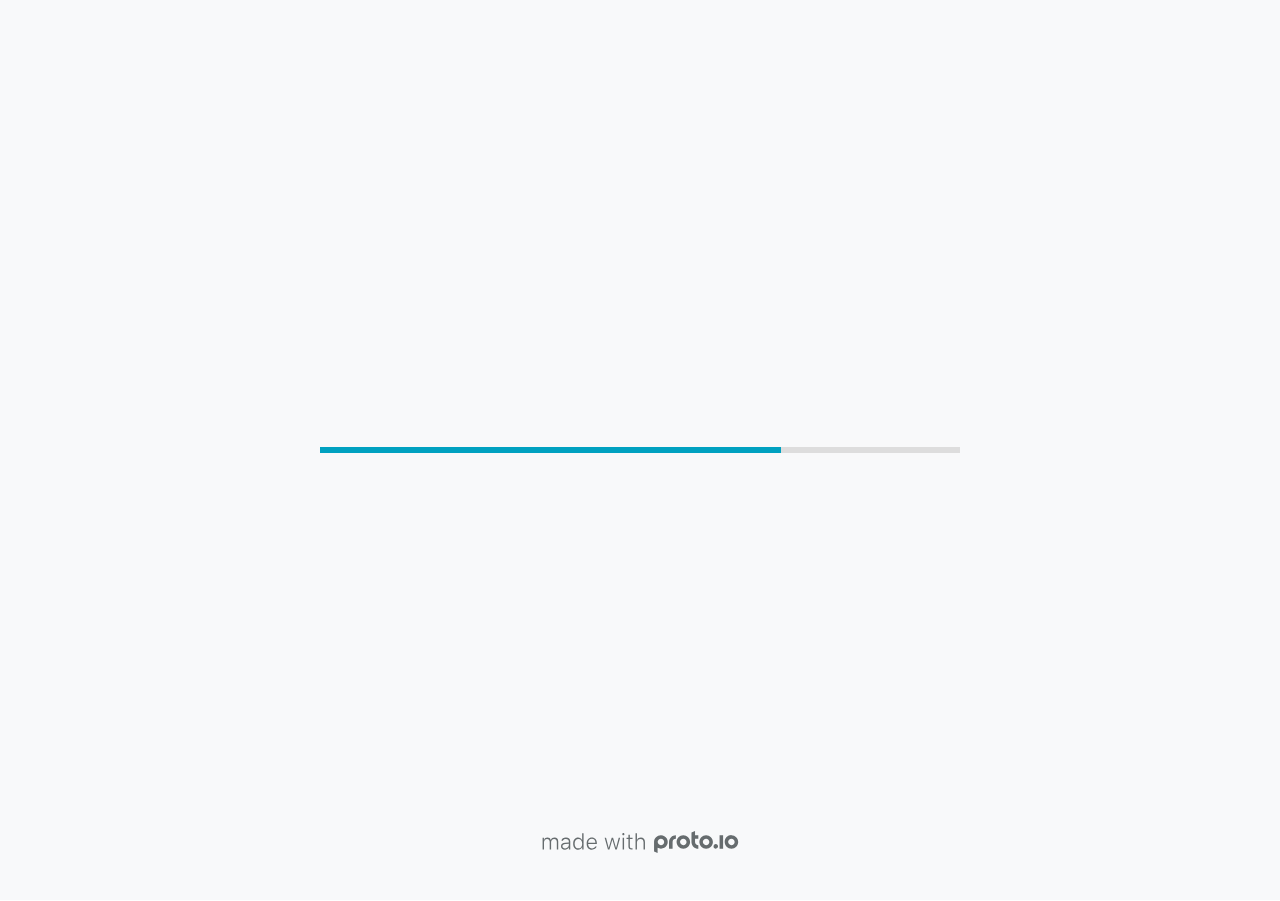
==== commit fceda471: "fix edit your details" ====
--- a/src/index.html
+++ b/src/index.html
@@ -115,7 +115,7 @@
 
 		<script type="text/javascript">
 
-			prx.ver = '6.8.39.0';
+			prx.ver = '6.8.40.1';
 			prx.url.account = 'https://vennedwardnicolas.proto.io';
 			prx.url.staticassets = 'https://gal.proto.io';
 			prx.url.devices = 'https://dteyv52hbg2at.cloudfront.net/devices';
@@ -182,12 +182,12 @@
 			var sLinkedAssets = [];
 			
 
-			prx.csrf_token = 'A369F75E084D7D07688488E07CA04BE3EF21C1D48CC947C9862DED4EDE430D5B';
-
-            
-
-            
-                            prx.assetsAccessToken = "eyJ0eXAiOiJKV1QiLCJhbGciOiJIUzI1NiJ9.eyJkIjp7InVpZCI6Ii0xIiwicHJvamVjdF9pZCI6ImU2NWY5OGJhLTY2YzUtNDE5OS1iZDk0LTZiYjM0ZTkxZTFkZiJ9LCJ2IjowLCJleHAiOjE3MjIyOTY5OTcsImlhdCI6MTcyMjExNjk5N30.i7D7DFPm3b0P0Y6g1WkTw7S0YYxCk_O3_CxPijY2t4Y";
+			prx.csrf_token = 'F6EDC7D2E27B8C0232AECA267D637BD18BE3A52682546DFDB20617AC8CA6F154';
+
+            
+
+            
+                            prx.assetsAccessToken = "eyJ0eXAiOiJKV1QiLCJhbGciOiJIUzI1NiJ9.eyJkIjp7InVpZCI6Ii0xIiwicHJvamVjdF9pZCI6ImU2NWY5OGJhLTY2YzUtNDE5OS1iZDk0LTZiYjM0ZTkxZTFkZiJ9LCJ2IjowLCJleHAiOjE3MjMzMDY5NjQsImlhdCI6MTcyMzEyNjk2NH0.qkdWCe23u-mUzaHV7tpKid0iSSctD7wF_oG3osQbDto";
 
 			prx.iniPlayer.iniPreLoad();
 
--- a/src/stylesheets/player-export.css
+++ b/src/stylesheets/player-export.css
@@ -11,7 +11,7 @@
  *  11;;,,::  ,,::,,      ::,,        ::::  ::::    ,,,,::::    ::,,     
  *  ;;;;                                                                 
  *                                                                       
- *  Build: 6/25/2024, 9:50:59 AM
+ *  Build: 8/1/2024, 2:05:27 PM
  */
 
 /*!
